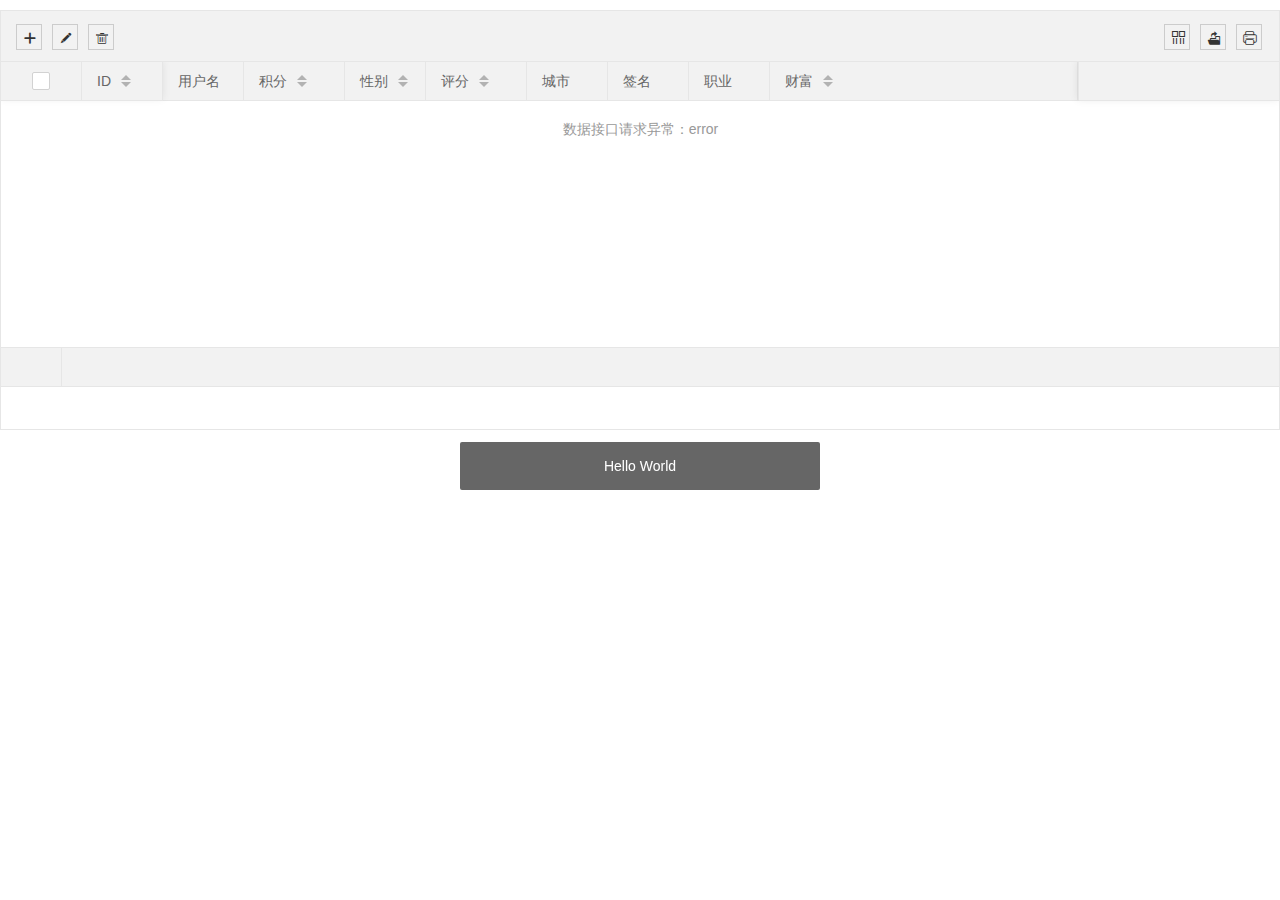
==== src/main/resources/static/index.html @ 907ff2f1 "Initial commit" ====
<!DOCTYPE html>
<html lang="en">

<head>
    <meta charset="UTF-8">
    <title>layui</title>
    <link rel="stylesheet" type="text/css" href="layui/css/layui.css">
</head>

<body>
<table class="layui-hide" id="demo" ></table>
<script type="text/html" id="barDemo">
    <a class="layui-btn layui-btn-primary layui-btn-xs" lay-event="detail">查看</a>
    <a class="layui-btn layui-btn-xs" lay-event="edit">编辑</a>
    <a class="layui-btn layui-btn-danger layui-btn-xs" lay-event="del">删除</a>
</script>
<script src="layui/layui.all.js"></script>
<script>
    ;!function () {
        var laydate = layui.laydate, //日期

            laypage = layui.laypage, //分页

            layer = layui.layer, //弹层

            table = layui.table, //表格

            carousel = layui.carousel, //轮播

            upload = layui.upload, //上传

            element = layui.element, //元素操作

            slider = layui.slider; //滑块

        //向世界问个好
        layer.msg('Hello World');

        //监听Tab切换
        element.on('tab(demo)', function (data) {
            layer.tips('切换了 ' + data.index + '：' + this.innerHTML, this, {
                tips: 1
            });
        });

        //执行一个 table 实例
        table.render({
            elem: '#demo',
            height: 420,
            url: '/listUsers', //数据接口
            title: '用户表',
            page: true, //开启分页
            toolbar: 'default', //开启工具栏，此处显示默认图标，可以自定义模板，详见文档
            totalRow: true, //开启合计行
            cols: [
                [ //表头
                    {type: 'checkbox', fixed: 'left',width:80},
                    {field: 'id', title: 'ID', sort: true, fixed: 'left',width:80, totalRowText: '合计：'},
                    {field: 'name', title: '用户名',width:80},
                    {field: 'experience', title: '积分',width:100, sort: true, totalRow: true},
                    {field: 'sex', title: '性别', sort: true,width:80},
                    {field: 'score', title: '评分', sort: true, totalRow: true,width:100},
                    {field: 'city', title: '城市',width:80},
                    {field: 'sign', title: '签名',width:80},
                    {field: 'classify', title: '职业',width:80},
                    {field: 'wealth', title: '财富', sort: true, totalRow: true},
                    {fixed: 'right', align: 'center', toolbar: '#barDemo',width:200}
                ]
            ]
        });


    }();
    // layui.use(['laydate', 'laypage', 'layer', 'table', 'carousel', 'upload', 'element', 'slider'], function() {
    //     var laydate = layui.laydate //日期
    //         ,
    //         laypage = layui.laypage //分页
    //         ,
    //         layer = layui.layer //弹层
    //         ,
    //         table = layui.table //表格
    //         ,
    //         carousel = layui.carousel //轮播
    //         ,
    //         upload = layui.upload //上传
    //         ,
    //         element = layui.element //元素操作
    //         ,
    //         slider = layui.slider //滑块

    //     //向世界问个好
    //     layer.msg('Hello World');

    //     //监听Tab切换
    //     element.on('tab(demo)', function(data) {
    //         layer.tips('切换了 ' + data.index + '：' + this.innerHTML, this, {
    //             tips: 1
    //         });
    //     });

    //     //执行一个 table 实例
    //     table.render({
    //         elem: '#demo',
    //         height: 420,
    //         url: '/demo/table/user/' //数据接口
    //             ,
    //         title: '用户表',
    //         page: true //开启分页
    //             ,
    //         toolbar: 'default' //开启工具栏，此处显示默认图标，可以自定义模板，详见文档
    //             ,
    //         totalRow: true //开启合计行
    //             ,
    //         cols: [
    //             [ //表头
    //                 { type: 'checkbox', fixed: 'left' }, { field: 'id', title: 'ID', width: 80, sort: true, fixed: 'left', totalRowText: '合计：' }, { field: 'username', title: '用户名', width: 80 }, { field: 'experience', title: '积分', width: 90, sort: true, totalRow: true }, { field: 'sex', title: '性别', width: 80, sort: true }, { field: 'score', title: '评分', width: 80, sort: true, totalRow: true }, { field: 'city', title: '城市', width: 150 }, { field: 'sign', title: '签名', width: 200 }, { field: 'classify', title: '职业', width: 100 }, { field: 'wealth', title: '财富', width: 135, sort: true, totalRow: true }, { fixed: 'right', width: 165, align: 'center', toolbar: '#barDemo' }
    //             ]
    //         ]
    //     });

    //     //监听头工具栏事件
    //     table.on('toolbar(test)', function(obj) {
    //         var checkStatus = table.checkStatus(obj.config.id),
    //             data = checkStatus.data; //获取选中的数据
    //         switch (obj.event) {
    //             case 'add':
    //                 layer.msg('添加');
    //                 break;
    //             case 'update':
    //                 if (data.length === 0) {
    //                     layer.msg('请选择一行');
    //                 } else if (data.length > 1) {
    //                     layer.msg('只能同时编辑一个');
    //                 } else {
    //                     layer.alert('编辑 [id]：' + checkStatus.data[0].id);
    //                 }
    //                 break;
    //             case 'delete':
    //                 if (data.length === 0) {
    //                     layer.msg('请选择一行');
    //                 } else {
    //                     layer.msg('删除');
    //                 }
    //                 break;
    //         };
    //     });

    //     //监听行工具事件
    //     table.on('tool(test)', function(obj) { //注：tool 是工具条事件名，test 是 table 原始容器的属性 lay-filter="对应的值"
    //         var data = obj.data //获得当前行数据
    //             ,
    //             layEvent = obj.event; //获得 lay-event 对应的值
    //         if (layEvent === 'detail') {
    //             layer.msg('查看操作');
    //         } else if (layEvent === 'del') {
    //             layer.confirm('真的删除行么', function(index) {
    //                 obj.del(); //删除对应行（tr）的DOM结构
    //                 layer.close(index);
    //                 //向服务端发送删除指令
    //             });
    //         } else if (layEvent === 'edit') {
    //             layer.msg('编辑操作');
    //         }
    //     });

    //     //执行一个轮播实例
    //     carousel.render({
    //         elem: '#test1',
    //         width: '100%' //设置容器宽度
    //             ,
    //         height: 200,
    //         arrow: 'none' //不显示箭头
    //             ,
    //         anim: 'fade' //切换动画方式
    //     });

    //     //将日期直接嵌套在指定容器中
    //     var dateIns = laydate.render({
    //         elem: '#laydateDemo',
    //         position: 'static',
    //         calendar: true //是否开启公历重要节日
    //             ,
    //         mark: { //标记重要日子
    //             '0-10-14': '生日',
    //             '2018-08-28': '新版',
    //             '2018-10-08': '神秘'
    //         },
    //         done: function(value, date, endDate) {
    //             if (date.year == 2017 && date.month == 11 && date.date == 30) {
    //                 dateIns.hint('一不小心就月底了呢');
    //             }
    //         },
    //         change: function(value, date, endDate) {
    //             layer.msg(value)
    //         }
    //     });

    //     //分页
    //     laypage.render({
    //         elem: 'pageDemo' //分页容器的id
    //             ,
    //         count: 100 //总页数
    //             ,
    //         skin: '#1E9FFF' //自定义选中色值
    //             //,skip: true //开启跳页
    //             ,
    //         jump: function(obj, first) {
    //             if (!first) {
    //                 layer.msg('第' + obj.curr + '页', { offset: 'b' });
    //             }
    //         }
    //     });

    //     //上传
    //     upload.render({
    //         elem: '#uploadDemo',
    //         url: '' //上传接口
    //             ,
    //         done: function(res) {
    //             console.log(res)
    //         }
    //     });

    //     slider.render({
    //         elem: '#sliderDemo',
    //         input: true //输入框
    //     });
    // });
</script>
</body>

</html>
---- src/main/resources/static/layui/css/layui.css ----
/** layui-v2.4.5 MIT License By https://www.layui.com */
 .layui-inline,img{display:inline-block;vertical-align:middle}h1,h2,h3,h4,h5,h6{font-weight:400}.layui-edge,.layui-header,.layui-inline,.layui-main{position:relative}.layui-elip,.layui-form-checkbox span,.layui-form-pane .layui-form-label{text-overflow:ellipsis;white-space:nowrap}.layui-btn,.layui-edge,.layui-inline,img{vertical-align:middle}.layui-btn,.layui-disabled,.layui-icon,.layui-unselect{-webkit-user-select:none;-ms-user-select:none;-moz-user-select:none}blockquote,body,button,dd,div,dl,dt,form,h1,h2,h3,h4,h5,h6,input,li,ol,p,pre,td,textarea,th,ul{margin:0;padding:0;-webkit-tap-highlight-color:rgba(0,0,0,0)}a:active,a:hover{outline:0}img{border:none}li{list-style:none}table{border-collapse:collapse;border-spacing:0}h4,h5,h6{font-size:100%}button,input,optgroup,option,select,textarea{font-family:inherit;font-size:inherit;font-style:inherit;font-weight:inherit;outline:0}pre{white-space:pre-wrap;white-space:-moz-pre-wrap;white-space:-pre-wrap;white-space:-o-pre-wrap;word-wrap:break-word}body{line-height:24px;font:14px Helvetica Neue,Helvetica,PingFang SC,Tahoma,Arial,sans-serif}hr{height:1px;margin:10px 0;border:0;clear:both}a{color:#333;text-decoration:none}a:hover{color:#777}a cite{font-style:normal;*cursor:pointer}.layui-border-box,.layui-border-box *{box-sizing:border-box}.layui-box,.layui-box *{box-sizing:content-box}.layui-clear{clear:both;*zoom:1}.layui-clear:after{content:'\20';clear:both;*zoom:1;display:block;height:0}.layui-inline{*display:inline;*zoom:1}.layui-edge{display:inline-block;width:0;height:0;border-width:6px;border-style:dashed;border-color:transparent;overflow:hidden}.layui-edge-top{top:-4px;border-bottom-color:#999;border-bottom-style:solid}.layui-edge-right{border-left-color:#999;border-left-style:solid}.layui-edge-bottom{top:2px;border-top-color:#999;border-top-style:solid}.layui-edge-left{border-right-color:#999;border-right-style:solid}.layui-elip{overflow:hidden}.layui-disabled,.layui-disabled:hover{color:#d2d2d2!important;cursor:not-allowed!important}.layui-circle{border-radius:100%}.layui-show{display:block!important}.layui-hide{display:none!important}@font-face{font-family:layui-icon;src:url(../font/iconfont.eot?v=240);src:url(../font/iconfont.eot?v=240#iefix) format('embedded-opentype'),url(../font/iconfont.svg?v=240#iconfont) format('svg'),url(../font/iconfont.woff?v=240) format('woff'),url(../font/iconfont.ttf?v=240) format('truetype')}.layui-icon{font-family:layui-icon!important;font-size:16px;font-style:normal;-webkit-font-smoothing:antialiased;-moz-osx-font-smoothing:grayscale}.layui-icon-reply-fill:before{content:"\e611"}.layui-icon-set-fill:before{content:"\e614"}.layui-icon-menu-fill:before{content:"\e60f"}.layui-icon-search:before{content:"\e615"}.layui-icon-share:before{content:"\e641"}.layui-icon-set-sm:before{content:"\e620"}.layui-icon-engine:before{content:"\e628"}.layui-icon-close:before{content:"\1006"}.layui-icon-close-fill:before{content:"\1007"}.layui-icon-chart-screen:before{content:"\e629"}.layui-icon-star:before{content:"\e600"}.layui-icon-circle-dot:before{content:"\e617"}.layui-icon-chat:before{content:"\e606"}.layui-icon-release:before{content:"\e609"}.layui-icon-list:before{content:"\e60a"}.layui-icon-chart:before{content:"\e62c"}.layui-icon-ok-circle:before{content:"\1005"}.layui-icon-layim-theme:before{content:"\e61b"}.layui-icon-table:before{content:"\e62d"}.layui-icon-right:before{content:"\e602"}.layui-icon-left:before{content:"\e603"}.layui-icon-cart-simple:before{content:"\e698"}.layui-icon-face-cry:before{content:"\e69c"}.layui-icon-face-smile:before{content:"\e6af"}.layui-icon-survey:before{content:"\e6b2"}.layui-icon-tree:before{content:"\e62e"}.layui-icon-upload-circle:before{content:"\e62f"}.layui-icon-add-circle:before{content:"\e61f"}.layui-icon-download-circle:before{content:"\e601"}.layui-icon-templeate-1:before{content:"\e630"}.layui-icon-util:before{content:"\e631"}.layui-icon-face-surprised:before{content:"\e664"}.layui-icon-edit:before{content:"\e642"}.layui-icon-speaker:before{content:"\e645"}.layui-icon-down:before{content:"\e61a"}.layui-icon-file:before{content:"\e621"}.layui-icon-layouts:before{content:"\e632"}.layui-icon-rate-half:before{content:"\e6c9"}.layui-icon-add-circle-fine:before{content:"\e608"}.layui-icon-prev-circle:before{content:"\e633"}.layui-icon-read:before{content:"\e705"}.layui-icon-404:before{content:"\e61c"}.layui-icon-carousel:before{content:"\e634"}.layui-icon-help:before{content:"\e607"}.layui-icon-code-circle:before{content:"\e635"}.layui-icon-water:before{content:"\e636"}.layui-icon-username:before{content:"\e66f"}.layui-icon-find-fill:before{content:"\e670"}.layui-icon-about:before{content:"\e60b"}.layui-icon-location:before{content:"\e715"}.layui-icon-up:before{content:"\e619"}.layui-icon-pause:before{content:"\e651"}.layui-icon-date:before{content:"\e637"}.layui-icon-layim-uploadfile:before{content:"\e61d"}.layui-icon-delete:before{content:"\e640"}.layui-icon-play:before{content:"\e652"}.layui-icon-top:before{content:"\e604"}.layui-icon-friends:before{content:"\e612"}.layui-icon-refresh-3:before{content:"\e9aa"}.layui-icon-ok:before{content:"\e605"}.layui-icon-layer:before{content:"\e638"}.layui-icon-face-smile-fine:before{content:"\e60c"}.layui-icon-dollar:before{content:"\e659"}.layui-icon-group:before{content:"\e613"}.layui-icon-layim-download:before{content:"\e61e"}.layui-icon-picture-fine:before{content:"\e60d"}.layui-icon-link:before{content:"\e64c"}.layui-icon-diamond:before{content:"\e735"}.layui-icon-log:before{content:"\e60e"}.layui-icon-rate-solid:before{content:"\e67a"}.layui-icon-fonts-del:before{content:"\e64f"}.layui-icon-unlink:before{content:"\e64d"}.layui-icon-fonts-clear:before{content:"\e639"}.layui-icon-triangle-r:before{content:"\e623"}.layui-icon-circle:before{content:"\e63f"}.layui-icon-radio:before{content:"\e643"}.layui-icon-align-center:before{content:"\e647"}.layui-icon-align-right:before{content:"\e648"}.layui-icon-align-left:before{content:"\e649"}.layui-icon-loading-1:before{content:"\e63e"}.layui-icon-return:before{content:"\e65c"}.layui-icon-fonts-strong:before{content:"\e62b"}.layui-icon-upload:before{content:"\e67c"}.layui-icon-dialogue:before{content:"\e63a"}.layui-icon-video:before{content:"\e6ed"}.layui-icon-headset:before{content:"\e6fc"}.layui-icon-cellphone-fine:before{content:"\e63b"}.layui-icon-add-1:before{content:"\e654"}.layui-icon-face-smile-b:before{content:"\e650"}.layui-icon-fonts-html:before{content:"\e64b"}.layui-icon-form:before{content:"\e63c"}.layui-icon-cart:before{content:"\e657"}.layui-icon-camera-fill:before{content:"\e65d"}.layui-icon-tabs:before{content:"\e62a"}.layui-icon-fonts-code:before{content:"\e64e"}.layui-icon-fire:before{content:"\e756"}.layui-icon-set:before{content:"\e716"}.layui-icon-fonts-u:before{content:"\e646"}.layui-icon-triangle-d:before{content:"\e625"}.layui-icon-tips:before{content:"\e702"}.layui-icon-picture:before{content:"\e64a"}.layui-icon-more-vertical:before{content:"\e671"}.layui-icon-flag:before{content:"\e66c"}.layui-icon-loading:before{content:"\e63d"}.layui-icon-fonts-i:before{content:"\e644"}.layui-icon-refresh-1:before{content:"\e666"}.layui-icon-rmb:before{content:"\e65e"}.layui-icon-home:before{content:"\e68e"}.layui-icon-user:before{content:"\e770"}.layui-icon-notice:before{content:"\e667"}.layui-icon-login-weibo:before{content:"\e675"}.layui-icon-voice:before{content:"\e688"}.layui-icon-upload-drag:before{content:"\e681"}.layui-icon-login-qq:before{content:"\e676"}.layui-icon-snowflake:before{content:"\e6b1"}.layui-icon-file-b:before{content:"\e655"}.layui-icon-template:before{content:"\e663"}.layui-icon-auz:before{content:"\e672"}.layui-icon-console:before{content:"\e665"}.layui-icon-app:before{content:"\e653"}.layui-icon-prev:before{content:"\e65a"}.layui-icon-website:before{content:"\e7ae"}.layui-icon-next:before{content:"\e65b"}.layui-icon-component:before{content:"\e857"}.layui-icon-more:before{content:"\e65f"}.layui-icon-login-wechat:before{content:"\e677"}.layui-icon-shrink-right:before{content:"\e668"}.layui-icon-spread-left:before{content:"\e66b"}.layui-icon-camera:before{content:"\e660"}.layui-icon-note:before{content:"\e66e"}.layui-icon-refresh:before{content:"\e669"}.layui-icon-female:before{content:"\e661"}.layui-icon-male:before{content:"\e662"}.layui-icon-password:before{content:"\e673"}.layui-icon-senior:before{content:"\e674"}.layui-icon-theme:before{content:"\e66a"}.layui-icon-tread:before{content:"\e6c5"}.layui-icon-praise:before{content:"\e6c6"}.layui-icon-star-fill:before{content:"\e658"}.layui-icon-rate:before{content:"\e67b"}.layui-icon-template-1:before{content:"\e656"}.layui-icon-vercode:before{content:"\e679"}.layui-icon-cellphone:before{content:"\e678"}.layui-icon-screen-full:before{content:"\e622"}.layui-icon-screen-restore:before{content:"\e758"}.layui-icon-cols:before{content:"\e610"}.layui-icon-export:before{content:"\e67d"}.layui-icon-print:before{content:"\e66d"}.layui-icon-slider:before{content:"\e714"}.layui-main{width:1140px;margin:0 auto}.layui-header{z-index:1000;height:60px}.layui-header a:hover{transition:all .5s;-webkit-transition:all .5s}.layui-side{position:fixed;left:0;top:0;bottom:0;z-index:999;width:200px;overflow-x:hidden}.layui-side-scroll{position:relative;width:220px;height:100%;overflow-x:hidden}.layui-body{position:absolute;left:200px;right:0;top:0;bottom:0;z-index:998;width:auto;overflow:hidden;overflow-y:auto;box-sizing:border-box}.layui-layout-body{overflow:hidden}.layui-layout-admin .layui-header{background-color:#23262E}.layui-layout-admin .layui-side{top:60px;width:200px;overflow-x:hidden}.layui-layout-admin .layui-body{top:60px;bottom:44px}.layui-layout-admin .layui-main{width:auto;margin:0 15px}.layui-layout-admin .layui-footer{position:fixed;left:200px;right:0;bottom:0;height:44px;line-height:44px;padding:0 15px;background-color:#eee}.layui-layout-admin .layui-logo{position:absolute;left:0;top:0;width:200px;height:100%;line-height:60px;text-align:center;color:#009688;font-size:16px}.layui-layout-admin .layui-header .layui-nav{background:0 0}.layui-layout-left{position:absolute!important;left:200px;top:0}.layui-layout-right{position:absolute!important;right:0;top:0}.layui-container{position:relative;margin:0 auto;padding:0 15px;box-sizing:border-box}.layui-fluid{position:relative;margin:0 auto;padding:0 15px}.layui-row:after,.layui-row:before{content:'';display:block;clear:both}.layui-col-lg1,.layui-col-lg10,.layui-col-lg11,.layui-col-lg12,.layui-col-lg2,.layui-col-lg3,.layui-col-lg4,.layui-col-lg5,.layui-col-lg6,.layui-col-lg7,.layui-col-lg8,.layui-col-lg9,.layui-col-md1,.layui-col-md10,.layui-col-md11,.layui-col-md12,.layui-col-md2,.layui-col-md3,.layui-col-md4,.layui-col-md5,.layui-col-md6,.layui-col-md7,.layui-col-md8,.layui-col-md9,.layui-col-sm1,.layui-col-sm10,.layui-col-sm11,.layui-col-sm12,.layui-col-sm2,.layui-col-sm3,.layui-col-sm4,.layui-col-sm5,.layui-col-sm6,.layui-col-sm7,.layui-col-sm8,.layui-col-sm9,.layui-col-xs1,.layui-col-xs10,.layui-col-xs11,.layui-col-xs12,.layui-col-xs2,.layui-col-xs3,.layui-col-xs4,.layui-col-xs5,.layui-col-xs6,.layui-col-xs7,.layui-col-xs8,.layui-col-xs9{position:relative;display:block;box-sizing:border-box}.layui-col-xs1,.layui-col-xs10,.layui-col-xs11,.layui-col-xs12,.layui-col-xs2,.layui-col-xs3,.layui-col-xs4,.layui-col-xs5,.layui-col-xs6,.layui-col-xs7,.layui-col-xs8,.layui-col-xs9{float:left}.layui-col-xs1{width:8.33333333%}.layui-col-xs2{width:16.66666667%}.layui-col-xs3{width:25%}.layui-col-xs4{width:33.33333333%}.layui-col-xs5{width:41.66666667%}.layui-col-xs6{width:50%}.layui-col-xs7{width:58.33333333%}.layui-col-xs8{width:66.66666667%}.layui-col-xs9{width:75%}.layui-col-xs10{width:83.33333333%}.layui-col-xs11{width:91.66666667%}.layui-col-xs12{width:100%}.layui-col-xs-offset1{margin-left:8.33333333%}.layui-col-xs-offset2{margin-left:16.66666667%}.layui-col-xs-offset3{margin-left:25%}.layui-col-xs-offset4{margin-left:33.33333333%}.layui-col-xs-offset5{margin-left:41.66666667%}.layui-col-xs-offset6{margin-left:50%}.layui-col-xs-offset7{margin-left:58.33333333%}.layui-col-xs-offset8{margin-left:66.66666667%}.layui-col-xs-offset9{margin-left:75%}.layui-col-xs-offset10{margin-left:83.33333333%}.layui-col-xs-offset11{margin-left:91.66666667%}.layui-col-xs-offset12{margin-left:100%}@media screen and (max-width:768px){.layui-hide-xs{display:none!important}.layui-show-xs-block{display:block!important}.layui-show-xs-inline{display:inline!important}.layui-show-xs-inline-block{display:inline-block!important}}@media screen and (min-width:768px){.layui-container{width:750px}.layui-hide-sm{display:none!important}.layui-show-sm-block{display:block!important}.layui-show-sm-inline{display:inline!important}.layui-show-sm-inline-block{display:inline-block!important}.layui-col-sm1,.layui-col-sm10,.layui-col-sm11,.layui-col-sm12,.layui-col-sm2,.layui-col-sm3,.layui-col-sm4,.layui-col-sm5,.layui-col-sm6,.layui-col-sm7,.layui-col-sm8,.layui-col-sm9{float:left}.layui-col-sm1{width:8.33333333%}.layui-col-sm2{width:16.66666667%}.layui-col-sm3{width:25%}.layui-col-sm4{width:33.33333333%}.layui-col-sm5{width:41.66666667%}.layui-col-sm6{width:50%}.layui-col-sm7{width:58.33333333%}.layui-col-sm8{width:66.66666667%}.layui-col-sm9{width:75%}.layui-col-sm10{width:83.33333333%}.layui-col-sm11{width:91.66666667%}.layui-col-sm12{width:100%}.layui-col-sm-offset1{margin-left:8.33333333%}.layui-col-sm-offset2{margin-left:16.66666667%}.layui-col-sm-offset3{margin-left:25%}.layui-col-sm-offset4{margin-left:33.33333333%}.layui-col-sm-offset5{margin-left:41.66666667%}.layui-col-sm-offset6{margin-left:50%}.layui-col-sm-offset7{margin-left:58.33333333%}.layui-col-sm-offset8{margin-left:66.66666667%}.layui-col-sm-offset9{margin-left:75%}.layui-col-sm-offset10{margin-left:83.33333333%}.layui-col-sm-offset11{margin-left:91.66666667%}.layui-col-sm-offset12{margin-left:100%}}@media screen and (min-width:992px){.layui-container{width:970px}.layui-hide-md{display:none!important}.layui-show-md-block{display:block!important}.layui-show-md-inline{display:inline!important}.layui-show-md-inline-block{display:inline-block!important}.layui-col-md1,.layui-col-md10,.layui-col-md11,.layui-col-md12,.layui-col-md2,.layui-col-md3,.layui-col-md4,.layui-col-md5,.layui-col-md6,.layui-col-md7,.layui-col-md8,.layui-col-md9{float:left}.layui-col-md1{width:8.33333333%}.layui-col-md2{width:16.66666667%}.layui-col-md3{width:25%}.layui-col-md4{width:33.33333333%}.layui-col-md5{width:41.66666667%}.layui-col-md6{width:50%}.layui-col-md7{width:58.33333333%}.layui-col-md8{width:66.66666667%}.layui-col-md9{width:75%}.layui-col-md10{width:83.33333333%}.layui-col-md11{width:91.66666667%}.layui-col-md12{width:100%}.layui-col-md-offset1{margin-left:8.33333333%}.layui-col-md-offset2{margin-left:16.66666667%}.layui-col-md-offset3{margin-left:25%}.layui-col-md-offset4{margin-left:33.33333333%}.layui-col-md-offset5{margin-left:41.66666667%}.layui-col-md-offset6{margin-left:50%}.layui-col-md-offset7{margin-left:58.33333333%}.layui-col-md-offset8{margin-left:66.66666667%}.layui-col-md-offset9{margin-left:75%}.layui-col-md-offset10{margin-left:83.33333333%}.layui-col-md-offset11{margin-left:91.66666667%}.layui-col-md-offset12{margin-left:100%}}@media screen and (min-width:1200px){.layui-container{width:1170px}.layui-hide-lg{display:none!important}.layui-show-lg-block{display:block!important}.layui-show-lg-inline{display:inline!important}.layui-show-lg-inline-block{display:inline-block!important}.layui-col-lg1,.layui-col-lg10,.layui-col-lg11,.layui-col-lg12,.layui-col-lg2,.layui-col-lg3,.layui-col-lg4,.layui-col-lg5,.layui-col-lg6,.layui-col-lg7,.layui-col-lg8,.layui-col-lg9{float:left}.layui-col-lg1{width:8.33333333%}.layui-col-lg2{width:16.66666667%}.layui-col-lg3{width:25%}.layui-col-lg4{width:33.33333333%}.layui-col-lg5{width:41.66666667%}.layui-col-lg6{width:50%}.layui-col-lg7{width:58.33333333%}.layui-col-lg8{width:66.66666667%}.layui-col-lg9{width:75%}.layui-col-lg10{width:83.33333333%}.layui-col-lg11{width:91.66666667%}.layui-col-lg12{width:100%}.layui-col-lg-offset1{margin-left:8.33333333%}.layui-col-lg-offset2{margin-left:16.66666667%}.layui-col-lg-offset3{margin-left:25%}.layui-col-lg-offset4{margin-left:33.33333333%}.layui-col-lg-offset5{margin-left:41.66666667%}.layui-col-lg-offset6{margin-left:50%}.layui-col-lg-offset7{margin-left:58.33333333%}.layui-col-lg-offset8{margin-left:66.66666667%}.layui-col-lg-offset9{margin-left:75%}.layui-col-lg-offset10{margin-left:83.33333333%}.layui-col-lg-offset11{margin-left:91.66666667%}.layui-col-lg-offset12{margin-left:100%}}.layui-col-space1{margin:-.5px}.layui-col-space1>*{padding:.5px}.layui-col-space3{margin:-1.5px}.layui-col-space3>*{padding:1.5px}.layui-col-space5{margin:-2.5px}.layui-col-space5>*{padding:2.5px}.layui-col-space8{margin:-3.5px}.layui-col-space8>*{padding:3.5px}.layui-col-space10{margin:-5px}.layui-col-space10>*{padding:5px}.layui-col-space12{margin:-6px}.layui-col-space12>*{padding:6px}.layui-col-space15{margin:-7.5px}.layui-col-space15>*{padding:7.5px}.layui-col-space18{margin:-9px}.layui-col-space18>*{padding:9px}.layui-col-space20{margin:-10px}.layui-col-space20>*{padding:10px}.layui-col-space22{margin:-11px}.layui-col-space22>*{padding:11px}.layui-col-space25{margin:-12.5px}.layui-col-space25>*{padding:12.5px}.layui-col-space30{margin:-15px}.layui-col-space30>*{padding:15px}.layui-btn,.layui-input,.layui-select,.layui-textarea,.layui-upload-button{outline:0;-webkit-appearance:none;transition:all .3s;-webkit-transition:all .3s;box-sizing:border-box}.layui-elem-quote{margin-bottom:10px;padding:15px;line-height:22px;border-left:5px solid #009688;border-radius:0 2px 2px 0;background-color:#f2f2f2}.layui-quote-nm{border-style:solid;border-width:1px 1px 1px 5px;background:0 0}.layui-elem-field{margin-bottom:10px;padding:0;border-width:1px;border-style:solid}.layui-elem-field legend{margin-left:20px;padding:0 10px;font-size:20px;font-weight:300}.layui-field-title{margin:10px 0 20px;border-width:1px 0 0}.layui-field-box{padding:10px 15px}.layui-field-title .layui-field-box{padding:10px 0}.layui-progress{position:relative;height:6px;border-radius:20px;background-color:#e2e2e2}.layui-progress-bar{position:absolute;left:0;top:0;width:0;max-width:100%;height:6px;border-radius:20px;text-align:right;background-color:#5FB878;transition:all .3s;-webkit-transition:all .3s}.layui-progress-big,.layui-progress-big .layui-progress-bar{height:18px;line-height:18px}.layui-progress-text{position:relative;top:-20px;line-height:18px;font-size:12px;color:#666}.layui-progress-big .layui-progress-text{position:static;padding:0 10px;color:#fff}.layui-collapse{border-width:1px;border-style:solid;border-radius:2px}.layui-colla-content,.layui-colla-item{border-top-width:1px;border-top-style:solid}.layui-colla-item:first-child{border-top:none}.layui-colla-title{position:relative;height:42px;line-height:42px;padding:0 15px 0 35px;color:#333;background-color:#f2f2f2;cursor:pointer;font-size:14px;overflow:hidden}.layui-colla-content{display:none;padding:10px 15px;line-height:22px;color:#666}.layui-colla-icon{position:absolute;left:15px;top:0;font-size:14px}.layui-card{margin-bottom:15px;border-radius:2px;background-color:#fff;box-shadow:0 1px 2px 0 rgba(0,0,0,.05)}.layui-card:last-child{margin-bottom:0}.layui-card-header{position:relative;height:42px;line-height:42px;padding:0 15px;border-bottom:1px solid #f6f6f6;color:#333;border-radius:2px 2px 0 0;font-size:14px}.layui-bg-black,.layui-bg-blue,.layui-bg-cyan,.layui-bg-green,.layui-bg-orange,.layui-bg-red{color:#fff!important}.layui-card-body{position:relative;padding:10px 15px;line-height:24px}.layui-card-body[pad15]{padding:15px}.layui-card-body[pad20]{padding:20px}.layui-card-body .layui-table{margin:5px 0}.layui-card .layui-tab{margin:0}.layui-panel-window{position:relative;padding:15px;border-radius:0;border-top:5px solid #E6E6E6;background-color:#fff}.layui-auxiliar-moving{position:fixed;left:0;right:0;top:0;bottom:0;width:100%;height:100%;background:0 0;z-index:9999999999}.layui-form-label,.layui-form-mid,.layui-form-select,.layui-input-block,.layui-input-inline,.layui-textarea{position:relative}.layui-bg-red{background-color:#FF5722!important}.layui-bg-orange{background-color:#FFB800!important}.layui-bg-green{background-color:#009688!important}.layui-bg-cyan{background-color:#2F4056!important}.layui-bg-blue{background-color:#1E9FFF!important}.layui-bg-black{background-color:#393D49!important}.layui-bg-gray{background-color:#eee!important;color:#666!important}.layui-badge-rim,.layui-colla-content,.layui-colla-item,.layui-collapse,.layui-elem-field,.layui-form-pane .layui-form-item[pane],.layui-form-pane .layui-form-label,.layui-input,.layui-layedit,.layui-layedit-tool,.layui-quote-nm,.layui-select,.layui-tab-bar,.layui-tab-card,.layui-tab-title,.layui-tab-title .layui-this:after,.layui-textarea{border-color:#e6e6e6}.layui-timeline-item:before,hr{background-color:#e6e6e6}.layui-text{line-height:22px;font-size:14px;color:#666}.layui-text h1,.layui-text h2,.layui-text h3{font-weight:500;color:#333}.layui-text h1{font-size:30px}.layui-text h2{font-size:24px}.layui-text h3{font-size:18px}.layui-text a:not(.layui-btn){color:#01AAED}.layui-text a:not(.layui-btn):hover{text-decoration:underline}.layui-text ul{padding:5px 0 5px 15px}.layui-text ul li{margin-top:5px;list-style-type:disc}.layui-text em,.layui-word-aux{color:#999!important;padding:0 5px!important}.layui-btn{display:inline-block;height:38px;line-height:38px;padding:0 18px;background-color:#009688;color:#fff;white-space:nowrap;text-align:center;font-size:14px;border:none;border-radius:2px;cursor:pointer}.layui-btn:hover{opacity:.8;filter:alpha(opacity=80);color:#fff}.layui-btn:active{opacity:1;filter:alpha(opacity=100)}.layui-btn+.layui-btn{margin-left:10px}.layui-btn-container{font-size:0}.layui-btn-container .layui-btn{margin-right:10px;margin-bottom:10px}.layui-btn-container .layui-btn+.layui-btn{margin-left:0}.layui-table .layui-btn-container .layui-btn{margin-bottom:9px}.layui-btn-radius{border-radius:100px}.layui-btn .layui-icon{margin-right:3px;font-size:18px;vertical-align:bottom;vertical-align:middle\9}.layui-btn-primary{border:1px solid #C9C9C9;background-color:#fff;color:#555}.layui-btn-primary:hover{border-color:#009688;color:#333}.layui-btn-normal{background-color:#1E9FFF}.layui-btn-warm{background-color:#FFB800}.layui-btn-danger{background-color:#FF5722}.layui-btn-disabled,.layui-btn-disabled:active,.layui-btn-disabled:hover{border:1px solid #e6e6e6;background-color:#FBFBFB;color:#C9C9C9;cursor:not-allowed;opacity:1}.layui-btn-lg{height:44px;line-height:44px;padding:0 25px;font-size:16px}.layui-btn-sm{height:30px;line-height:30px;padding:0 10px;font-size:12px}.layui-btn-sm i{font-size:16px!important}.layui-btn-xs{height:22px;line-height:22px;padding:0 5px;font-size:12px}.layui-btn-xs i{font-size:14px!important}.layui-btn-group{display:inline-block;vertical-align:middle;font-size:0}.layui-btn-group .layui-btn{margin-left:0!important;margin-right:0!important;border-left:1px solid rgba(255,255,255,.5);border-radius:0}.layui-btn-group .layui-btn-primary{border-left:none}.layui-btn-group .layui-btn-primary:hover{border-color:#C9C9C9;color:#009688}.layui-btn-group .layui-btn:first-child{border-left:none;border-radius:2px 0 0 2px}.layui-btn-group .layui-btn-primary:first-child{border-left:1px solid #c9c9c9}.layui-btn-group .layui-btn:last-child{border-radius:0 2px 2px 0}.layui-btn-group .layui-btn+.layui-btn{margin-left:0}.layui-btn-group+.layui-btn-group{margin-left:10px}.layui-btn-fluid{width:100%}.layui-input,.layui-select,.layui-textarea{height:38px;line-height:1.3;line-height:38px\9;border-width:1px;border-style:solid;background-color:#fff;border-radius:2px}.layui-input::-webkit-input-placeholder,.layui-select::-webkit-input-placeholder,.layui-textarea::-webkit-input-placeholder{line-height:1.3}.layui-input,.layui-textarea{display:block;width:100%;padding-left:10px}.layui-input:hover,.layui-textarea:hover{border-color:#D2D2D2!important}.layui-input:focus,.layui-textarea:focus{border-color:#C9C9C9!important}.layui-textarea{min-height:100px;height:auto;line-height:20px;padding:6px 10px;resize:vertical}.layui-select{padding:0 10px}.layui-form input[type=checkbox],.layui-form input[type=radio],.layui-form select{display:none}.layui-form [lay-ignore]{display:initial}.layui-form-item{margin-bottom:15px;clear:both;*zoom:1}.layui-form-item:after{content:'\20';clear:both;*zoom:1;display:block;height:0}.layui-form-label{float:left;display:block;padding:9px 15px;width:80px;font-weight:400;line-height:20px;text-align:right}.layui-form-label-col{display:block;float:none;padding:9px 0;line-height:20px;text-align:left}.layui-form-item .layui-inline{margin-bottom:5px;margin-right:10px}.layui-input-block{margin-left:110px;min-height:36px}.layui-input-inline{display:inline-block;vertical-align:middle}.layui-form-item .layui-input-inline{float:left;width:190px;margin-right:10px}.layui-form-text .layui-input-inline{width:auto}.layui-form-mid{float:left;display:block;padding:9px 0!important;line-height:20px;margin-right:10px}.layui-form-danger+.layui-form-select .layui-input,.layui-form-danger:focus{border-color:#FF5722!important}.layui-form-select .layui-input{padding-right:30px;cursor:pointer}.layui-form-select .layui-edge{position:absolute;right:10px;top:50%;margin-top:-3px;cursor:pointer;border-width:6px;border-top-color:#c2c2c2;border-top-style:solid;transition:all .3s;-webkit-transition:all .3s}.layui-form-select dl{display:none;position:absolute;left:0;top:42px;padding:5px 0;z-index:899;min-width:100%;border:1px solid #d2d2d2;max-height:300px;overflow-y:auto;background-color:#fff;border-radius:2px;box-shadow:0 2px 4px rgba(0,0,0,.12);box-sizing:border-box}.layui-form-select dl dd,.layui-form-select dl dt{padding:0 10px;line-height:36px;white-space:nowrap;overflow:hidden;text-overflow:ellipsis}.layui-form-select dl dt{font-size:12px;color:#999}.layui-form-select dl dd{cursor:pointer}.layui-form-select dl dd:hover{background-color:#f2f2f2;-webkit-transition:.5s all;transition:.5s all}.layui-form-select .layui-select-group dd{padding-left:20px}.layui-form-select dl dd.layui-select-tips{padding-left:10px!important;color:#999}.layui-form-select dl dd.layui-this{background-color:#5FB878;color:#fff}.layui-form-checkbox,.layui-form-select dl dd.layui-disabled{background-color:#fff}.layui-form-selected dl{display:block}.layui-form-checkbox,.layui-form-checkbox *,.layui-form-switch{display:inline-block;vertical-align:middle}.layui-form-selected .layui-edge{margin-top:-9px;-webkit-transform:rotate(180deg);transform:rotate(180deg);margin-top:-3px\9}:root .layui-form-selected .layui-edge{margin-top:-9px\0/IE9}.layui-form-selectup dl{top:auto;bottom:42px}.layui-select-none{margin:5px 0;text-align:center;color:#999}.layui-select-disabled .layui-disabled{border-color:#eee!important}.layui-select-disabled .layui-edge{border-top-color:#d2d2d2}.layui-form-checkbox{position:relative;height:30px;line-height:30px;margin-right:10px;padding-right:30px;cursor:pointer;font-size:0;-webkit-transition:.1s linear;transition:.1s linear;box-sizing:border-box}.layui-form-checkbox span{padding:0 10px;height:100%;font-size:14px;border-radius:2px 0 0 2px;background-color:#d2d2d2;color:#fff;overflow:hidden}.layui-form-checkbox:hover span{background-color:#c2c2c2}.layui-form-checkbox i{position:absolute;right:0;top:0;width:30px;height:28px;border:1px solid #d2d2d2;border-left:none;border-radius:0 2px 2px 0;color:#fff;font-size:20px;text-align:center}.layui-form-checkbox:hover i{border-color:#c2c2c2;color:#c2c2c2}.layui-form-checked,.layui-form-checked:hover{border-color:#5FB878}.layui-form-checked span,.layui-form-checked:hover span{background-color:#5FB878}.layui-form-checked i,.layui-form-checked:hover i{color:#5FB878}.layui-form-item .layui-form-checkbox{margin-top:4px}.layui-form-checkbox[lay-skin=primary]{height:auto!important;line-height:normal!important;min-width:18px;min-height:18px;border:none!important;margin-right:0;padding-left:28px;padding-right:0;background:0 0}.layui-form-checkbox[lay-skin=primary] span{padding-left:0;padding-right:15px;line-height:18px;background:0 0;color:#666}.layui-form-checkbox[lay-skin=primary] i{right:auto;left:0;width:16px;height:16px;line-height:16px;border:1px solid #d2d2d2;font-size:12px;border-radius:2px;background-color:#fff;-webkit-transition:.1s linear;transition:.1s linear}.layui-form-checkbox[lay-skin=primary]:hover i{border-color:#5FB878;color:#fff}.layui-form-checked[lay-skin=primary] i{border-color:#5FB878;background-color:#5FB878;color:#fff}.layui-checkbox-disbaled[lay-skin=primary] span{background:0 0!important;color:#c2c2c2}.layui-checkbox-disbaled[lay-skin=primary]:hover i{border-color:#d2d2d2}.layui-form-item .layui-form-checkbox[lay-skin=primary]{margin-top:10px}.layui-form-switch{position:relative;height:22px;line-height:22px;min-width:35px;padding:0 5px;margin-top:8px;border:1px solid #d2d2d2;border-radius:20px;cursor:pointer;background-color:#fff;-webkit-transition:.1s linear;transition:.1s linear}.layui-form-switch i{position:absolute;left:5px;top:3px;width:16px;height:16px;border-radius:20px;background-color:#d2d2d2;-webkit-transition:.1s linear;transition:.1s linear}.layui-form-switch em{position:relative;top:0;width:25px;margin-left:21px;padding:0!important;text-align:center!important;color:#999!important;font-style:normal!important;font-size:12px}.layui-form-onswitch{border-color:#5FB878;background-color:#5FB878}.layui-checkbox-disbaled,.layui-checkbox-disbaled i{border-color:#e2e2e2!important}.layui-form-onswitch i{left:100%;margin-left:-21px;background-color:#fff}.layui-form-onswitch em{margin-left:5px;margin-right:21px;color:#fff!important}.layui-checkbox-disbaled span{background-color:#e2e2e2!important}.layui-checkbox-disbaled:hover i{color:#fff!important}[lay-radio]{display:none}.layui-form-radio,.layui-form-radio *{display:inline-block;vertical-align:middle}.layui-form-radio{line-height:28px;margin:6px 10px 0 0;padding-right:10px;cursor:pointer;font-size:0}.layui-form-radio *{font-size:14px}.layui-form-radio>i{margin-right:8px;font-size:22px;color:#c2c2c2}.layui-form-radio>i:hover,.layui-form-radioed>i{color:#5FB878}.layui-radio-disbaled>i{color:#e2e2e2!important}.layui-form-pane .layui-form-label{width:110px;padding:8px 15px;height:38px;line-height:20px;border-width:1px;border-style:solid;border-radius:2px 0 0 2px;text-align:center;background-color:#FBFBFB;overflow:hidden;box-sizing:border-box}.layui-form-pane .layui-input-inline{margin-left:-1px}.layui-form-pane .layui-input-block{margin-left:110px;left:-1px}.layui-form-pane .layui-input{border-radius:0 2px 2px 0}.layui-form-pane .layui-form-text .layui-form-label{float:none;width:100%;border-radius:2px;box-sizing:border-box;text-align:left}.layui-form-pane .layui-form-text .layui-input-inline{display:block;margin:0;top:-1px;clear:both}.layui-form-pane .layui-form-text .layui-input-block{margin:0;left:0;top:-1px}.layui-form-pane .layui-form-text .layui-textarea{min-height:100px;border-radius:0 0 2px 2px}.layui-form-pane .layui-form-checkbox{margin:4px 0 4px 10px}.layui-form-pane .layui-form-radio,.layui-form-pane .layui-form-switch{margin-top:6px;margin-left:10px}.layui-form-pane .layui-form-item[pane]{position:relative;border-width:1px;border-style:solid}.layui-form-pane .layui-form-item[pane] .layui-form-label{position:absolute;left:0;top:0;height:100%;border-width:0 1px 0 0}.layui-form-pane .layui-form-item[pane] .layui-input-inline{margin-left:110px}@media screen and (max-width:450px){.layui-form-item .layui-form-label{text-overflow:ellipsis;overflow:hidden;white-space:nowrap}.layui-form-item .layui-inline{display:block;margin-right:0;margin-bottom:20px;clear:both}.layui-form-item .layui-inline:after{content:'\20';clear:both;display:block;height:0}.layui-form-item .layui-input-inline{display:block;float:none;left:-3px;width:auto;margin:0 0 10px 112px}.layui-form-item .layui-input-inline+.layui-form-mid{margin-left:110px;top:-5px;padding:0}.layui-form-item .layui-form-checkbox{margin-right:5px;margin-bottom:5px}}.layui-layedit{border-width:1px;border-style:solid;border-radius:2px}.layui-layedit-tool{padding:3px 5px;border-bottom-width:1px;border-bottom-style:solid;font-size:0}.layedit-tool-fixed{position:fixed;top:0;border-top:1px solid #e2e2e2}.layui-layedit-tool .layedit-tool-mid,.layui-layedit-tool .layui-icon{display:inline-block;vertical-align:middle;text-align:center;font-size:14px}.layui-layedit-tool .layui-icon{position:relative;width:32px;height:30px;line-height:30px;margin:3px 5px;color:#777;cursor:pointer;border-radius:2px}.layui-layedit-tool .layui-icon:hover{color:#393D49}.layui-layedit-tool .layui-icon:active{color:#000}.layui-layedit-tool .layedit-tool-active{background-color:#e2e2e2;color:#000}.layui-layedit-tool .layui-disabled,.layui-layedit-tool .layui-disabled:hover{color:#d2d2d2;cursor:not-allowed}.layui-layedit-tool .layedit-tool-mid{width:1px;height:18px;margin:0 10px;background-color:#d2d2d2}.layedit-tool-html{width:50px!important;font-size:30px!important}.layedit-tool-b,.layedit-tool-code,.layedit-tool-help{font-size:16px!important}.layedit-tool-d,.layedit-tool-face,.layedit-tool-image,.layedit-tool-unlink{font-size:18px!important}.layedit-tool-image input{position:absolute;font-size:0;left:0;top:0;width:100%;height:100%;opacity:.01;filter:Alpha(opacity=1);cursor:pointer}.layui-layedit-iframe iframe{display:block;width:100%}#LAY_layedit_code{overflow:hidden}.layui-laypage{display:inline-block;*display:inline;*zoom:1;vertical-align:middle;margin:10px 0;font-size:0}.layui-laypage>a:first-child,.layui-laypage>a:first-child em{border-radius:2px 0 0 2px}.layui-laypage>a:last-child,.layui-laypage>a:last-child em{border-radius:0 2px 2px 0}.layui-laypage>:first-child{margin-left:0!important}.layui-laypage>:last-child{margin-right:0!important}.layui-laypage a,.layui-laypage button,.layui-laypage input,.layui-laypage select,.layui-laypage span{border:1px solid #e2e2e2}.layui-laypage a,.layui-laypage span{display:inline-block;*display:inline;*zoom:1;vertical-align:middle;padding:0 15px;height:28px;line-height:28px;margin:0 -1px 5px 0;background-color:#fff;color:#333;font-size:12px}.layui-flow-more a *,.layui-laypage input,.layui-table-view select[lay-ignore]{display:inline-block}.layui-laypage a:hover{color:#009688}.layui-laypage em{font-style:normal}.layui-laypage .layui-laypage-spr{color:#999;font-weight:700}.layui-laypage a{text-decoration:none}.layui-laypage .layui-laypage-curr{position:relative}.layui-laypage .layui-laypage-curr em{position:relative;color:#fff}.layui-laypage .layui-laypage-curr .layui-laypage-em{position:absolute;left:-1px;top:-1px;padding:1px;width:100%;height:100%;background-color:#009688}.layui-laypage-em{border-radius:2px}.layui-laypage-next em,.layui-laypage-prev em{font-family:Sim sun;font-size:16px}.layui-laypage .layui-laypage-count,.layui-laypage .layui-laypage-limits,.layui-laypage .layui-laypage-refresh,.layui-laypage .layui-laypage-skip{margin-left:10px;margin-right:10px;padding:0;border:none}.layui-laypage .layui-laypage-limits,.layui-laypage .layui-laypage-refresh{vertical-align:top}.layui-laypage .layui-laypage-refresh i{font-size:18px;cursor:pointer}.layui-laypage select{height:22px;padding:3px;border-radius:2px;cursor:pointer}.layui-laypage .layui-laypage-skip{height:30px;line-height:30px;color:#999}.layui-laypage button,.layui-laypage input{height:30px;line-height:30px;border-radius:2px;vertical-align:top;background-color:#fff;box-sizing:border-box}.layui-laypage input{width:40px;margin:0 10px;padding:0 3px;text-align:center}.layui-laypage input:focus,.layui-laypage select:focus{border-color:#009688!important}.layui-laypage button{margin-left:10px;padding:0 10px;cursor:pointer}.layui-table,.layui-table-view{margin:10px 0}.layui-flow-more{margin:10px 0;text-align:center;color:#999;font-size:14px}.layui-flow-more a{height:32px;line-height:32px}.layui-flow-more a *{vertical-align:top}.layui-flow-more a cite{padding:0 20px;border-radius:3px;background-color:#eee;color:#333;font-style:normal}.layui-flow-more a cite:hover{opacity:.8}.layui-flow-more a i{font-size:30px;color:#737383}.layui-table{width:100%;background-color:#fff;color:#666}.layui-table tr{transition:all .3s;-webkit-transition:all .3s}.layui-table th{text-align:left;font-weight:400}.layui-table tbody tr:hover,.layui-table thead tr,.layui-table-click,.layui-table-header,.layui-table-hover,.layui-table-mend,.layui-table-patch,.layui-table-tool,.layui-table-total,.layui-table-total tr,.layui-table[lay-even] tr:nth-child(even){background-color:#f2f2f2}.layui-table td,.layui-table th,.layui-table-col-set,.layui-table-fixed-r,.layui-table-grid-down,.layui-table-header,.layui-table-page,.layui-table-tips-main,.layui-table-tool,.layui-table-total,.layui-table-view,.layui-table[lay-skin=line],.layui-table[lay-skin=row]{border-width:1px;border-style:solid;border-color:#e6e6e6}.layui-table td,.layui-table th{position:relative;padding:9px 15px;min-height:20px;line-height:20px;font-size:14px}.layui-table[lay-skin=line] td,.layui-table[lay-skin=line] th{border-width:0 0 1px}.layui-table[lay-skin=row] td,.layui-table[lay-skin=row] th{border-width:0 1px 0 0}.layui-table[lay-skin=nob] td,.layui-table[lay-skin=nob] th{border:none}.layui-table img{max-width:100px}.layui-table[lay-size=lg] td,.layui-table[lay-size=lg] th{padding:15px 30px}.layui-table-view .layui-table[lay-size=lg] .layui-table-cell{height:40px;line-height:40px}.layui-table[lay-size=sm] td,.layui-table[lay-size=sm] th{font-size:12px;padding:5px 10px}.layui-table-view .layui-table[lay-size=sm] .layui-table-cell{height:20px;line-height:20px}.layui-table[lay-data]{display:none}.layui-table-box{position:relative;overflow:hidden}.layui-table-view .layui-table{position:relative;width:auto;margin:0}.layui-table-view .layui-table[lay-skin=line]{border-width:0 1px 0 0}.layui-table-view .layui-table[lay-skin=row]{border-width:0 0 1px}.layui-table-view .layui-table td,.layui-table-view .layui-table th{padding:5px 0;border-top:none;border-left:none}.layui-table-view .layui-table th.layui-unselect .layui-table-cell span{cursor:pointer}.layui-table-view .layui-table td{cursor:default}.layui-table-view .layui-form-checkbox[lay-skin=primary] i{width:18px;height:18px}.layui-table-view .layui-form-radio{line-height:0;padding:0}.layui-table-view .layui-form-radio>i{margin:0;font-size:20px}.layui-table-init{position:absolute;left:0;top:0;width:100%;height:100%;text-align:center;z-index:110}.layui-table-init .layui-icon{position:absolute;left:50%;top:50%;margin:-15px 0 0 -15px;font-size:30px;color:#c2c2c2}.layui-table-header{border-width:0 0 1px;overflow:hidden}.layui-table-header .layui-table{margin-bottom:-1px}.layui-table-tool .layui-inline[lay-event]{position:relative;width:26px;height:26px;padding:5px;line-height:16px;margin-right:10px;text-align:center;color:#333;border:1px solid #ccc;cursor:pointer;-webkit-transition:.5s all;transition:.5s all}.layui-table-tool .layui-inline[lay-event]:hover{border:1px solid #999}.layui-table-tool-temp{padding-right:120px}.layui-table-tool-self{position:absolute;right:17px;top:10px}.layui-table-tool .layui-table-tool-self .layui-inline[lay-event]{margin:0 0 0 10px}.layui-table-tool-panel{position:absolute;top:29px;left:-1px;padding:5px 0;min-width:150px;min-height:40px;border:1px solid #d2d2d2;text-align:left;overflow-y:auto;background-color:#fff;box-shadow:0 2px 4px rgba(0,0,0,.12)}.layui-table-cell,.layui-table-tool-panel li{overflow:hidden;text-overflow:ellipsis;white-space:nowrap}.layui-table-tool-panel li{padding:0 10px;line-height:30px;-webkit-transition:.5s all;transition:.5s all}.layui-table-tool-panel li .layui-form-checkbox[lay-skin=primary]{width:100%;padding-left:28px}.layui-table-tool-panel li:hover{background-color:#f2f2f2}.layui-table-tool-panel li .layui-form-checkbox[lay-skin=primary] i{position:absolute;left:0;top:0}.layui-table-tool-panel li .layui-form-checkbox[lay-skin=primary] span{padding:0}.layui-table-tool .layui-table-tool-self .layui-table-tool-panel{left:auto;right:-1px}.layui-table-col-set{position:absolute;right:0;top:0;width:20px;height:100%;border-width:0 0 0 1px;background-color:#fff}.layui-table-sort{width:10px;height:20px;margin-left:5px;cursor:pointer!important}.layui-table-sort .layui-edge{position:absolute;left:5px;border-width:5px}.layui-table-sort .layui-table-sort-asc{top:3px;border-top:none;border-bottom-style:solid;border-bottom-color:#b2b2b2}.layui-table-sort .layui-table-sort-asc:hover{border-bottom-color:#666}.layui-table-sort .layui-table-sort-desc{bottom:5px;border-bottom:none;border-top-style:solid;border-top-color:#b2b2b2}.layui-table-sort .layui-table-sort-desc:hover{border-top-color:#666}.layui-table-sort[lay-sort=asc] .layui-table-sort-asc{border-bottom-color:#000}.layui-table-sort[lay-sort=desc] .layui-table-sort-desc{border-top-color:#000}.layui-table-cell{height:28px;line-height:28px;padding:0 15px;position:relative;box-sizing:border-box}.layui-table-cell .layui-form-checkbox[lay-skin=primary]{top:-1px;padding:0}.layui-table-cell .layui-table-link{color:#01AAED}.laytable-cell-checkbox,.laytable-cell-numbers,.laytable-cell-radio,.laytable-cell-space{padding:0;text-align:center}.layui-table-body{position:relative;overflow:auto;margin-right:-1px;margin-bottom:-1px}.layui-table-body .layui-none{line-height:26px;padding:15px;text-align:center;color:#999}.layui-table-fixed{position:absolute;left:0;top:0;z-index:101}.layui-table-fixed .layui-table-body{overflow:hidden}.layui-table-fixed-l{box-shadow:0 -1px 8px rgba(0,0,0,.08)}.layui-table-fixed-r{left:auto;right:-1px;border-width:0 0 0 1px;box-shadow:-1px 0 8px rgba(0,0,0,.08)}.layui-table-fixed-r .layui-table-header{position:relative;overflow:visible}.layui-table-mend{position:absolute;right:-49px;top:0;height:100%;width:50px}.layui-table-tool{position:relative;z-index:890;width:100%;min-height:50px;line-height:30px;padding:10px 15px;border-width:0 0 1px}.layui-table-tool .layui-btn-container{margin-bottom:-10px}.layui-table-page,.layui-table-total{border-width:1px 0 0;margin-bottom:-1px;overflow:hidden}.layui-table-page{position:relative;width:100%;padding:7px 7px 0;height:41px;font-size:12px;white-space:nowrap}.layui-table-page>div{height:26px}.layui-table-page .layui-laypage{margin:0}.layui-table-page .layui-laypage a,.layui-table-page .layui-laypage span{height:26px;line-height:26px;margin-bottom:10px;border:none;background:0 0}.layui-table-page .layui-laypage a,.layui-table-page .layui-laypage span.layui-laypage-curr{padding:0 12px}.layui-table-page .layui-laypage span{margin-left:0;padding:0}.layui-table-page .layui-laypage .layui-laypage-prev{margin-left:-7px!important}.layui-table-page .layui-laypage .layui-laypage-curr .layui-laypage-em{left:0;top:0;padding:0}.layui-table-page .layui-laypage button,.layui-table-page .layui-laypage input{height:26px;line-height:26px}.layui-table-page .layui-laypage input{width:40px}.layui-table-page .layui-laypage button{padding:0 10px}.layui-table-page select{height:18px}.layui-table-patch .layui-table-cell{padding:0;width:30px}.layui-table-edit{position:absolute;left:0;top:0;width:100%;height:100%;padding:0 14px 1px;border-radius:0;box-shadow:1px 1px 20px rgba(0,0,0,.15)}.layui-table-edit:focus{border-color:#5FB878!important}select.layui-table-edit{padding:0 0 0 10px;border-color:#C9C9C9}.layui-table-view .layui-form-checkbox,.layui-table-view .layui-form-radio,.layui-table-view .layui-form-switch{top:0;margin:0;box-sizing:content-box}.layui-table-view .layui-form-checkbox{top:-1px;height:26px;line-height:26px}.layui-table-view .layui-form-checkbox i{height:26px}.layui-table-grid .layui-table-cell{overflow:visible}.layui-table-grid-down{position:absolute;top:0;right:0;width:26px;height:100%;padding:5px 0;border-width:0 0 0 1px;text-align:center;background-color:#fff;color:#999;cursor:pointer}.layui-table-grid-down .layui-icon{position:absolute;top:50%;left:50%;margin:-8px 0 0 -8px}.layui-table-grid-down:hover{background-color:#fbfbfb}body .layui-table-tips .layui-layer-content{background:0 0;padding:0;box-shadow:0 1px 6px rgba(0,0,0,.12)}.layui-table-tips-main{margin:-44px 0 0 -1px;max-height:150px;padding:8px 15px;font-size:14px;overflow-y:scroll;background-color:#fff;color:#666}.layui-table-tips-c{position:absolute;right:-3px;top:-13px;width:20px;height:20px;padding:3px;cursor:pointer;background-color:#666;border-radius:50%;color:#fff}.layui-table-tips-c:hover{background-color:#777}.layui-table-tips-c:before{position:relative;right:-2px}.layui-upload-file{display:none!important;opacity:.01;filter:Alpha(opacity=1)}.layui-upload-drag,.layui-upload-form,.layui-upload-wrap{display:inline-block}.layui-upload-list{margin:10px 0}.layui-upload-choose{padding:0 10px;color:#999}.layui-upload-drag{position:relative;padding:30px;border:1px dashed #e2e2e2;background-color:#fff;text-align:center;cursor:pointer;color:#999}.layui-upload-drag .layui-icon{font-size:50px;color:#009688}.layui-upload-drag[lay-over]{border-color:#009688}.layui-upload-iframe{position:absolute;width:0;height:0;border:0;visibility:hidden}.layui-upload-wrap{position:relative;vertical-align:middle}.layui-upload-wrap .layui-upload-file{display:block!important;position:absolute;left:0;top:0;z-index:10;font-size:100px;width:100%;height:100%;opacity:.01;filter:Alpha(opacity=1);cursor:pointer}.layui-tree{line-height:26px}.layui-tree li{text-overflow:ellipsis;overflow:hidden;white-space:nowrap}.layui-tree li .layui-tree-spread,.layui-tree li a{display:inline-block;vertical-align:top;height:26px;*display:inline;*zoom:1;cursor:pointer}.layui-tree li a{font-size:0}.layui-tree li a i{font-size:16px}.layui-tree li a cite{padding:0 6px;font-size:14px;font-style:normal}.layui-tree li i{padding-left:6px;color:#333;-moz-user-select:none}.layui-tree li .layui-tree-check{font-size:13px}.layui-tree li .layui-tree-check:hover{color:#009E94}.layui-tree li ul{display:none;margin-left:20px}.layui-tree li .layui-tree-enter{line-height:24px;border:1px dotted #000}.layui-tree-drag{display:none;position:absolute;left:-666px;top:-666px;background-color:#f2f2f2;padding:5px 10px;border:1px dotted #000;white-space:nowrap}.layui-tree-drag i{padding-right:5px}.layui-nav{position:relative;padding:0 20px;background-color:#393D49;color:#fff;border-radius:2px;font-size:0;box-sizing:border-box}.layui-nav *{font-size:14px}.layui-nav .layui-nav-item{position:relative;display:inline-block;*display:inline;*zoom:1;vertical-align:middle;line-height:60px}.layui-nav .layui-nav-item a{display:block;padding:0 20px;color:#fff;color:rgba(255,255,255,.7);transition:all .3s;-webkit-transition:all .3s}.layui-nav .layui-this:after,.layui-nav-bar,.layui-nav-tree .layui-nav-itemed:after{position:absolute;left:0;top:0;width:0;height:5px;background-color:#5FB878;transition:all .2s;-webkit-transition:all .2s}.layui-nav-bar{z-index:1000}.layui-nav .layui-nav-item a:hover,.layui-nav .layui-this a{color:#fff}.layui-nav .layui-this:after{content:'';top:auto;bottom:0;width:100%}.layui-nav-img{width:30px;height:30px;margin-right:10px;border-radius:50%}.layui-nav .layui-nav-more{content:'';width:0;height:0;border-style:solid dashed dashed;border-color:#fff transparent transparent;overflow:hidden;cursor:pointer;transition:all .2s;-webkit-transition:all .2s;position:absolute;top:50%;right:3px;margin-top:-3px;border-width:6px;border-top-color:rgba(255,255,255,.7)}.layui-nav .layui-nav-mored,.layui-nav-itemed>a .layui-nav-more{margin-top:-9px;border-style:dashed dashed solid;border-color:transparent transparent #fff}.layui-nav-child{display:none;position:absolute;left:0;top:65px;min-width:100%;line-height:36px;padding:5px 0;box-shadow:0 2px 4px rgba(0,0,0,.12);border:1px solid #d2d2d2;background-color:#fff;z-index:100;border-radius:2px;white-space:nowrap}.layui-nav .layui-nav-child a{color:#333}.layui-nav .layui-nav-child a:hover{background-color:#f2f2f2;color:#000}.layui-nav-child dd{position:relative}.layui-nav .layui-nav-child dd.layui-this a,.layui-nav-child dd.layui-this{background-color:#5FB878;color:#fff}.layui-nav-child dd.layui-this:after{display:none}.layui-nav-tree{width:200px;padding:0}.layui-nav-tree .layui-nav-item{display:block;width:100%;line-height:45px}.layui-nav-tree .layui-nav-item a{position:relative;height:45px;line-height:45px;text-overflow:ellipsis;overflow:hidden;white-space:nowrap}.layui-nav-tree .layui-nav-item a:hover{background-color:#4E5465}.layui-nav-tree .layui-nav-bar{width:5px;height:0;background-color:#009688}.layui-nav-tree .layui-nav-child dd.layui-this,.layui-nav-tree .layui-nav-child dd.layui-this a,.layui-nav-tree .layui-this,.layui-nav-tree .layui-this>a,.layui-nav-tree .layui-this>a:hover{background-color:#009688;color:#fff}.layui-nav-tree .layui-this:after{display:none}.layui-nav-itemed>a,.layui-nav-tree .layui-nav-title a,.layui-nav-tree .layui-nav-title a:hover{color:#fff!important}.layui-nav-tree .layui-nav-child{position:relative;z-index:0;top:0;border:none;box-shadow:none}.layui-nav-tree .layui-nav-child a{height:40px;line-height:40px;color:#fff;color:rgba(255,255,255,.7)}.layui-nav-tree .layui-nav-child,.layui-nav-tree .layui-nav-child a:hover{background:0 0;color:#fff}.layui-nav-tree .layui-nav-more{right:10px}.layui-nav-itemed>.layui-nav-child{display:block;padding:0;background-color:rgba(0,0,0,.3)!important}.layui-nav-itemed>.layui-nav-child>.layui-this>.layui-nav-child{display:block}.layui-nav-side{position:fixed;top:0;bottom:0;left:0;overflow-x:hidden;z-index:999}.layui-bg-blue .layui-nav-bar,.layui-bg-blue .layui-nav-itemed:after,.layui-bg-blue .layui-this:after{background-color:#93D1FF}.layui-bg-blue .layui-nav-child dd.layui-this{background-color:#1E9FFF}.layui-bg-blue .layui-nav-itemed>a,.layui-nav-tree.layui-bg-blue .layui-nav-title a,.layui-nav-tree.layui-bg-blue .layui-nav-title a:hover{background-color:#007DDB!important}.layui-breadcrumb{visibility:hidden;font-size:0}.layui-breadcrumb>*{font-size:14px}.layui-breadcrumb a{color:#999!important}.layui-breadcrumb a:hover{color:#5FB878!important}.layui-breadcrumb a cite{color:#666;font-style:normal}.layui-breadcrumb span[lay-separator]{margin:0 10px;color:#999}.layui-tab{margin:10px 0;text-align:left!important}.layui-tab[overflow]>.layui-tab-title{overflow:hidden}.layui-tab-title{position:relative;left:0;height:40px;white-space:nowrap;font-size:0;border-bottom-width:1px;border-bottom-style:solid;transition:all .2s;-webkit-transition:all .2s}.layui-tab-title li{display:inline-block;*display:inline;*zoom:1;vertical-align:middle;font-size:14px;transition:all .2s;-webkit-transition:all .2s;position:relative;line-height:40px;min-width:65px;padding:0 15px;text-align:center;cursor:pointer}.layui-tab-title li a{display:block}.layui-tab-title .layui-this{color:#000}.layui-tab-title .layui-this:after{position:absolute;left:0;top:0;content:'';width:100%;height:41px;border-width:1px;border-style:solid;border-bottom-color:#fff;border-radius:2px 2px 0 0;box-sizing:border-box;pointer-events:none}.layui-tab-bar{position:absolute;right:0;top:0;z-index:10;width:30px;height:39px;line-height:39px;border-width:1px;border-style:solid;border-radius:2px;text-align:center;background-color:#fff;cursor:pointer}.layui-tab-bar .layui-icon{position:relative;display:inline-block;top:3px;transition:all .3s;-webkit-transition:all .3s}.layui-tab-item{display:none}.layui-tab-more{padding-right:30px;height:auto!important;white-space:normal!important}.layui-tab-more li.layui-this:after{border-bottom-color:#e2e2e2;border-radius:2px}.layui-tab-more .layui-tab-bar .layui-icon{top:-2px;top:3px\9;-webkit-transform:rotate(180deg);transform:rotate(180deg)}:root .layui-tab-more .layui-tab-bar .layui-icon{top:-2px\0/IE9}.layui-tab-content{padding:10px}.layui-tab-title li .layui-tab-close{position:relative;display:inline-block;width:18px;height:18px;line-height:20px;margin-left:8px;top:1px;text-align:center;font-size:14px;color:#c2c2c2;transition:all .2s;-webkit-transition:all .2s}.layui-tab-title li .layui-tab-close:hover{border-radius:2px;background-color:#FF5722;color:#fff}.layui-tab-brief>.layui-tab-title .layui-this{color:#009688}.layui-tab-brief>.layui-tab-more li.layui-this:after,.layui-tab-brief>.layui-tab-title .layui-this:after{border:none;border-radius:0;border-bottom:2px solid #5FB878}.layui-tab-brief[overflow]>.layui-tab-title .layui-this:after{top:-1px}.layui-tab-card{border-width:1px;border-style:solid;border-radius:2px;box-shadow:0 2px 5px 0 rgba(0,0,0,.1)}.layui-tab-card>.layui-tab-title{background-color:#f2f2f2}.layui-tab-card>.layui-tab-title li{margin-right:-1px;margin-left:-1px}.layui-tab-card>.layui-tab-title .layui-this{background-color:#fff}.layui-tab-card>.layui-tab-title .layui-this:after{border-top:none;border-width:1px;border-bottom-color:#fff}.layui-tab-card>.layui-tab-title .layui-tab-bar{height:40px;line-height:40px;border-radius:0;border-top:none;border-right:none}.layui-tab-card>.layui-tab-more .layui-this{background:0 0;color:#5FB878}.layui-tab-card>.layui-tab-more .layui-this:after{border:none}.layui-timeline{padding-left:5px}.layui-timeline-item{position:relative;padding-bottom:20px}.layui-timeline-axis{position:absolute;left:-5px;top:0;z-index:10;width:20px;height:20px;line-height:20px;background-color:#fff;color:#5FB878;border-radius:50%;text-align:center;cursor:pointer}.layui-timeline-axis:hover{color:#FF5722}.layui-timeline-item:before{content:'';position:absolute;left:5px;top:0;z-index:0;width:1px;height:100%}.layui-timeline-item:last-child:before{display:none}.layui-timeline-item:first-child:before{display:block}.layui-timeline-content{padding-left:25px}.layui-timeline-title{position:relative;margin-bottom:10px}.layui-badge,.layui-badge-dot,.layui-badge-rim{position:relative;display:inline-block;padding:0 6px;font-size:12px;text-align:center;background-color:#FF5722;color:#fff;border-radius:2px}.layui-badge{height:18px;line-height:18px}.layui-badge-dot{width:8px;height:8px;padding:0;border-radius:50%}.layui-badge-rim{height:18px;line-height:18px;border-width:1px;border-style:solid;background-color:#fff;color:#666}.layui-btn .layui-badge,.layui-btn .layui-badge-dot{margin-left:5px}.layui-nav .layui-badge,.layui-nav .layui-badge-dot{position:absolute;top:50%;margin:-8px 6px 0}.layui-tab-title .layui-badge,.layui-tab-title .layui-badge-dot{left:5px;top:-2px}.layui-carousel{position:relative;left:0;top:0;background-color:#f8f8f8}.layui-carousel>[carousel-item]{position:relative;width:100%;height:100%;overflow:hidden}.layui-carousel>[carousel-item]:before{position:absolute;content:'\e63d';left:50%;top:50%;width:100px;line-height:20px;margin:-10px 0 0 -50px;text-align:center;color:#c2c2c2;font-family:layui-icon!important;font-size:30px;font-style:normal;-webkit-font-smoothing:antialiased;-moz-osx-font-smoothing:grayscale}.layui-carousel>[carousel-item]>*{display:none;position:absolute;left:0;top:0;width:100%;height:100%;background-color:#f8f8f8;transition-duration:.3s;-webkit-transition-duration:.3s}.layui-carousel-updown>*{-webkit-transition:.3s ease-in-out up;transition:.3s ease-in-out up}.layui-carousel-arrow{display:none\9;opacity:0;position:absolute;left:10px;top:50%;margin-top:-18px;width:36px;height:36px;line-height:36px;text-align:center;font-size:20px;border:0;border-radius:50%;background-color:rgba(0,0,0,.2);color:#fff;-webkit-transition-duration:.3s;transition-duration:.3s;cursor:pointer}.layui-carousel-arrow[lay-type=add]{left:auto!important;right:10px}.layui-carousel:hover .layui-carousel-arrow[lay-type=add],.layui-carousel[lay-arrow=always] .layui-carousel-arrow[lay-type=add]{right:20px}.layui-carousel[lay-arrow=always] .layui-carousel-arrow{opacity:1;left:20px}.layui-carousel[lay-arrow=none] .layui-carousel-arrow{display:none}.layui-carousel-arrow:hover,.layui-carousel-ind ul:hover{background-color:rgba(0,0,0,.35)}.layui-carousel:hover .layui-carousel-arrow{display:block\9;opacity:1;left:20px}.layui-carousel-ind{position:relative;top:-35px;width:100%;line-height:0!important;text-align:center;font-size:0}.layui-carousel[lay-indicator=outside]{margin-bottom:30px}.layui-carousel[lay-indicator=outside] .layui-carousel-ind{top:10px}.layui-carousel[lay-indicator=outside] .layui-carousel-ind ul{background-color:rgba(0,0,0,.5)}.layui-carousel[lay-indicator=none] .layui-carousel-ind{display:none}.layui-carousel-ind ul{display:inline-block;padding:5px;background-color:rgba(0,0,0,.2);border-radius:10px;-webkit-transition-duration:.3s;transition-duration:.3s}.layui-carousel-ind li{display:inline-block;width:10px;height:10px;margin:0 3px;font-size:14px;background-color:#e2e2e2;background-color:rgba(255,255,255,.5);border-radius:50%;cursor:pointer;-webkit-transition-duration:.3s;transition-duration:.3s}.layui-carousel-ind li:hover{background-color:rgba(255,255,255,.7)}.layui-carousel-ind li.layui-this{background-color:#fff}.layui-carousel>[carousel-item]>.layui-carousel-next,.layui-carousel>[carousel-item]>.layui-carousel-prev,.layui-carousel>[carousel-item]>.layui-this{display:block}.layui-carousel>[carousel-item]>.layui-this{left:0}.layui-carousel>[carousel-item]>.layui-carousel-prev{left:-100%}.layui-carousel>[carousel-item]>.layui-carousel-next{left:100%}.layui-carousel>[carousel-item]>.layui-carousel-next.layui-carousel-left,.layui-carousel>[carousel-item]>.layui-carousel-prev.layui-carousel-right{left:0}.layui-carousel>[carousel-item]>.layui-this.layui-carousel-left{left:-100%}.layui-carousel>[carousel-item]>.layui-this.layui-carousel-right{left:100%}.layui-carousel[lay-anim=updown] .layui-carousel-arrow{left:50%!important;top:20px;margin:0 0 0 -18px}.layui-carousel[lay-anim=updown]>[carousel-item]>*,.layui-carousel[lay-anim=fade]>[carousel-item]>*{left:0!important}.layui-carousel[lay-anim=updown] .layui-carousel-arrow[lay-type=add]{top:auto!important;bottom:20px}.layui-carousel[lay-anim=updown] .layui-carousel-ind{position:absolute;top:50%;right:20px;width:auto;height:auto}.layui-carousel[lay-anim=updown] .layui-carousel-ind ul{padding:3px 5px}.layui-carousel[lay-anim=updown] .layui-carousel-ind li{display:block;margin:6px 0}.layui-carousel[lay-anim=updown]>[carousel-item]>.layui-this{top:0}.layui-carousel[lay-anim=updown]>[carousel-item]>.layui-carousel-prev{top:-100%}.layui-carousel[lay-anim=updown]>[carousel-item]>.layui-carousel-next{top:100%}.layui-carousel[lay-anim=updown]>[carousel-item]>.layui-carousel-next.layui-carousel-left,.layui-carousel[lay-anim=updown]>[carousel-item]>.layui-carousel-prev.layui-carousel-right{top:0}.layui-carousel[lay-anim=updown]>[carousel-item]>.layui-this.layui-carousel-left{top:-100%}.layui-carousel[lay-anim=updown]>[carousel-item]>.layui-this.layui-carousel-right{top:100%}.layui-carousel[lay-anim=fade]>[carousel-item]>.layui-carousel-next,.layui-carousel[lay-anim=fade]>[carousel-item]>.layui-carousel-prev{opacity:0}.layui-carousel[lay-anim=fade]>[carousel-item]>.layui-carousel-next.layui-carousel-left,.layui-carousel[lay-anim=fade]>[carousel-item]>.layui-carousel-prev.layui-carousel-right{opacity:1}.layui-carousel[lay-anim=fade]>[carousel-item]>.layui-this.layui-carousel-left,.layui-carousel[lay-anim=fade]>[carousel-item]>.layui-this.layui-carousel-right{opacity:0}.layui-fixbar{position:fixed;right:15px;bottom:15px;z-index:999999}.layui-fixbar li{width:50px;height:50px;line-height:50px;margin-bottom:1px;text-align:center;cursor:pointer;font-size:30px;background-color:#9F9F9F;color:#fff;border-radius:2px;opacity:.95}.layui-fixbar li:hover{opacity:.85}.layui-fixbar li:active{opacity:1}.layui-fixbar .layui-fixbar-top{display:none;font-size:40px}body .layui-util-face{border:none;background:0 0}body .layui-util-face .layui-layer-content{padding:0;background-color:#fff;color:#666;box-shadow:none}.layui-util-face .layui-layer-TipsG{display:none}.layui-util-face ul{position:relative;width:372px;padding:10px;border:1px solid #D9D9D9;background-color:#fff;box-shadow:0 0 20px rgba(0,0,0,.2)}.layui-util-face ul li{cursor:pointer;float:left;border:1px solid #e8e8e8;height:22px;width:26px;overflow:hidden;margin:-1px 0 0 -1px;padding:4px 2px;text-align:center}.layui-util-face ul li:hover{position:relative;z-index:2;border:1px solid #eb7350;background:#fff9ec}.layui-code{position:relative;margin:10px 0;padding:15px;line-height:20px;border:1px solid #ddd;border-left-width:6px;background-color:#F2F2F2;color:#333;font-family:Courier New;font-size:12px}.layui-rate,.layui-rate *{display:inline-block;vertical-align:middle}.layui-rate{padding:10px 5px 10px 0;font-size:0}.layui-rate li i.layui-icon{font-size:20px;color:#FFB800;margin-right:5px;transition:all .3s;-webkit-transition:all .3s}.layui-rate li i:hover{cursor:pointer;transform:scale(1.12);-webkit-transform:scale(1.12)}.layui-rate[readonly] li i:hover{cursor:default;transform:scale(1)}.layui-colorpicker{width:26px;height:26px;border:1px solid #e6e6e6;padding:5px;border-radius:2px;line-height:24px;display:inline-block;cursor:pointer;transition:all .3s;-webkit-transition:all .3s}.layui-colorpicker:hover{border-color:#d2d2d2}.layui-colorpicker.layui-colorpicker-lg{width:34px;height:34px;line-height:32px}.layui-colorpicker.layui-colorpicker-sm{width:24px;height:24px;line-height:22px}.layui-colorpicker.layui-colorpicker-xs{width:22px;height:22px;line-height:20px}.layui-colorpicker-trigger-bgcolor{display:block;background:url([data-uri]);border-radius:2px}.layui-colorpicker-trigger-span{display:block;height:100%;box-sizing:border-box;border:1px solid rgba(0,0,0,.15);border-radius:2px;text-align:center}.layui-colorpicker-trigger-i{display:inline-block;color:#FFF;font-size:12px}.layui-colorpicker-trigger-i.layui-icon-close{color:#999}.layui-colorpicker-main{position:absolute;z-index:66666666;width:280px;padding:7px;background:#FFF;border:1px solid #d2d2d2;border-radius:2px;box-shadow:0 2px 4px rgba(0,0,0,.12)}.layui-colorpicker-main-wrapper{height:180px;position:relative}.layui-colorpicker-basis{width:260px;height:100%;position:relative}.layui-colorpicker-basis-white{width:100%;height:100%;position:absolute;top:0;left:0;background:linear-gradient(90deg,#FFF,hsla(0,0%,100%,0))}.layui-colorpicker-basis-black{width:100%;height:100%;position:absolute;top:0;left:0;background:linear-gradient(0deg,#000,transparent)}.layui-colorpicker-basis-cursor{width:10px;height:10px;border:1px solid #FFF;border-radius:50%;position:absolute;top:-3px;right:-3px;cursor:pointer}.layui-colorpicker-side{position:absolute;top:0;right:0;width:12px;height:100%;background:linear-gradient(red,#FF0,#0F0,#0FF,#00F,#F0F,red)}.layui-colorpicker-side-slider{width:100%;height:5px;box-shadow:0 0 1px #888;box-sizing:border-box;background:#FFF;border-radius:1px;border:1px solid #f0f0f0;cursor:pointer;position:absolute;left:0}.layui-colorpicker-main-alpha{display:none;height:12px;margin-top:7px;background:url([data-uri])}.layui-colorpicker-alpha-bgcolor{height:100%;position:relative}.layui-colorpicker-alpha-slider{width:5px;height:100%;box-shadow:0 0 1px #888;box-sizing:border-box;background:#FFF;border-radius:1px;border:1px solid #f0f0f0;cursor:pointer;position:absolute;top:0}.layui-colorpicker-main-pre{padding-top:7px;font-size:0}.layui-colorpicker-pre{width:20px;height:20px;border-radius:2px;display:inline-block;margin-left:6px;margin-bottom:7px;cursor:pointer}.layui-colorpicker-pre:nth-child(11n+1){margin-left:0}.layui-colorpicker-pre-isalpha{background:url([data-uri])}.layui-colorpicker-pre.layui-this{box-shadow:0 0 3px 2px rgba(0,0,0,.15)}.layui-colorpicker-pre>div{height:100%;border-radius:2px}.layui-colorpicker-main-input{text-align:right;padding-top:7px}.layui-colorpicker-main-input .layui-btn-container .layui-btn{margin:0 0 0 10px}.layui-colorpicker-main-input div.layui-inline{float:left;margin-right:10px;font-size:14px}.layui-colorpicker-main-input input.layui-input{width:150px;height:30px;color:#666}.layui-slider{height:4px;background:#e2e2e2;border-radius:3px;position:relative;cursor:pointer}.layui-slider-bar{border-radius:3px;position:absolute;height:100%}.layui-slider-step{position:absolute;top:0;width:4px;height:4px;border-radius:50%;background:#FFF;-webkit-transform:translateX(-50%);transform:translateX(-50%)}.layui-slider-wrap{width:36px;height:36px;position:absolute;top:-16px;-webkit-transform:translateX(-50%);transform:translateX(-50%);z-index:10;text-align:center}.layui-slider-wrap-btn{width:12px;height:12px;border-radius:50%;background:#FFF;display:inline-block;vertical-align:middle;cursor:pointer;transition:.3s}.layui-slider-wrap:after{content:"";height:100%;display:inline-block;vertical-align:middle}.layui-slider-wrap-btn.layui-slider-hover,.layui-slider-wrap-btn:hover{transform:scale(1.2)}.layui-slider-wrap-btn.layui-disabled:hover{transform:scale(1)!important}.layui-slider-tips{position:absolute;top:-42px;z-index:66666666;white-space:nowrap;display:none;-webkit-transform:translateX(-50%);transform:translateX(-50%);color:#FFF;background:#000;border-radius:3px;height:25px;line-height:25px;padding:0 10px}.layui-slider-tips:after{content:'';position:absolute;bottom:-12px;left:50%;margin-left:-6px;width:0;height:0;border-width:6px;border-style:solid;border-color:#000 transparent transparent}.layui-slider-input{width:70px;height:32px;border:1px solid #e6e6e6;border-radius:3px;font-size:16px;line-height:32px;position:absolute;right:0;top:-15px}.layui-slider-input-btn{display:none;position:absolute;top:0;right:0;width:20px;height:100%;border-left:1px solid #d2d2d2}.layui-slider-input-btn i{cursor:pointer;position:absolute;right:0;bottom:0;width:20px;height:50%;font-size:12px;line-height:16px;text-align:center;color:#999}.layui-slider-input-btn i:first-child{top:0;border-bottom:1px solid #d2d2d2}.layui-slider-input-txt{height:100%;font-size:14px}.layui-slider-input-txt input{height:100%;border:none}.layui-slider-input-btn i:hover{color:#009688}.layui-slider-vertical{width:4px;margin-left:34px}.layui-slider-vertical .layui-slider-bar{width:4px}.layui-slider-vertical .layui-slider-step{top:auto;left:0;-webkit-transform:translateY(50%);transform:translateY(50%)}.layui-slider-vertical .layui-slider-wrap{top:auto;left:-16px;-webkit-transform:translateY(50%);transform:translateY(50%)}.layui-slider-vertical .layui-slider-tips{top:auto;left:2px}@media \0screen{.layui-slider-wrap-btn{margin-left:-20px}.layui-slider-vertical .layui-slider-wrap-btn{margin-left:0;margin-bottom:-20px}.layui-slider-vertical .layui-slider-tips{margin-left:-8px}.layui-slider>span{margin-left:8px}}.layui-anim{-webkit-animation-duration:.3s;animation-duration:.3s;-webkit-animation-fill-mode:both;animation-fill-mode:both}.layui-anim.layui-icon{display:inline-block}.layui-anim-loop{-webkit-animation-iteration-count:infinite;animation-iteration-count:infinite}.layui-trans,.layui-trans a{transition:all .3s;-webkit-transition:all .3s}@-webkit-keyframes layui-rotate{from{-webkit-transform:rotate(0)}to{-webkit-transform:rotate(360deg)}}@keyframes layui-rotate{from{transform:rotate(0)}to{transform:rotate(360deg)}}.layui-anim-rotate{-webkit-animation-name:layui-rotate;animation-name:layui-rotate;-webkit-animation-duration:1s;animation-duration:1s;-webkit-animation-timing-function:linear;animation-timing-function:linear}@-webkit-keyframes layui-up{from{-webkit-transform:translate3d(0,100%,0);opacity:.3}to{-webkit-transform:translate3d(0,0,0);opacity:1}}@keyframes layui-up{from{transform:translate3d(0,100%,0);opacity:.3}to{transform:translate3d(0,0,0);opacity:1}}.layui-anim-up{-webkit-animation-name:layui-up;animation-name:layui-up}@-webkit-keyframes layui-upbit{from{-webkit-transform:translate3d(0,30px,0);opacity:.3}to{-webkit-transform:translate3d(0,0,0);opacity:1}}@keyframes layui-upbit{from{transform:translate3d(0,30px,0);opacity:.3}to{transform:translate3d(0,0,0);opacity:1}}.layui-anim-upbit{-webkit-animation-name:layui-upbit;animation-name:layui-upbit}@-webkit-keyframes layui-scale{0%{opacity:.3;-webkit-transform:scale(.5)}100%{opacity:1;-webkit-transform:scale(1)}}@keyframes layui-scale{0%{opacity:.3;-ms-transform:scale(.5);transform:scale(.5)}100%{opacity:1;-ms-transform:scale(1);transform:scale(1)}}.layui-anim-scale{-webkit-animation-name:layui-scale;animation-name:layui-scale}@-webkit-keyframes layui-scale-spring{0%{opacity:.5;-webkit-transform:scale(.5)}80%{opacity:.8;-webkit-transform:scale(1.1)}100%{opacity:1;-webkit-transform:scale(1)}}@keyframes layui-scale-spring{0%{opacity:.5;transform:scale(.5)}80%{opacity:.8;transform:scale(1.1)}100%{opacity:1;transform:scale(1)}}.layui-anim-scaleSpring{-webkit-animation-name:layui-scale-spring;animation-name:layui-scale-spring}@-webkit-keyframes layui-fadein{0%{opacity:0}100%{opacity:1}}@keyframes layui-fadein{0%{opacity:0}100%{opacity:1}}.layui-anim-fadein{-webkit-animation-name:layui-fadein;animation-name:layui-fadein}@-webkit-keyframes layui-fadeout{0%{opacity:1}100%{opacity:0}}@keyframes layui-fadeout{0%{opacity:1}100%{opacity:0}}.layui-anim-fadeout{-webkit-animation-name:layui-fadeout;animation-name:layui-fadeout}
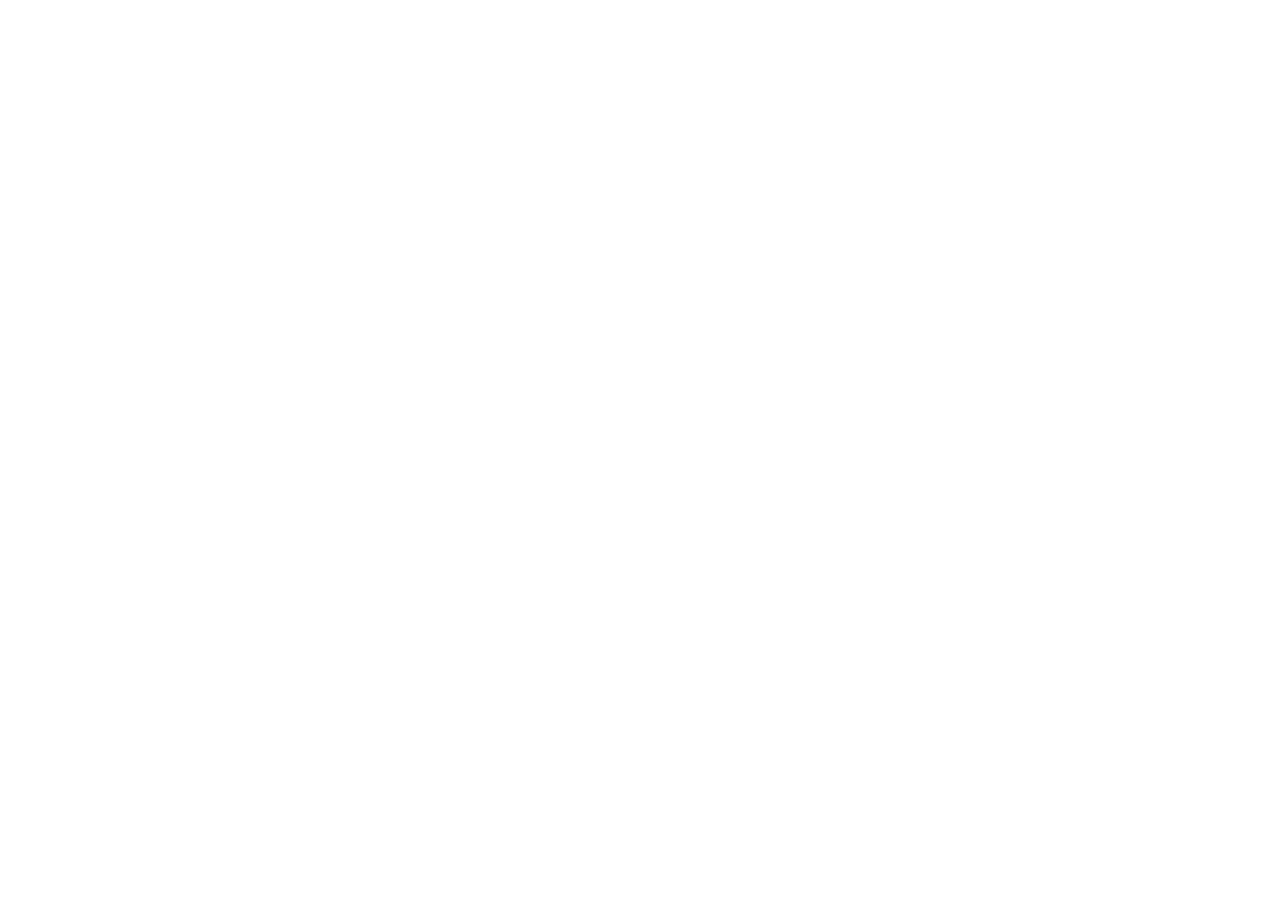
==== commit 4cb0a449: "layui库的使用、表格的重载、时间段选择" ====
--- a/src/main/resources/static/index.html
+++ b/src/main/resources/static/index.html
@@ -1,232 +1,125 @@
+<!--
+ - @FileName: index.html
+ - @Description: 用户表格页面
+ - @Author: Dwyanewang
+ - @CreateTime: 2018/12/4 20:50
+ -->
 <!DOCTYPE html>
 <html lang="en">
-
 <head>
     <meta charset="UTF-8">
-    <title>layui</title>
-    <link rel="stylesheet" type="text/css" href="layui/css/layui.css">
+    <title>layui库测试</title>
+    <link rel="stylesheet" href="layui/css/layui.css">
 </head>
-
 <body>
-<table class="layui-hide" id="demo" ></table>
+<table class="layui-hide" id="demo" lay-filter="user"></table>
 <script type="text/html" id="barDemo">
     <a class="layui-btn layui-btn-primary layui-btn-xs" lay-event="detail">查看</a>
     <a class="layui-btn layui-btn-xs" lay-event="edit">编辑</a>
     <a class="layui-btn layui-btn-danger layui-btn-xs" lay-event="del">删除</a>
 </script>
-<script src="layui/layui.all.js"></script>
-<script>
-    ;!function () {
-        var laydate = layui.laydate, //日期
+<script type="text/html" id="toolBarDemo">
+    <div class="layui-inline">
+        <label class="layui-form-label" style="width: auto">验证日期</label>
+        <div class="layui-input-inline">
+            <input type="text" class="layui-input " name="" id="dateTest" value="" placeholder="">
+        </div>
+    </div>
+    <div class="layui-inline">
+        <button id="getDate" class="layui-btn" lay-event="getDate">查询</button>
+    </div>
+</script>
+<script src="layui/layui.js"></script>
+<script type="text/javascript">
+    layui.config({
+        base: '/layui/lay/plug/'
+    });
+    layui.use(['layer', 'table', 'element', 'tablePlug', 'timePicker'], function () {
+        var layer = layui.layer,
+            table = layui.table,
+            timePicker = layui.timePicker,
+            tablePlug = layui.tablePlug,
+            $ = layui.$;
 
-            laypage = layui.laypage, //分页
+        // 开启智能重载模式，注意这个需要修改一处源码才能支持，考虑到有的人要有的人不要，所以做了一个全局的开关，默认是关闭的，开了之后在修改源码的基础上
+        // 支持智能的reload，支持重载和重新请求数据两种模式，同时支持对某个table设置是否需要这个功能smartReloadModel: true/flase
+        tablePlug.smartReload.enable(true);
 
-            layer = layui.layer, //弹层
-
-            table = layui.table, //表格
-
-            carousel = layui.carousel, //轮播
-
-            upload = layui.upload, //上传
-
-            element = layui.element, //元素操作
-
-            slider = layui.slider; //滑块
-
-        //向世界问个好
-        layer.msg('Hello World');
-
-        //监听Tab切换
-        element.on('tab(demo)', function (data) {
-            layer.tips('切换了 ' + data.index + '：' + this.innerHTML, this, {
-                tips: 1
-            });
-        });
-
-        //执行一个 table 实例
         table.render({
             elem: '#demo',
             height: 420,
-            url: '/listUsers', //数据接口
+            url: '/listUsersByTime', //数据接口
+            method: 'post',
             title: '用户表',
             page: true, //开启分页
-            toolbar: 'default', //开启工具栏，此处显示默认图标，可以自定义模板，详见文档
+            toolbar: '#toolBarDemo', //开启工具栏，此处显示默认图标，可以自定义模板，详见文档
             totalRow: true, //开启合计行
+            smartReloadModel: true,// 是否开启智能reload的模式
             cols: [
                 [ //表头
-                    {type: 'checkbox', fixed: 'left',width:80},
-                    {field: 'id', title: 'ID', sort: true, fixed: 'left',width:80, totalRowText: '合计：'},
-                    {field: 'name', title: '用户名',width:80},
-                    {field: 'experience', title: '积分',width:100, sort: true, totalRow: true},
-                    {field: 'sex', title: '性别', sort: true,width:80},
-                    {field: 'score', title: '评分', sort: true, totalRow: true,width:100},
-                    {field: 'city', title: '城市',width:80},
-                    {field: 'sign', title: '签名',width:80},
-                    {field: 'classify', title: '职业',width:80},
+                    {type: 'checkbox', fixed: 'left', width: 80},
+                    {field: 'id', title: 'ID', sort: true, fixed: 'left', width: 80, totalRowText: '合计：'},
+                    {field: 'name', title: '用户名', width: 80},
+                    {field: 'experience', title: '积分', width: 100, sort: true, totalRow: true},
+                    {field: 'sex', title: '性别', sort: true, width: 80},
+                    {field: 'score', title: '评分', sort: true, totalRow: true, width: 100},
+                    {field: 'city', title: '城市', width: 80},
+                    {field: 'sign', title: '签名', width: 80},
+                    {field: 'classify', title: '职业', width: 80},
+                    {field: 'faultDate', title: '开始时间', width: 120, sort: true},
+                    {field: 'dealDate', title: '结束时间', width: 120, sort: true},
                     {field: 'wealth', title: '财富', sort: true, totalRow: true},
-                    {fixed: 'right', align: 'center', toolbar: '#barDemo',width:200}
+                    {fixed: 'right', align: 'center', toolbar: '#barDemo', width: 200}
                 ]
-            ]
+            ],
+            id: 'demoTest',
+            loading: true
         });
 
+        timePicker.render({
+            elem: '#dateTest', //定义输入框input对象
+            options: {      //可选参数timeStamp，format
+                timeStamp: false,//true开启时间戳 开启后format就不需要配置，false关闭时间戳 //默认false
+                format: 'YYYY-MM-DD'//格式化时间具体可以参考moment.js官网 默认是YYYY-MM-DD HH:ss:mm
+            }
+        });
 
-    }();
-    // layui.use(['laydate', 'laypage', 'layer', 'table', 'carousel', 'upload', 'element', 'slider'], function() {
-    //     var laydate = layui.laydate //日期
-    //         ,
-    //         laypage = layui.laypage //分页
-    //         ,
-    //         layer = layui.layer //弹层
-    //         ,
-    //         table = layui.table //表格
-    //         ,
-    //         carousel = layui.carousel //轮播
-    //         ,
-    //         upload = layui.upload //上传
-    //         ,
-    //         element = layui.element //元素操作
-    //         ,
-    //         slider = layui.slider //滑块
+        table.on('toolbar(user)', function (obj) {
+            var config = obj.config;
 
-    //     //向世界问个好
-    //     layer.msg('Hello World');
+            var btnElem = $(this);
+            var $dateTest = $("#dateTest");
+            switch (obj.event) {
+                case 'getDate' :
+                    var dateTest = $dateTest.val();
+                    var arr = dateTest.replace(/\s*/g, "").split("~");
+                    // 第一种 使用tablePlug.getIns重载
+                    // tablePlug.getIns(config.id).reload({
+                    //     where: {
+                    //         startTime: arr[0],
+                    //         endTime: arr[arr.length - 1]
+                    //     },
+                    //     page: {
+                    //         curr: 1
+                    //     }
+                    // });
 
-    //     //监听Tab切换
-    //     element.on('tab(demo)', function(data) {
-    //         layer.tips('切换了 ' + data.index + '：' + this.innerHTML, this, {
-    //             tips: 1
-    //         });
-    //     });
-
-    //     //执行一个 table 实例
-    //     table.render({
-    //         elem: '#demo',
-    //         height: 420,
-    //         url: '/demo/table/user/' //数据接口
-    //             ,
-    //         title: '用户表',
-    //         page: true //开启分页
-    //             ,
-    //         toolbar: 'default' //开启工具栏，此处显示默认图标，可以自定义模板，详见文档
-    //             ,
-    //         totalRow: true //开启合计行
-    //             ,
-    //         cols: [
-    //             [ //表头
-    //                 { type: 'checkbox', fixed: 'left' }, { field: 'id', title: 'ID', width: 80, sort: true, fixed: 'left', totalRowText: '合计：' }, { field: 'username', title: '用户名', width: 80 }, { field: 'experience', title: '积分', width: 90, sort: true, totalRow: true }, { field: 'sex', title: '性别', width: 80, sort: true }, { field: 'score', title: '评分', width: 80, sort: true, totalRow: true }, { field: 'city', title: '城市', width: 150 }, { field: 'sign', title: '签名', width: 200 }, { field: 'classify', title: '职业', width: 100 }, { field: 'wealth', title: '财富', width: 135, sort: true, totalRow: true }, { fixed: 'right', width: 165, align: 'center', toolbar: '#barDemo' }
-    //             ]
-    //         ]
-    //     });
-
-    //     //监听头工具栏事件
-    //     table.on('toolbar(test)', function(obj) {
-    //         var checkStatus = table.checkStatus(obj.config.id),
-    //             data = checkStatus.data; //获取选中的数据
-    //         switch (obj.event) {
-    //             case 'add':
-    //                 layer.msg('添加');
-    //                 break;
-    //             case 'update':
-    //                 if (data.length === 0) {
-    //                     layer.msg('请选择一行');
-    //                 } else if (data.length > 1) {
-    //                     layer.msg('只能同时编辑一个');
-    //                 } else {
-    //                     layer.alert('编辑 [id]：' + checkStatus.data[0].id);
-    //                 }
-    //                 break;
-    //             case 'delete':
-    //                 if (data.length === 0) {
-    //                     layer.msg('请选择一行');
-    //                 } else {
-    //                     layer.msg('删除');
-    //                 }
-    //                 break;
-    //         };
-    //     });
-
-    //     //监听行工具事件
-    //     table.on('tool(test)', function(obj) { //注：tool 是工具条事件名，test 是 table 原始容器的属性 lay-filter="对应的值"
-    //         var data = obj.data //获得当前行数据
-    //             ,
-    //             layEvent = obj.event; //获得 lay-event 对应的值
-    //         if (layEvent === 'detail') {
-    //             layer.msg('查看操作');
-    //         } else if (layEvent === 'del') {
-    //             layer.confirm('真的删除行么', function(index) {
-    //                 obj.del(); //删除对应行（tr）的DOM结构
-    //                 layer.close(index);
-    //                 //向服务端发送删除指令
-    //             });
-    //         } else if (layEvent === 'edit') {
-    //             layer.msg('编辑操作');
-    //         }
-    //     });
-
-    //     //执行一个轮播实例
-    //     carousel.render({
-    //         elem: '#test1',
-    //         width: '100%' //设置容器宽度
-    //             ,
-    //         height: 200,
-    //         arrow: 'none' //不显示箭头
-    //             ,
-    //         anim: 'fade' //切换动画方式
-    //     });
-
-    //     //将日期直接嵌套在指定容器中
-    //     var dateIns = laydate.render({
-    //         elem: '#laydateDemo',
-    //         position: 'static',
-    //         calendar: true //是否开启公历重要节日
-    //             ,
-    //         mark: { //标记重要日子
-    //             '0-10-14': '生日',
-    //             '2018-08-28': '新版',
-    //             '2018-10-08': '神秘'
-    //         },
-    //         done: function(value, date, endDate) {
-    //             if (date.year == 2017 && date.month == 11 && date.date == 30) {
-    //                 dateIns.hint('一不小心就月底了呢');
-    //             }
-    //         },
-    //         change: function(value, date, endDate) {
-    //             layer.msg(value)
-    //         }
-    //     });
-
-    //     //分页
-    //     laypage.render({
-    //         elem: 'pageDemo' //分页容器的id
-    //             ,
-    //         count: 100 //总页数
-    //             ,
-    //         skin: '#1E9FFF' //自定义选中色值
-    //             //,skip: true //开启跳页
-    //             ,
-    //         jump: function(obj, first) {
-    //             if (!first) {
-    //                 layer.msg('第' + obj.curr + '页', { offset: 'b' });
-    //             }
-    //         }
-    //     });
-
-    //     //上传
-    //     upload.render({
-    //         elem: '#uploadDemo',
-    //         url: '' //上传接口
-    //             ,
-    //         done: function(res) {
-    //             console.log(res)
-    //         }
-    //     });
-
-    //     slider.render({
-    //         elem: '#sliderDemo',
-    //         input: true //输入框
-    //     });
-    // });
+                    //第二种 使用table.reload重载
+                    var option = {
+                        where: {
+                            startTime: arr[0],
+                            endTime: arr[arr.length - 1]
+                        },
+                        page: {
+                            curr: 1
+                        }
+                    };
+                    var optionTemp = eval('(' + (btnElem.data('option') || '{}') + ')');
+                    table.reload(config.id, $.extend(true, option, optionTemp));
+                    break;
+            }
+        });
+    });
 </script>
 </body>
-
 </html>--- a/src/main/resources/static/layui/css/layui.css
+++ b/src/main/resources/static/layui/css/layui.css
@@ -1,2 +1,5474 @@
-/** layui-v2.4.5 MIT License By https://www.layui.com */
- .layui-inline,img{display:inline-block;vertical-align:middle}h1,h2,h3,h4,h5,h6{font-weight:400}.layui-edge,.layui-header,.layui-inline,.layui-main{position:relative}.layui-elip,.layui-form-checkbox span,.layui-form-pane .layui-form-label{text-overflow:ellipsis;white-space:nowrap}.layui-btn,.layui-edge,.layui-inline,img{vertical-align:middle}.layui-btn,.layui-disabled,.layui-icon,.layui-unselect{-webkit-user-select:none;-ms-user-select:none;-moz-user-select:none}blockquote,body,button,dd,div,dl,dt,form,h1,h2,h3,h4,h5,h6,input,li,ol,p,pre,td,textarea,th,ul{margin:0;padding:0;-webkit-tap-highlight-color:rgba(0,0,0,0)}a:active,a:hover{outline:0}img{border:none}li{list-style:none}table{border-collapse:collapse;border-spacing:0}h4,h5,h6{font-size:100%}button,input,optgroup,option,select,textarea{font-family:inherit;font-size:inherit;font-style:inherit;font-weight:inherit;outline:0}pre{white-space:pre-wrap;white-space:-moz-pre-wrap;white-space:-pre-wrap;white-space:-o-pre-wrap;word-wrap:break-word}body{line-height:24px;font:14px Helvetica Neue,Helvetica,PingFang SC,Tahoma,Arial,sans-serif}hr{height:1px;margin:10px 0;border:0;clear:both}a{color:#333;text-decoration:none}a:hover{color:#777}a cite{font-style:normal;*cursor:pointer}.layui-border-box,.layui-border-box *{box-sizing:border-box}.layui-box,.layui-box *{box-sizing:content-box}.layui-clear{clear:both;*zoom:1}.layui-clear:after{content:'\20';clear:both;*zoom:1;display:block;height:0}.layui-inline{*display:inline;*zoom:1}.layui-edge{display:inline-block;width:0;height:0;border-width:6px;border-style:dashed;border-color:transparent;overflow:hidden}.layui-edge-top{top:-4px;border-bottom-color:#999;border-bottom-style:solid}.layui-edge-right{border-left-color:#999;border-left-style:solid}.layui-edge-bottom{top:2px;border-top-color:#999;border-top-style:solid}.layui-edge-left{border-right-color:#999;border-right-style:solid}.layui-elip{overflow:hidden}.layui-disabled,.layui-disabled:hover{color:#d2d2d2!important;cursor:not-allowed!important}.layui-circle{border-radius:100%}.layui-show{display:block!important}.layui-hide{display:none!important}@font-face{font-family:layui-icon;src:url(../font/iconfont.eot?v=240);src:url(../font/iconfont.eot?v=240#iefix) format('embedded-opentype'),url(../font/iconfont.svg?v=240#iconfont) format('svg'),url(../font/iconfont.woff?v=240) format('woff'),url(../font/iconfont.ttf?v=240) format('truetype')}.layui-icon{font-family:layui-icon!important;font-size:16px;font-style:normal;-webkit-font-smoothing:antialiased;-moz-osx-font-smoothing:grayscale}.layui-icon-reply-fill:before{content:"\e611"}.layui-icon-set-fill:before{content:"\e614"}.layui-icon-menu-fill:before{content:"\e60f"}.layui-icon-search:before{content:"\e615"}.layui-icon-share:before{content:"\e641"}.layui-icon-set-sm:before{content:"\e620"}.layui-icon-engine:before{content:"\e628"}.layui-icon-close:before{content:"\1006"}.layui-icon-close-fill:before{content:"\1007"}.layui-icon-chart-screen:before{content:"\e629"}.layui-icon-star:before{content:"\e600"}.layui-icon-circle-dot:before{content:"\e617"}.layui-icon-chat:before{content:"\e606"}.layui-icon-release:before{content:"\e609"}.layui-icon-list:before{content:"\e60a"}.layui-icon-chart:before{content:"\e62c"}.layui-icon-ok-circle:before{content:"\1005"}.layui-icon-layim-theme:before{content:"\e61b"}.layui-icon-table:before{content:"\e62d"}.layui-icon-right:before{content:"\e602"}.layui-icon-left:before{content:"\e603"}.layui-icon-cart-simple:before{content:"\e698"}.layui-icon-face-cry:before{content:"\e69c"}.layui-icon-face-smile:before{content:"\e6af"}.layui-icon-survey:before{content:"\e6b2"}.layui-icon-tree:before{content:"\e62e"}.layui-icon-upload-circle:before{content:"\e62f"}.layui-icon-add-circle:before{content:"\e61f"}.layui-icon-download-circle:before{content:"\e601"}.layui-icon-templeate-1:before{content:"\e630"}.layui-icon-util:before{content:"\e631"}.layui-icon-face-surprised:before{content:"\e664"}.layui-icon-edit:before{content:"\e642"}.layui-icon-speaker:before{content:"\e645"}.layui-icon-down:before{content:"\e61a"}.layui-icon-file:before{content:"\e621"}.layui-icon-layouts:before{content:"\e632"}.layui-icon-rate-half:before{content:"\e6c9"}.layui-icon-add-circle-fine:before{content:"\e608"}.layui-icon-prev-circle:before{content:"\e633"}.layui-icon-read:before{content:"\e705"}.layui-icon-404:before{content:"\e61c"}.layui-icon-carousel:before{content:"\e634"}.layui-icon-help:before{content:"\e607"}.layui-icon-code-circle:before{content:"\e635"}.layui-icon-water:before{content:"\e636"}.layui-icon-username:before{content:"\e66f"}.layui-icon-find-fill:before{content:"\e670"}.layui-icon-about:before{content:"\e60b"}.layui-icon-location:before{content:"\e715"}.layui-icon-up:before{content:"\e619"}.layui-icon-pause:before{content:"\e651"}.layui-icon-date:before{content:"\e637"}.layui-icon-layim-uploadfile:before{content:"\e61d"}.layui-icon-delete:before{content:"\e640"}.layui-icon-play:before{content:"\e652"}.layui-icon-top:before{content:"\e604"}.layui-icon-friends:before{content:"\e612"}.layui-icon-refresh-3:before{content:"\e9aa"}.layui-icon-ok:before{content:"\e605"}.layui-icon-layer:before{content:"\e638"}.layui-icon-face-smile-fine:before{content:"\e60c"}.layui-icon-dollar:before{content:"\e659"}.layui-icon-group:before{content:"\e613"}.layui-icon-layim-download:before{content:"\e61e"}.layui-icon-picture-fine:before{content:"\e60d"}.layui-icon-link:before{content:"\e64c"}.layui-icon-diamond:before{content:"\e735"}.layui-icon-log:before{content:"\e60e"}.layui-icon-rate-solid:before{content:"\e67a"}.layui-icon-fonts-del:before{content:"\e64f"}.layui-icon-unlink:before{content:"\e64d"}.layui-icon-fonts-clear:before{content:"\e639"}.layui-icon-triangle-r:before{content:"\e623"}.layui-icon-circle:before{content:"\e63f"}.layui-icon-radio:before{content:"\e643"}.layui-icon-align-center:before{content:"\e647"}.layui-icon-align-right:before{content:"\e648"}.layui-icon-align-left:before{content:"\e649"}.layui-icon-loading-1:before{content:"\e63e"}.layui-icon-return:before{content:"\e65c"}.layui-icon-fonts-strong:before{content:"\e62b"}.layui-icon-upload:before{content:"\e67c"}.layui-icon-dialogue:before{content:"\e63a"}.layui-icon-video:before{content:"\e6ed"}.layui-icon-headset:before{content:"\e6fc"}.layui-icon-cellphone-fine:before{content:"\e63b"}.layui-icon-add-1:before{content:"\e654"}.layui-icon-face-smile-b:before{content:"\e650"}.layui-icon-fonts-html:before{content:"\e64b"}.layui-icon-form:before{content:"\e63c"}.layui-icon-cart:before{content:"\e657"}.layui-icon-camera-fill:before{content:"\e65d"}.layui-icon-tabs:before{content:"\e62a"}.layui-icon-fonts-code:before{content:"\e64e"}.layui-icon-fire:before{content:"\e756"}.layui-icon-set:before{content:"\e716"}.layui-icon-fonts-u:before{content:"\e646"}.layui-icon-triangle-d:before{content:"\e625"}.layui-icon-tips:before{content:"\e702"}.layui-icon-picture:before{content:"\e64a"}.layui-icon-more-vertical:before{content:"\e671"}.layui-icon-flag:before{content:"\e66c"}.layui-icon-loading:before{content:"\e63d"}.layui-icon-fonts-i:before{content:"\e644"}.layui-icon-refresh-1:before{content:"\e666"}.layui-icon-rmb:before{content:"\e65e"}.layui-icon-home:before{content:"\e68e"}.layui-icon-user:before{content:"\e770"}.layui-icon-notice:before{content:"\e667"}.layui-icon-login-weibo:before{content:"\e675"}.layui-icon-voice:before{content:"\e688"}.layui-icon-upload-drag:before{content:"\e681"}.layui-icon-login-qq:before{content:"\e676"}.layui-icon-snowflake:before{content:"\e6b1"}.layui-icon-file-b:before{content:"\e655"}.layui-icon-template:before{content:"\e663"}.layui-icon-auz:before{content:"\e672"}.layui-icon-console:before{content:"\e665"}.layui-icon-app:before{content:"\e653"}.layui-icon-prev:before{content:"\e65a"}.layui-icon-website:before{content:"\e7ae"}.layui-icon-next:before{content:"\e65b"}.layui-icon-component:before{content:"\e857"}.layui-icon-more:before{content:"\e65f"}.layui-icon-login-wechat:before{content:"\e677"}.layui-icon-shrink-right:before{content:"\e668"}.layui-icon-spread-left:before{content:"\e66b"}.layui-icon-camera:before{content:"\e660"}.layui-icon-note:before{content:"\e66e"}.layui-icon-refresh:before{content:"\e669"}.layui-icon-female:before{content:"\e661"}.layui-icon-male:before{content:"\e662"}.layui-icon-password:before{content:"\e673"}.layui-icon-senior:before{content:"\e674"}.layui-icon-theme:before{content:"\e66a"}.layui-icon-tread:before{content:"\e6c5"}.layui-icon-praise:before{content:"\e6c6"}.layui-icon-star-fill:before{content:"\e658"}.layui-icon-rate:before{content:"\e67b"}.layui-icon-template-1:before{content:"\e656"}.layui-icon-vercode:before{content:"\e679"}.layui-icon-cellphone:before{content:"\e678"}.layui-icon-screen-full:before{content:"\e622"}.layui-icon-screen-restore:before{content:"\e758"}.layui-icon-cols:before{content:"\e610"}.layui-icon-export:before{content:"\e67d"}.layui-icon-print:before{content:"\e66d"}.layui-icon-slider:before{content:"\e714"}.layui-main{width:1140px;margin:0 auto}.layui-header{z-index:1000;height:60px}.layui-header a:hover{transition:all .5s;-webkit-transition:all .5s}.layui-side{position:fixed;left:0;top:0;bottom:0;z-index:999;width:200px;overflow-x:hidden}.layui-side-scroll{position:relative;width:220px;height:100%;overflow-x:hidden}.layui-body{position:absolute;left:200px;right:0;top:0;bottom:0;z-index:998;width:auto;overflow:hidden;overflow-y:auto;box-sizing:border-box}.layui-layout-body{overflow:hidden}.layui-layout-admin .layui-header{background-color:#23262E}.layui-layout-admin .layui-side{top:60px;width:200px;overflow-x:hidden}.layui-layout-admin .layui-body{top:60px;bottom:44px}.layui-layout-admin .layui-main{width:auto;margin:0 15px}.layui-layout-admin .layui-footer{position:fixed;left:200px;right:0;bottom:0;height:44px;line-height:44px;padding:0 15px;background-color:#eee}.layui-layout-admin .layui-logo{position:absolute;left:0;top:0;width:200px;height:100%;line-height:60px;text-align:center;color:#009688;font-size:16px}.layui-layout-admin .layui-header .layui-nav{background:0 0}.layui-layout-left{position:absolute!important;left:200px;top:0}.layui-layout-right{position:absolute!important;right:0;top:0}.layui-container{position:relative;margin:0 auto;padding:0 15px;box-sizing:border-box}.layui-fluid{position:relative;margin:0 auto;padding:0 15px}.layui-row:after,.layui-row:before{content:'';display:block;clear:both}.layui-col-lg1,.layui-col-lg10,.layui-col-lg11,.layui-col-lg12,.layui-col-lg2,.layui-col-lg3,.layui-col-lg4,.layui-col-lg5,.layui-col-lg6,.layui-col-lg7,.layui-col-lg8,.layui-col-lg9,.layui-col-md1,.layui-col-md10,.layui-col-md11,.layui-col-md12,.layui-col-md2,.layui-col-md3,.layui-col-md4,.layui-col-md5,.layui-col-md6,.layui-col-md7,.layui-col-md8,.layui-col-md9,.layui-col-sm1,.layui-col-sm10,.layui-col-sm11,.layui-col-sm12,.layui-col-sm2,.layui-col-sm3,.layui-col-sm4,.layui-col-sm5,.layui-col-sm6,.layui-col-sm7,.layui-col-sm8,.layui-col-sm9,.layui-col-xs1,.layui-col-xs10,.layui-col-xs11,.layui-col-xs12,.layui-col-xs2,.layui-col-xs3,.layui-col-xs4,.layui-col-xs5,.layui-col-xs6,.layui-col-xs7,.layui-col-xs8,.layui-col-xs9{position:relative;display:block;box-sizing:border-box}.layui-col-xs1,.layui-col-xs10,.layui-col-xs11,.layui-col-xs12,.layui-col-xs2,.layui-col-xs3,.layui-col-xs4,.layui-col-xs5,.layui-col-xs6,.layui-col-xs7,.layui-col-xs8,.layui-col-xs9{float:left}.layui-col-xs1{width:8.33333333%}.layui-col-xs2{width:16.66666667%}.layui-col-xs3{width:25%}.layui-col-xs4{width:33.33333333%}.layui-col-xs5{width:41.66666667%}.layui-col-xs6{width:50%}.layui-col-xs7{width:58.33333333%}.layui-col-xs8{width:66.66666667%}.layui-col-xs9{width:75%}.layui-col-xs10{width:83.33333333%}.layui-col-xs11{width:91.66666667%}.layui-col-xs12{width:100%}.layui-col-xs-offset1{margin-left:8.33333333%}.layui-col-xs-offset2{margin-left:16.66666667%}.layui-col-xs-offset3{margin-left:25%}.layui-col-xs-offset4{margin-left:33.33333333%}.layui-col-xs-offset5{margin-left:41.66666667%}.layui-col-xs-offset6{margin-left:50%}.layui-col-xs-offset7{margin-left:58.33333333%}.layui-col-xs-offset8{margin-left:66.66666667%}.layui-col-xs-offset9{margin-left:75%}.layui-col-xs-offset10{margin-left:83.33333333%}.layui-col-xs-offset11{margin-left:91.66666667%}.layui-col-xs-offset12{margin-left:100%}@media screen and (max-width:768px){.layui-hide-xs{display:none!important}.layui-show-xs-block{display:block!important}.layui-show-xs-inline{display:inline!important}.layui-show-xs-inline-block{display:inline-block!important}}@media screen and (min-width:768px){.layui-container{width:750px}.layui-hide-sm{display:none!important}.layui-show-sm-block{display:block!important}.layui-show-sm-inline{display:inline!important}.layui-show-sm-inline-block{display:inline-block!important}.layui-col-sm1,.layui-col-sm10,.layui-col-sm11,.layui-col-sm12,.layui-col-sm2,.layui-col-sm3,.layui-col-sm4,.layui-col-sm5,.layui-col-sm6,.layui-col-sm7,.layui-col-sm8,.layui-col-sm9{float:left}.layui-col-sm1{width:8.33333333%}.layui-col-sm2{width:16.66666667%}.layui-col-sm3{width:25%}.layui-col-sm4{width:33.33333333%}.layui-col-sm5{width:41.66666667%}.layui-col-sm6{width:50%}.layui-col-sm7{width:58.33333333%}.layui-col-sm8{width:66.66666667%}.layui-col-sm9{width:75%}.layui-col-sm10{width:83.33333333%}.layui-col-sm11{width:91.66666667%}.layui-col-sm12{width:100%}.layui-col-sm-offset1{margin-left:8.33333333%}.layui-col-sm-offset2{margin-left:16.66666667%}.layui-col-sm-offset3{margin-left:25%}.layui-col-sm-offset4{margin-left:33.33333333%}.layui-col-sm-offset5{margin-left:41.66666667%}.layui-col-sm-offset6{margin-left:50%}.layui-col-sm-offset7{margin-left:58.33333333%}.layui-col-sm-offset8{margin-left:66.66666667%}.layui-col-sm-offset9{margin-left:75%}.layui-col-sm-offset10{margin-left:83.33333333%}.layui-col-sm-offset11{margin-left:91.66666667%}.layui-col-sm-offset12{margin-left:100%}}@media screen and (min-width:992px){.layui-container{width:970px}.layui-hide-md{display:none!important}.layui-show-md-block{display:block!important}.layui-show-md-inline{display:inline!important}.layui-show-md-inline-block{display:inline-block!important}.layui-col-md1,.layui-col-md10,.layui-col-md11,.layui-col-md12,.layui-col-md2,.layui-col-md3,.layui-col-md4,.layui-col-md5,.layui-col-md6,.layui-col-md7,.layui-col-md8,.layui-col-md9{float:left}.layui-col-md1{width:8.33333333%}.layui-col-md2{width:16.66666667%}.layui-col-md3{width:25%}.layui-col-md4{width:33.33333333%}.layui-col-md5{width:41.66666667%}.layui-col-md6{width:50%}.layui-col-md7{width:58.33333333%}.layui-col-md8{width:66.66666667%}.layui-col-md9{width:75%}.layui-col-md10{width:83.33333333%}.layui-col-md11{width:91.66666667%}.layui-col-md12{width:100%}.layui-col-md-offset1{margin-left:8.33333333%}.layui-col-md-offset2{margin-left:16.66666667%}.layui-col-md-offset3{margin-left:25%}.layui-col-md-offset4{margin-left:33.33333333%}.layui-col-md-offset5{margin-left:41.66666667%}.layui-col-md-offset6{margin-left:50%}.layui-col-md-offset7{margin-left:58.33333333%}.layui-col-md-offset8{margin-left:66.66666667%}.layui-col-md-offset9{margin-left:75%}.layui-col-md-offset10{margin-left:83.33333333%}.layui-col-md-offset11{margin-left:91.66666667%}.layui-col-md-offset12{margin-left:100%}}@media screen and (min-width:1200px){.layui-container{width:1170px}.layui-hide-lg{display:none!important}.layui-show-lg-block{display:block!important}.layui-show-lg-inline{display:inline!important}.layui-show-lg-inline-block{display:inline-block!important}.layui-col-lg1,.layui-col-lg10,.layui-col-lg11,.layui-col-lg12,.layui-col-lg2,.layui-col-lg3,.layui-col-lg4,.layui-col-lg5,.layui-col-lg6,.layui-col-lg7,.layui-col-lg8,.layui-col-lg9{float:left}.layui-col-lg1{width:8.33333333%}.layui-col-lg2{width:16.66666667%}.layui-col-lg3{width:25%}.layui-col-lg4{width:33.33333333%}.layui-col-lg5{width:41.66666667%}.layui-col-lg6{width:50%}.layui-col-lg7{width:58.33333333%}.layui-col-lg8{width:66.66666667%}.layui-col-lg9{width:75%}.layui-col-lg10{width:83.33333333%}.layui-col-lg11{width:91.66666667%}.layui-col-lg12{width:100%}.layui-col-lg-offset1{margin-left:8.33333333%}.layui-col-lg-offset2{margin-left:16.66666667%}.layui-col-lg-offset3{margin-left:25%}.layui-col-lg-offset4{margin-left:33.33333333%}.layui-col-lg-offset5{margin-left:41.66666667%}.layui-col-lg-offset6{margin-left:50%}.layui-col-lg-offset7{margin-left:58.33333333%}.layui-col-lg-offset8{margin-left:66.66666667%}.layui-col-lg-offset9{margin-left:75%}.layui-col-lg-offset10{margin-left:83.33333333%}.layui-col-lg-offset11{margin-left:91.66666667%}.layui-col-lg-offset12{margin-left:100%}}.layui-col-space1{margin:-.5px}.layui-col-space1>*{padding:.5px}.layui-col-space3{margin:-1.5px}.layui-col-space3>*{padding:1.5px}.layui-col-space5{margin:-2.5px}.layui-col-space5>*{padding:2.5px}.layui-col-space8{margin:-3.5px}.layui-col-space8>*{padding:3.5px}.layui-col-space10{margin:-5px}.layui-col-space10>*{padding:5px}.layui-col-space12{margin:-6px}.layui-col-space12>*{padding:6px}.layui-col-space15{margin:-7.5px}.layui-col-space15>*{padding:7.5px}.layui-col-space18{margin:-9px}.layui-col-space18>*{padding:9px}.layui-col-space20{margin:-10px}.layui-col-space20>*{padding:10px}.layui-col-space22{margin:-11px}.layui-col-space22>*{padding:11px}.layui-col-space25{margin:-12.5px}.layui-col-space25>*{padding:12.5px}.layui-col-space30{margin:-15px}.layui-col-space30>*{padding:15px}.layui-btn,.layui-input,.layui-select,.layui-textarea,.layui-upload-button{outline:0;-webkit-appearance:none;transition:all .3s;-webkit-transition:all .3s;box-sizing:border-box}.layui-elem-quote{margin-bottom:10px;padding:15px;line-height:22px;border-left:5px solid #009688;border-radius:0 2px 2px 0;background-color:#f2f2f2}.layui-quote-nm{border-style:solid;border-width:1px 1px 1px 5px;background:0 0}.layui-elem-field{margin-bottom:10px;padding:0;border-width:1px;border-style:solid}.layui-elem-field legend{margin-left:20px;padding:0 10px;font-size:20px;font-weight:300}.layui-field-title{margin:10px 0 20px;border-width:1px 0 0}.layui-field-box{padding:10px 15px}.layui-field-title .layui-field-box{padding:10px 0}.layui-progress{position:relative;height:6px;border-radius:20px;background-color:#e2e2e2}.layui-progress-bar{position:absolute;left:0;top:0;width:0;max-width:100%;height:6px;border-radius:20px;text-align:right;background-color:#5FB878;transition:all .3s;-webkit-transition:all .3s}.layui-progress-big,.layui-progress-big .layui-progress-bar{height:18px;line-height:18px}.layui-progress-text{position:relative;top:-20px;line-height:18px;font-size:12px;color:#666}.layui-progress-big .layui-progress-text{position:static;padding:0 10px;color:#fff}.layui-collapse{border-width:1px;border-style:solid;border-radius:2px}.layui-colla-content,.layui-colla-item{border-top-width:1px;border-top-style:solid}.layui-colla-item:first-child{border-top:none}.layui-colla-title{position:relative;height:42px;line-height:42px;padding:0 15px 0 35px;color:#333;background-color:#f2f2f2;cursor:pointer;font-size:14px;overflow:hidden}.layui-colla-content{display:none;padding:10px 15px;line-height:22px;color:#666}.layui-colla-icon{position:absolute;left:15px;top:0;font-size:14px}.layui-card{margin-bottom:15px;border-radius:2px;background-color:#fff;box-shadow:0 1px 2px 0 rgba(0,0,0,.05)}.layui-card:last-child{margin-bottom:0}.layui-card-header{position:relative;height:42px;line-height:42px;padding:0 15px;border-bottom:1px solid #f6f6f6;color:#333;border-radius:2px 2px 0 0;font-size:14px}.layui-bg-black,.layui-bg-blue,.layui-bg-cyan,.layui-bg-green,.layui-bg-orange,.layui-bg-red{color:#fff!important}.layui-card-body{position:relative;padding:10px 15px;line-height:24px}.layui-card-body[pad15]{padding:15px}.layui-card-body[pad20]{padding:20px}.layui-card-body .layui-table{margin:5px 0}.layui-card .layui-tab{margin:0}.layui-panel-window{position:relative;padding:15px;border-radius:0;border-top:5px solid #E6E6E6;background-color:#fff}.layui-auxiliar-moving{position:fixed;left:0;right:0;top:0;bottom:0;width:100%;height:100%;background:0 0;z-index:9999999999}.layui-form-label,.layui-form-mid,.layui-form-select,.layui-input-block,.layui-input-inline,.layui-textarea{position:relative}.layui-bg-red{background-color:#FF5722!important}.layui-bg-orange{background-color:#FFB800!important}.layui-bg-green{background-color:#009688!important}.layui-bg-cyan{background-color:#2F4056!important}.layui-bg-blue{background-color:#1E9FFF!important}.layui-bg-black{background-color:#393D49!important}.layui-bg-gray{background-color:#eee!important;color:#666!important}.layui-badge-rim,.layui-colla-content,.layui-colla-item,.layui-collapse,.layui-elem-field,.layui-form-pane .layui-form-item[pane],.layui-form-pane .layui-form-label,.layui-input,.layui-layedit,.layui-layedit-tool,.layui-quote-nm,.layui-select,.layui-tab-bar,.layui-tab-card,.layui-tab-title,.layui-tab-title .layui-this:after,.layui-textarea{border-color:#e6e6e6}.layui-timeline-item:before,hr{background-color:#e6e6e6}.layui-text{line-height:22px;font-size:14px;color:#666}.layui-text h1,.layui-text h2,.layui-text h3{font-weight:500;color:#333}.layui-text h1{font-size:30px}.layui-text h2{font-size:24px}.layui-text h3{font-size:18px}.layui-text a:not(.layui-btn){color:#01AAED}.layui-text a:not(.layui-btn):hover{text-decoration:underline}.layui-text ul{padding:5px 0 5px 15px}.layui-text ul li{margin-top:5px;list-style-type:disc}.layui-text em,.layui-word-aux{color:#999!important;padding:0 5px!important}.layui-btn{display:inline-block;height:38px;line-height:38px;padding:0 18px;background-color:#009688;color:#fff;white-space:nowrap;text-align:center;font-size:14px;border:none;border-radius:2px;cursor:pointer}.layui-btn:hover{opacity:.8;filter:alpha(opacity=80);color:#fff}.layui-btn:active{opacity:1;filter:alpha(opacity=100)}.layui-btn+.layui-btn{margin-left:10px}.layui-btn-container{font-size:0}.layui-btn-container .layui-btn{margin-right:10px;margin-bottom:10px}.layui-btn-container .layui-btn+.layui-btn{margin-left:0}.layui-table .layui-btn-container .layui-btn{margin-bottom:9px}.layui-btn-radius{border-radius:100px}.layui-btn .layui-icon{margin-right:3px;font-size:18px;vertical-align:bottom;vertical-align:middle\9}.layui-btn-primary{border:1px solid #C9C9C9;background-color:#fff;color:#555}.layui-btn-primary:hover{border-color:#009688;color:#333}.layui-btn-normal{background-color:#1E9FFF}.layui-btn-warm{background-color:#FFB800}.layui-btn-danger{background-color:#FF5722}.layui-btn-disabled,.layui-btn-disabled:active,.layui-btn-disabled:hover{border:1px solid #e6e6e6;background-color:#FBFBFB;color:#C9C9C9;cursor:not-allowed;opacity:1}.layui-btn-lg{height:44px;line-height:44px;padding:0 25px;font-size:16px}.layui-btn-sm{height:30px;line-height:30px;padding:0 10px;font-size:12px}.layui-btn-sm i{font-size:16px!important}.layui-btn-xs{height:22px;line-height:22px;padding:0 5px;font-size:12px}.layui-btn-xs i{font-size:14px!important}.layui-btn-group{display:inline-block;vertical-align:middle;font-size:0}.layui-btn-group .layui-btn{margin-left:0!important;margin-right:0!important;border-left:1px solid rgba(255,255,255,.5);border-radius:0}.layui-btn-group .layui-btn-primary{border-left:none}.layui-btn-group .layui-btn-primary:hover{border-color:#C9C9C9;color:#009688}.layui-btn-group .layui-btn:first-child{border-left:none;border-radius:2px 0 0 2px}.layui-btn-group .layui-btn-primary:first-child{border-left:1px solid #c9c9c9}.layui-btn-group .layui-btn:last-child{border-radius:0 2px 2px 0}.layui-btn-group .layui-btn+.layui-btn{margin-left:0}.layui-btn-group+.layui-btn-group{margin-left:10px}.layui-btn-fluid{width:100%}.layui-input,.layui-select,.layui-textarea{height:38px;line-height:1.3;line-height:38px\9;border-width:1px;border-style:solid;background-color:#fff;border-radius:2px}.layui-input::-webkit-input-placeholder,.layui-select::-webkit-input-placeholder,.layui-textarea::-webkit-input-placeholder{line-height:1.3}.layui-input,.layui-textarea{display:block;width:100%;padding-left:10px}.layui-input:hover,.layui-textarea:hover{border-color:#D2D2D2!important}.layui-input:focus,.layui-textarea:focus{border-color:#C9C9C9!important}.layui-textarea{min-height:100px;height:auto;line-height:20px;padding:6px 10px;resize:vertical}.layui-select{padding:0 10px}.layui-form input[type=checkbox],.layui-form input[type=radio],.layui-form select{display:none}.layui-form [lay-ignore]{display:initial}.layui-form-item{margin-bottom:15px;clear:both;*zoom:1}.layui-form-item:after{content:'\20';clear:both;*zoom:1;display:block;height:0}.layui-form-label{float:left;display:block;padding:9px 15px;width:80px;font-weight:400;line-height:20px;text-align:right}.layui-form-label-col{display:block;float:none;padding:9px 0;line-height:20px;text-align:left}.layui-form-item .layui-inline{margin-bottom:5px;margin-right:10px}.layui-input-block{margin-left:110px;min-height:36px}.layui-input-inline{display:inline-block;vertical-align:middle}.layui-form-item .layui-input-inline{float:left;width:190px;margin-right:10px}.layui-form-text .layui-input-inline{width:auto}.layui-form-mid{float:left;display:block;padding:9px 0!important;line-height:20px;margin-right:10px}.layui-form-danger+.layui-form-select .layui-input,.layui-form-danger:focus{border-color:#FF5722!important}.layui-form-select .layui-input{padding-right:30px;cursor:pointer}.layui-form-select .layui-edge{position:absolute;right:10px;top:50%;margin-top:-3px;cursor:pointer;border-width:6px;border-top-color:#c2c2c2;border-top-style:solid;transition:all .3s;-webkit-transition:all .3s}.layui-form-select dl{display:none;position:absolute;left:0;top:42px;padding:5px 0;z-index:899;min-width:100%;border:1px solid #d2d2d2;max-height:300px;overflow-y:auto;background-color:#fff;border-radius:2px;box-shadow:0 2px 4px rgba(0,0,0,.12);box-sizing:border-box}.layui-form-select dl dd,.layui-form-select dl dt{padding:0 10px;line-height:36px;white-space:nowrap;overflow:hidden;text-overflow:ellipsis}.layui-form-select dl dt{font-size:12px;color:#999}.layui-form-select dl dd{cursor:pointer}.layui-form-select dl dd:hover{background-color:#f2f2f2;-webkit-transition:.5s all;transition:.5s all}.layui-form-select .layui-select-group dd{padding-left:20px}.layui-form-select dl dd.layui-select-tips{padding-left:10px!important;color:#999}.layui-form-select dl dd.layui-this{background-color:#5FB878;color:#fff}.layui-form-checkbox,.layui-form-select dl dd.layui-disabled{background-color:#fff}.layui-form-selected dl{display:block}.layui-form-checkbox,.layui-form-checkbox *,.layui-form-switch{display:inline-block;vertical-align:middle}.layui-form-selected .layui-edge{margin-top:-9px;-webkit-transform:rotate(180deg);transform:rotate(180deg);margin-top:-3px\9}:root .layui-form-selected .layui-edge{margin-top:-9px\0/IE9}.layui-form-selectup dl{top:auto;bottom:42px}.layui-select-none{margin:5px 0;text-align:center;color:#999}.layui-select-disabled .layui-disabled{border-color:#eee!important}.layui-select-disabled .layui-edge{border-top-color:#d2d2d2}.layui-form-checkbox{position:relative;height:30px;line-height:30px;margin-right:10px;padding-right:30px;cursor:pointer;font-size:0;-webkit-transition:.1s linear;transition:.1s linear;box-sizing:border-box}.layui-form-checkbox span{padding:0 10px;height:100%;font-size:14px;border-radius:2px 0 0 2px;background-color:#d2d2d2;color:#fff;overflow:hidden}.layui-form-checkbox:hover span{background-color:#c2c2c2}.layui-form-checkbox i{position:absolute;right:0;top:0;width:30px;height:28px;border:1px solid #d2d2d2;border-left:none;border-radius:0 2px 2px 0;color:#fff;font-size:20px;text-align:center}.layui-form-checkbox:hover i{border-color:#c2c2c2;color:#c2c2c2}.layui-form-checked,.layui-form-checked:hover{border-color:#5FB878}.layui-form-checked span,.layui-form-checked:hover span{background-color:#5FB878}.layui-form-checked i,.layui-form-checked:hover i{color:#5FB878}.layui-form-item .layui-form-checkbox{margin-top:4px}.layui-form-checkbox[lay-skin=primary]{height:auto!important;line-height:normal!important;min-width:18px;min-height:18px;border:none!important;margin-right:0;padding-left:28px;padding-right:0;background:0 0}.layui-form-checkbox[lay-skin=primary] span{padding-left:0;padding-right:15px;line-height:18px;background:0 0;color:#666}.layui-form-checkbox[lay-skin=primary] i{right:auto;left:0;width:16px;height:16px;line-height:16px;border:1px solid #d2d2d2;font-size:12px;border-radius:2px;background-color:#fff;-webkit-transition:.1s linear;transition:.1s linear}.layui-form-checkbox[lay-skin=primary]:hover i{border-color:#5FB878;color:#fff}.layui-form-checked[lay-skin=primary] i{border-color:#5FB878;background-color:#5FB878;color:#fff}.layui-checkbox-disbaled[lay-skin=primary] span{background:0 0!important;color:#c2c2c2}.layui-checkbox-disbaled[lay-skin=primary]:hover i{border-color:#d2d2d2}.layui-form-item .layui-form-checkbox[lay-skin=primary]{margin-top:10px}.layui-form-switch{position:relative;height:22px;line-height:22px;min-width:35px;padding:0 5px;margin-top:8px;border:1px solid #d2d2d2;border-radius:20px;cursor:pointer;background-color:#fff;-webkit-transition:.1s linear;transition:.1s linear}.layui-form-switch i{position:absolute;left:5px;top:3px;width:16px;height:16px;border-radius:20px;background-color:#d2d2d2;-webkit-transition:.1s linear;transition:.1s linear}.layui-form-switch em{position:relative;top:0;width:25px;margin-left:21px;padding:0!important;text-align:center!important;color:#999!important;font-style:normal!important;font-size:12px}.layui-form-onswitch{border-color:#5FB878;background-color:#5FB878}.layui-checkbox-disbaled,.layui-checkbox-disbaled i{border-color:#e2e2e2!important}.layui-form-onswitch i{left:100%;margin-left:-21px;background-color:#fff}.layui-form-onswitch em{margin-left:5px;margin-right:21px;color:#fff!important}.layui-checkbox-disbaled span{background-color:#e2e2e2!important}.layui-checkbox-disbaled:hover i{color:#fff!important}[lay-radio]{display:none}.layui-form-radio,.layui-form-radio *{display:inline-block;vertical-align:middle}.layui-form-radio{line-height:28px;margin:6px 10px 0 0;padding-right:10px;cursor:pointer;font-size:0}.layui-form-radio *{font-size:14px}.layui-form-radio>i{margin-right:8px;font-size:22px;color:#c2c2c2}.layui-form-radio>i:hover,.layui-form-radioed>i{color:#5FB878}.layui-radio-disbaled>i{color:#e2e2e2!important}.layui-form-pane .layui-form-label{width:110px;padding:8px 15px;height:38px;line-height:20px;border-width:1px;border-style:solid;border-radius:2px 0 0 2px;text-align:center;background-color:#FBFBFB;overflow:hidden;box-sizing:border-box}.layui-form-pane .layui-input-inline{margin-left:-1px}.layui-form-pane .layui-input-block{margin-left:110px;left:-1px}.layui-form-pane .layui-input{border-radius:0 2px 2px 0}.layui-form-pane .layui-form-text .layui-form-label{float:none;width:100%;border-radius:2px;box-sizing:border-box;text-align:left}.layui-form-pane .layui-form-text .layui-input-inline{display:block;margin:0;top:-1px;clear:both}.layui-form-pane .layui-form-text .layui-input-block{margin:0;left:0;top:-1px}.layui-form-pane .layui-form-text .layui-textarea{min-height:100px;border-radius:0 0 2px 2px}.layui-form-pane .layui-form-checkbox{margin:4px 0 4px 10px}.layui-form-pane .layui-form-radio,.layui-form-pane .layui-form-switch{margin-top:6px;margin-left:10px}.layui-form-pane .layui-form-item[pane]{position:relative;border-width:1px;border-style:solid}.layui-form-pane .layui-form-item[pane] .layui-form-label{position:absolute;left:0;top:0;height:100%;border-width:0 1px 0 0}.layui-form-pane .layui-form-item[pane] .layui-input-inline{margin-left:110px}@media screen and (max-width:450px){.layui-form-item .layui-form-label{text-overflow:ellipsis;overflow:hidden;white-space:nowrap}.layui-form-item .layui-inline{display:block;margin-right:0;margin-bottom:20px;clear:both}.layui-form-item .layui-inline:after{content:'\20';clear:both;display:block;height:0}.layui-form-item .layui-input-inline{display:block;float:none;left:-3px;width:auto;margin:0 0 10px 112px}.layui-form-item .layui-input-inline+.layui-form-mid{margin-left:110px;top:-5px;padding:0}.layui-form-item .layui-form-checkbox{margin-right:5px;margin-bottom:5px}}.layui-layedit{border-width:1px;border-style:solid;border-radius:2px}.layui-layedit-tool{padding:3px 5px;border-bottom-width:1px;border-bottom-style:solid;font-size:0}.layedit-tool-fixed{position:fixed;top:0;border-top:1px solid #e2e2e2}.layui-layedit-tool .layedit-tool-mid,.layui-layedit-tool .layui-icon{display:inline-block;vertical-align:middle;text-align:center;font-size:14px}.layui-layedit-tool .layui-icon{position:relative;width:32px;height:30px;line-height:30px;margin:3px 5px;color:#777;cursor:pointer;border-radius:2px}.layui-layedit-tool .layui-icon:hover{color:#393D49}.layui-layedit-tool .layui-icon:active{color:#000}.layui-layedit-tool .layedit-tool-active{background-color:#e2e2e2;color:#000}.layui-layedit-tool .layui-disabled,.layui-layedit-tool .layui-disabled:hover{color:#d2d2d2;cursor:not-allowed}.layui-layedit-tool .layedit-tool-mid{width:1px;height:18px;margin:0 10px;background-color:#d2d2d2}.layedit-tool-html{width:50px!important;font-size:30px!important}.layedit-tool-b,.layedit-tool-code,.layedit-tool-help{font-size:16px!important}.layedit-tool-d,.layedit-tool-face,.layedit-tool-image,.layedit-tool-unlink{font-size:18px!important}.layedit-tool-image input{position:absolute;font-size:0;left:0;top:0;width:100%;height:100%;opacity:.01;filter:Alpha(opacity=1);cursor:pointer}.layui-layedit-iframe iframe{display:block;width:100%}#LAY_layedit_code{overflow:hidden}.layui-laypage{display:inline-block;*display:inline;*zoom:1;vertical-align:middle;margin:10px 0;font-size:0}.layui-laypage>a:first-child,.layui-laypage>a:first-child em{border-radius:2px 0 0 2px}.layui-laypage>a:last-child,.layui-laypage>a:last-child em{border-radius:0 2px 2px 0}.layui-laypage>:first-child{margin-left:0!important}.layui-laypage>:last-child{margin-right:0!important}.layui-laypage a,.layui-laypage button,.layui-laypage input,.layui-laypage select,.layui-laypage span{border:1px solid #e2e2e2}.layui-laypage a,.layui-laypage span{display:inline-block;*display:inline;*zoom:1;vertical-align:middle;padding:0 15px;height:28px;line-height:28px;margin:0 -1px 5px 0;background-color:#fff;color:#333;font-size:12px}.layui-flow-more a *,.layui-laypage input,.layui-table-view select[lay-ignore]{display:inline-block}.layui-laypage a:hover{color:#009688}.layui-laypage em{font-style:normal}.layui-laypage .layui-laypage-spr{color:#999;font-weight:700}.layui-laypage a{text-decoration:none}.layui-laypage .layui-laypage-curr{position:relative}.layui-laypage .layui-laypage-curr em{position:relative;color:#fff}.layui-laypage .layui-laypage-curr .layui-laypage-em{position:absolute;left:-1px;top:-1px;padding:1px;width:100%;height:100%;background-color:#009688}.layui-laypage-em{border-radius:2px}.layui-laypage-next em,.layui-laypage-prev em{font-family:Sim sun;font-size:16px}.layui-laypage .layui-laypage-count,.layui-laypage .layui-laypage-limits,.layui-laypage .layui-laypage-refresh,.layui-laypage .layui-laypage-skip{margin-left:10px;margin-right:10px;padding:0;border:none}.layui-laypage .layui-laypage-limits,.layui-laypage .layui-laypage-refresh{vertical-align:top}.layui-laypage .layui-laypage-refresh i{font-size:18px;cursor:pointer}.layui-laypage select{height:22px;padding:3px;border-radius:2px;cursor:pointer}.layui-laypage .layui-laypage-skip{height:30px;line-height:30px;color:#999}.layui-laypage button,.layui-laypage input{height:30px;line-height:30px;border-radius:2px;vertical-align:top;background-color:#fff;box-sizing:border-box}.layui-laypage input{width:40px;margin:0 10px;padding:0 3px;text-align:center}.layui-laypage input:focus,.layui-laypage select:focus{border-color:#009688!important}.layui-laypage button{margin-left:10px;padding:0 10px;cursor:pointer}.layui-table,.layui-table-view{margin:10px 0}.layui-flow-more{margin:10px 0;text-align:center;color:#999;font-size:14px}.layui-flow-more a{height:32px;line-height:32px}.layui-flow-more a *{vertical-align:top}.layui-flow-more a cite{padding:0 20px;border-radius:3px;background-color:#eee;color:#333;font-style:normal}.layui-flow-more a cite:hover{opacity:.8}.layui-flow-more a i{font-size:30px;color:#737383}.layui-table{width:100%;background-color:#fff;color:#666}.layui-table tr{transition:all .3s;-webkit-transition:all .3s}.layui-table th{text-align:left;font-weight:400}.layui-table tbody tr:hover,.layui-table thead tr,.layui-table-click,.layui-table-header,.layui-table-hover,.layui-table-mend,.layui-table-patch,.layui-table-tool,.layui-table-total,.layui-table-total tr,.layui-table[lay-even] tr:nth-child(even){background-color:#f2f2f2}.layui-table td,.layui-table th,.layui-table-col-set,.layui-table-fixed-r,.layui-table-grid-down,.layui-table-header,.layui-table-page,.layui-table-tips-main,.layui-table-tool,.layui-table-total,.layui-table-view,.layui-table[lay-skin=line],.layui-table[lay-skin=row]{border-width:1px;border-style:solid;border-color:#e6e6e6}.layui-table td,.layui-table th{position:relative;padding:9px 15px;min-height:20px;line-height:20px;font-size:14px}.layui-table[lay-skin=line] td,.layui-table[lay-skin=line] th{border-width:0 0 1px}.layui-table[lay-skin=row] td,.layui-table[lay-skin=row] th{border-width:0 1px 0 0}.layui-table[lay-skin=nob] td,.layui-table[lay-skin=nob] th{border:none}.layui-table img{max-width:100px}.layui-table[lay-size=lg] td,.layui-table[lay-size=lg] th{padding:15px 30px}.layui-table-view .layui-table[lay-size=lg] .layui-table-cell{height:40px;line-height:40px}.layui-table[lay-size=sm] td,.layui-table[lay-size=sm] th{font-size:12px;padding:5px 10px}.layui-table-view .layui-table[lay-size=sm] .layui-table-cell{height:20px;line-height:20px}.layui-table[lay-data]{display:none}.layui-table-box{position:relative;overflow:hidden}.layui-table-view .layui-table{position:relative;width:auto;margin:0}.layui-table-view .layui-table[lay-skin=line]{border-width:0 1px 0 0}.layui-table-view .layui-table[lay-skin=row]{border-width:0 0 1px}.layui-table-view .layui-table td,.layui-table-view .layui-table th{padding:5px 0;border-top:none;border-left:none}.layui-table-view .layui-table th.layui-unselect .layui-table-cell span{cursor:pointer}.layui-table-view .layui-table td{cursor:default}.layui-table-view .layui-form-checkbox[lay-skin=primary] i{width:18px;height:18px}.layui-table-view .layui-form-radio{line-height:0;padding:0}.layui-table-view .layui-form-radio>i{margin:0;font-size:20px}.layui-table-init{position:absolute;left:0;top:0;width:100%;height:100%;text-align:center;z-index:110}.layui-table-init .layui-icon{position:absolute;left:50%;top:50%;margin:-15px 0 0 -15px;font-size:30px;color:#c2c2c2}.layui-table-header{border-width:0 0 1px;overflow:hidden}.layui-table-header .layui-table{margin-bottom:-1px}.layui-table-tool .layui-inline[lay-event]{position:relative;width:26px;height:26px;padding:5px;line-height:16px;margin-right:10px;text-align:center;color:#333;border:1px solid #ccc;cursor:pointer;-webkit-transition:.5s all;transition:.5s all}.layui-table-tool .layui-inline[lay-event]:hover{border:1px solid #999}.layui-table-tool-temp{padding-right:120px}.layui-table-tool-self{position:absolute;right:17px;top:10px}.layui-table-tool .layui-table-tool-self .layui-inline[lay-event]{margin:0 0 0 10px}.layui-table-tool-panel{position:absolute;top:29px;left:-1px;padding:5px 0;min-width:150px;min-height:40px;border:1px solid #d2d2d2;text-align:left;overflow-y:auto;background-color:#fff;box-shadow:0 2px 4px rgba(0,0,0,.12)}.layui-table-cell,.layui-table-tool-panel li{overflow:hidden;text-overflow:ellipsis;white-space:nowrap}.layui-table-tool-panel li{padding:0 10px;line-height:30px;-webkit-transition:.5s all;transition:.5s all}.layui-table-tool-panel li .layui-form-checkbox[lay-skin=primary]{width:100%;padding-left:28px}.layui-table-tool-panel li:hover{background-color:#f2f2f2}.layui-table-tool-panel li .layui-form-checkbox[lay-skin=primary] i{position:absolute;left:0;top:0}.layui-table-tool-panel li .layui-form-checkbox[lay-skin=primary] span{padding:0}.layui-table-tool .layui-table-tool-self .layui-table-tool-panel{left:auto;right:-1px}.layui-table-col-set{position:absolute;right:0;top:0;width:20px;height:100%;border-width:0 0 0 1px;background-color:#fff}.layui-table-sort{width:10px;height:20px;margin-left:5px;cursor:pointer!important}.layui-table-sort .layui-edge{position:absolute;left:5px;border-width:5px}.layui-table-sort .layui-table-sort-asc{top:3px;border-top:none;border-bottom-style:solid;border-bottom-color:#b2b2b2}.layui-table-sort .layui-table-sort-asc:hover{border-bottom-color:#666}.layui-table-sort .layui-table-sort-desc{bottom:5px;border-bottom:none;border-top-style:solid;border-top-color:#b2b2b2}.layui-table-sort .layui-table-sort-desc:hover{border-top-color:#666}.layui-table-sort[lay-sort=asc] .layui-table-sort-asc{border-bottom-color:#000}.layui-table-sort[lay-sort=desc] .layui-table-sort-desc{border-top-color:#000}.layui-table-cell{height:28px;line-height:28px;padding:0 15px;position:relative;box-sizing:border-box}.layui-table-cell .layui-form-checkbox[lay-skin=primary]{top:-1px;padding:0}.layui-table-cell .layui-table-link{color:#01AAED}.laytable-cell-checkbox,.laytable-cell-numbers,.laytable-cell-radio,.laytable-cell-space{padding:0;text-align:center}.layui-table-body{position:relative;overflow:auto;margin-right:-1px;margin-bottom:-1px}.layui-table-body .layui-none{line-height:26px;padding:15px;text-align:center;color:#999}.layui-table-fixed{position:absolute;left:0;top:0;z-index:101}.layui-table-fixed .layui-table-body{overflow:hidden}.layui-table-fixed-l{box-shadow:0 -1px 8px rgba(0,0,0,.08)}.layui-table-fixed-r{left:auto;right:-1px;border-width:0 0 0 1px;box-shadow:-1px 0 8px rgba(0,0,0,.08)}.layui-table-fixed-r .layui-table-header{position:relative;overflow:visible}.layui-table-mend{position:absolute;right:-49px;top:0;height:100%;width:50px}.layui-table-tool{position:relative;z-index:890;width:100%;min-height:50px;line-height:30px;padding:10px 15px;border-width:0 0 1px}.layui-table-tool .layui-btn-container{margin-bottom:-10px}.layui-table-page,.layui-table-total{border-width:1px 0 0;margin-bottom:-1px;overflow:hidden}.layui-table-page{position:relative;width:100%;padding:7px 7px 0;height:41px;font-size:12px;white-space:nowrap}.layui-table-page>div{height:26px}.layui-table-page .layui-laypage{margin:0}.layui-table-page .layui-laypage a,.layui-table-page .layui-laypage span{height:26px;line-height:26px;margin-bottom:10px;border:none;background:0 0}.layui-table-page .layui-laypage a,.layui-table-page .layui-laypage span.layui-laypage-curr{padding:0 12px}.layui-table-page .layui-laypage span{margin-left:0;padding:0}.layui-table-page .layui-laypage .layui-laypage-prev{margin-left:-7px!important}.layui-table-page .layui-laypage .layui-laypage-curr .layui-laypage-em{left:0;top:0;padding:0}.layui-table-page .layui-laypage button,.layui-table-page .layui-laypage input{height:26px;line-height:26px}.layui-table-page .layui-laypage input{width:40px}.layui-table-page .layui-laypage button{padding:0 10px}.layui-table-page select{height:18px}.layui-table-patch .layui-table-cell{padding:0;width:30px}.layui-table-edit{position:absolute;left:0;top:0;width:100%;height:100%;padding:0 14px 1px;border-radius:0;box-shadow:1px 1px 20px rgba(0,0,0,.15)}.layui-table-edit:focus{border-color:#5FB878!important}select.layui-table-edit{padding:0 0 0 10px;border-color:#C9C9C9}.layui-table-view .layui-form-checkbox,.layui-table-view .layui-form-radio,.layui-table-view .layui-form-switch{top:0;margin:0;box-sizing:content-box}.layui-table-view .layui-form-checkbox{top:-1px;height:26px;line-height:26px}.layui-table-view .layui-form-checkbox i{height:26px}.layui-table-grid .layui-table-cell{overflow:visible}.layui-table-grid-down{position:absolute;top:0;right:0;width:26px;height:100%;padding:5px 0;border-width:0 0 0 1px;text-align:center;background-color:#fff;color:#999;cursor:pointer}.layui-table-grid-down .layui-icon{position:absolute;top:50%;left:50%;margin:-8px 0 0 -8px}.layui-table-grid-down:hover{background-color:#fbfbfb}body .layui-table-tips .layui-layer-content{background:0 0;padding:0;box-shadow:0 1px 6px rgba(0,0,0,.12)}.layui-table-tips-main{margin:-44px 0 0 -1px;max-height:150px;padding:8px 15px;font-size:14px;overflow-y:scroll;background-color:#fff;color:#666}.layui-table-tips-c{position:absolute;right:-3px;top:-13px;width:20px;height:20px;padding:3px;cursor:pointer;background-color:#666;border-radius:50%;color:#fff}.layui-table-tips-c:hover{background-color:#777}.layui-table-tips-c:before{position:relative;right:-2px}.layui-upload-file{display:none!important;opacity:.01;filter:Alpha(opacity=1)}.layui-upload-drag,.layui-upload-form,.layui-upload-wrap{display:inline-block}.layui-upload-list{margin:10px 0}.layui-upload-choose{padding:0 10px;color:#999}.layui-upload-drag{position:relative;padding:30px;border:1px dashed #e2e2e2;background-color:#fff;text-align:center;cursor:pointer;color:#999}.layui-upload-drag .layui-icon{font-size:50px;color:#009688}.layui-upload-drag[lay-over]{border-color:#009688}.layui-upload-iframe{position:absolute;width:0;height:0;border:0;visibility:hidden}.layui-upload-wrap{position:relative;vertical-align:middle}.layui-upload-wrap .layui-upload-file{display:block!important;position:absolute;left:0;top:0;z-index:10;font-size:100px;width:100%;height:100%;opacity:.01;filter:Alpha(opacity=1);cursor:pointer}.layui-tree{line-height:26px}.layui-tree li{text-overflow:ellipsis;overflow:hidden;white-space:nowrap}.layui-tree li .layui-tree-spread,.layui-tree li a{display:inline-block;vertical-align:top;height:26px;*display:inline;*zoom:1;cursor:pointer}.layui-tree li a{font-size:0}.layui-tree li a i{font-size:16px}.layui-tree li a cite{padding:0 6px;font-size:14px;font-style:normal}.layui-tree li i{padding-left:6px;color:#333;-moz-user-select:none}.layui-tree li .layui-tree-check{font-size:13px}.layui-tree li .layui-tree-check:hover{color:#009E94}.layui-tree li ul{display:none;margin-left:20px}.layui-tree li .layui-tree-enter{line-height:24px;border:1px dotted #000}.layui-tree-drag{display:none;position:absolute;left:-666px;top:-666px;background-color:#f2f2f2;padding:5px 10px;border:1px dotted #000;white-space:nowrap}.layui-tree-drag i{padding-right:5px}.layui-nav{position:relative;padding:0 20px;background-color:#393D49;color:#fff;border-radius:2px;font-size:0;box-sizing:border-box}.layui-nav *{font-size:14px}.layui-nav .layui-nav-item{position:relative;display:inline-block;*display:inline;*zoom:1;vertical-align:middle;line-height:60px}.layui-nav .layui-nav-item a{display:block;padding:0 20px;color:#fff;color:rgba(255,255,255,.7);transition:all .3s;-webkit-transition:all .3s}.layui-nav .layui-this:after,.layui-nav-bar,.layui-nav-tree .layui-nav-itemed:after{position:absolute;left:0;top:0;width:0;height:5px;background-color:#5FB878;transition:all .2s;-webkit-transition:all .2s}.layui-nav-bar{z-index:1000}.layui-nav .layui-nav-item a:hover,.layui-nav .layui-this a{color:#fff}.layui-nav .layui-this:after{content:'';top:auto;bottom:0;width:100%}.layui-nav-img{width:30px;height:30px;margin-right:10px;border-radius:50%}.layui-nav .layui-nav-more{content:'';width:0;height:0;border-style:solid dashed dashed;border-color:#fff transparent transparent;overflow:hidden;cursor:pointer;transition:all .2s;-webkit-transition:all .2s;position:absolute;top:50%;right:3px;margin-top:-3px;border-width:6px;border-top-color:rgba(255,255,255,.7)}.layui-nav .layui-nav-mored,.layui-nav-itemed>a .layui-nav-more{margin-top:-9px;border-style:dashed dashed solid;border-color:transparent transparent #fff}.layui-nav-child{display:none;position:absolute;left:0;top:65px;min-width:100%;line-height:36px;padding:5px 0;box-shadow:0 2px 4px rgba(0,0,0,.12);border:1px solid #d2d2d2;background-color:#fff;z-index:100;border-radius:2px;white-space:nowrap}.layui-nav .layui-nav-child a{color:#333}.layui-nav .layui-nav-child a:hover{background-color:#f2f2f2;color:#000}.layui-nav-child dd{position:relative}.layui-nav .layui-nav-child dd.layui-this a,.layui-nav-child dd.layui-this{background-color:#5FB878;color:#fff}.layui-nav-child dd.layui-this:after{display:none}.layui-nav-tree{width:200px;padding:0}.layui-nav-tree .layui-nav-item{display:block;width:100%;line-height:45px}.layui-nav-tree .layui-nav-item a{position:relative;height:45px;line-height:45px;text-overflow:ellipsis;overflow:hidden;white-space:nowrap}.layui-nav-tree .layui-nav-item a:hover{background-color:#4E5465}.layui-nav-tree .layui-nav-bar{width:5px;height:0;background-color:#009688}.layui-nav-tree .layui-nav-child dd.layui-this,.layui-nav-tree .layui-nav-child dd.layui-this a,.layui-nav-tree .layui-this,.layui-nav-tree .layui-this>a,.layui-nav-tree .layui-this>a:hover{background-color:#009688;color:#fff}.layui-nav-tree .layui-this:after{display:none}.layui-nav-itemed>a,.layui-nav-tree .layui-nav-title a,.layui-nav-tree .layui-nav-title a:hover{color:#fff!important}.layui-nav-tree .layui-nav-child{position:relative;z-index:0;top:0;border:none;box-shadow:none}.layui-nav-tree .layui-nav-child a{height:40px;line-height:40px;color:#fff;color:rgba(255,255,255,.7)}.layui-nav-tree .layui-nav-child,.layui-nav-tree .layui-nav-child a:hover{background:0 0;color:#fff}.layui-nav-tree .layui-nav-more{right:10px}.layui-nav-itemed>.layui-nav-child{display:block;padding:0;background-color:rgba(0,0,0,.3)!important}.layui-nav-itemed>.layui-nav-child>.layui-this>.layui-nav-child{display:block}.layui-nav-side{position:fixed;top:0;bottom:0;left:0;overflow-x:hidden;z-index:999}.layui-bg-blue .layui-nav-bar,.layui-bg-blue .layui-nav-itemed:after,.layui-bg-blue .layui-this:after{background-color:#93D1FF}.layui-bg-blue .layui-nav-child dd.layui-this{background-color:#1E9FFF}.layui-bg-blue .layui-nav-itemed>a,.layui-nav-tree.layui-bg-blue .layui-nav-title a,.layui-nav-tree.layui-bg-blue .layui-nav-title a:hover{background-color:#007DDB!important}.layui-breadcrumb{visibility:hidden;font-size:0}.layui-breadcrumb>*{font-size:14px}.layui-breadcrumb a{color:#999!important}.layui-breadcrumb a:hover{color:#5FB878!important}.layui-breadcrumb a cite{color:#666;font-style:normal}.layui-breadcrumb span[lay-separator]{margin:0 10px;color:#999}.layui-tab{margin:10px 0;text-align:left!important}.layui-tab[overflow]>.layui-tab-title{overflow:hidden}.layui-tab-title{position:relative;left:0;height:40px;white-space:nowrap;font-size:0;border-bottom-width:1px;border-bottom-style:solid;transition:all .2s;-webkit-transition:all .2s}.layui-tab-title li{display:inline-block;*display:inline;*zoom:1;vertical-align:middle;font-size:14px;transition:all .2s;-webkit-transition:all .2s;position:relative;line-height:40px;min-width:65px;padding:0 15px;text-align:center;cursor:pointer}.layui-tab-title li a{display:block}.layui-tab-title .layui-this{color:#000}.layui-tab-title .layui-this:after{position:absolute;left:0;top:0;content:'';width:100%;height:41px;border-width:1px;border-style:solid;border-bottom-color:#fff;border-radius:2px 2px 0 0;box-sizing:border-box;pointer-events:none}.layui-tab-bar{position:absolute;right:0;top:0;z-index:10;width:30px;height:39px;line-height:39px;border-width:1px;border-style:solid;border-radius:2px;text-align:center;background-color:#fff;cursor:pointer}.layui-tab-bar .layui-icon{position:relative;display:inline-block;top:3px;transition:all .3s;-webkit-transition:all .3s}.layui-tab-item{display:none}.layui-tab-more{padding-right:30px;height:auto!important;white-space:normal!important}.layui-tab-more li.layui-this:after{border-bottom-color:#e2e2e2;border-radius:2px}.layui-tab-more .layui-tab-bar .layui-icon{top:-2px;top:3px\9;-webkit-transform:rotate(180deg);transform:rotate(180deg)}:root .layui-tab-more .layui-tab-bar .layui-icon{top:-2px\0/IE9}.layui-tab-content{padding:10px}.layui-tab-title li .layui-tab-close{position:relative;display:inline-block;width:18px;height:18px;line-height:20px;margin-left:8px;top:1px;text-align:center;font-size:14px;color:#c2c2c2;transition:all .2s;-webkit-transition:all .2s}.layui-tab-title li .layui-tab-close:hover{border-radius:2px;background-color:#FF5722;color:#fff}.layui-tab-brief>.layui-tab-title .layui-this{color:#009688}.layui-tab-brief>.layui-tab-more li.layui-this:after,.layui-tab-brief>.layui-tab-title .layui-this:after{border:none;border-radius:0;border-bottom:2px solid #5FB878}.layui-tab-brief[overflow]>.layui-tab-title .layui-this:after{top:-1px}.layui-tab-card{border-width:1px;border-style:solid;border-radius:2px;box-shadow:0 2px 5px 0 rgba(0,0,0,.1)}.layui-tab-card>.layui-tab-title{background-color:#f2f2f2}.layui-tab-card>.layui-tab-title li{margin-right:-1px;margin-left:-1px}.layui-tab-card>.layui-tab-title .layui-this{background-color:#fff}.layui-tab-card>.layui-tab-title .layui-this:after{border-top:none;border-width:1px;border-bottom-color:#fff}.layui-tab-card>.layui-tab-title .layui-tab-bar{height:40px;line-height:40px;border-radius:0;border-top:none;border-right:none}.layui-tab-card>.layui-tab-more .layui-this{background:0 0;color:#5FB878}.layui-tab-card>.layui-tab-more .layui-this:after{border:none}.layui-timeline{padding-left:5px}.layui-timeline-item{position:relative;padding-bottom:20px}.layui-timeline-axis{position:absolute;left:-5px;top:0;z-index:10;width:20px;height:20px;line-height:20px;background-color:#fff;color:#5FB878;border-radius:50%;text-align:center;cursor:pointer}.layui-timeline-axis:hover{color:#FF5722}.layui-timeline-item:before{content:'';position:absolute;left:5px;top:0;z-index:0;width:1px;height:100%}.layui-timeline-item:last-child:before{display:none}.layui-timeline-item:first-child:before{display:block}.layui-timeline-content{padding-left:25px}.layui-timeline-title{position:relative;margin-bottom:10px}.layui-badge,.layui-badge-dot,.layui-badge-rim{position:relative;display:inline-block;padding:0 6px;font-size:12px;text-align:center;background-color:#FF5722;color:#fff;border-radius:2px}.layui-badge{height:18px;line-height:18px}.layui-badge-dot{width:8px;height:8px;padding:0;border-radius:50%}.layui-badge-rim{height:18px;line-height:18px;border-width:1px;border-style:solid;background-color:#fff;color:#666}.layui-btn .layui-badge,.layui-btn .layui-badge-dot{margin-left:5px}.layui-nav .layui-badge,.layui-nav .layui-badge-dot{position:absolute;top:50%;margin:-8px 6px 0}.layui-tab-title .layui-badge,.layui-tab-title .layui-badge-dot{left:5px;top:-2px}.layui-carousel{position:relative;left:0;top:0;background-color:#f8f8f8}.layui-carousel>[carousel-item]{position:relative;width:100%;height:100%;overflow:hidden}.layui-carousel>[carousel-item]:before{position:absolute;content:'\e63d';left:50%;top:50%;width:100px;line-height:20px;margin:-10px 0 0 -50px;text-align:center;color:#c2c2c2;font-family:layui-icon!important;font-size:30px;font-style:normal;-webkit-font-smoothing:antialiased;-moz-osx-font-smoothing:grayscale}.layui-carousel>[carousel-item]>*{display:none;position:absolute;left:0;top:0;width:100%;height:100%;background-color:#f8f8f8;transition-duration:.3s;-webkit-transition-duration:.3s}.layui-carousel-updown>*{-webkit-transition:.3s ease-in-out up;transition:.3s ease-in-out up}.layui-carousel-arrow{display:none\9;opacity:0;position:absolute;left:10px;top:50%;margin-top:-18px;width:36px;height:36px;line-height:36px;text-align:center;font-size:20px;border:0;border-radius:50%;background-color:rgba(0,0,0,.2);color:#fff;-webkit-transition-duration:.3s;transition-duration:.3s;cursor:pointer}.layui-carousel-arrow[lay-type=add]{left:auto!important;right:10px}.layui-carousel:hover .layui-carousel-arrow[lay-type=add],.layui-carousel[lay-arrow=always] .layui-carousel-arrow[lay-type=add]{right:20px}.layui-carousel[lay-arrow=always] .layui-carousel-arrow{opacity:1;left:20px}.layui-carousel[lay-arrow=none] .layui-carousel-arrow{display:none}.layui-carousel-arrow:hover,.layui-carousel-ind ul:hover{background-color:rgba(0,0,0,.35)}.layui-carousel:hover .layui-carousel-arrow{display:block\9;opacity:1;left:20px}.layui-carousel-ind{position:relative;top:-35px;width:100%;line-height:0!important;text-align:center;font-size:0}.layui-carousel[lay-indicator=outside]{margin-bottom:30px}.layui-carousel[lay-indicator=outside] .layui-carousel-ind{top:10px}.layui-carousel[lay-indicator=outside] .layui-carousel-ind ul{background-color:rgba(0,0,0,.5)}.layui-carousel[lay-indicator=none] .layui-carousel-ind{display:none}.layui-carousel-ind ul{display:inline-block;padding:5px;background-color:rgba(0,0,0,.2);border-radius:10px;-webkit-transition-duration:.3s;transition-duration:.3s}.layui-carousel-ind li{display:inline-block;width:10px;height:10px;margin:0 3px;font-size:14px;background-color:#e2e2e2;background-color:rgba(255,255,255,.5);border-radius:50%;cursor:pointer;-webkit-transition-duration:.3s;transition-duration:.3s}.layui-carousel-ind li:hover{background-color:rgba(255,255,255,.7)}.layui-carousel-ind li.layui-this{background-color:#fff}.layui-carousel>[carousel-item]>.layui-carousel-next,.layui-carousel>[carousel-item]>.layui-carousel-prev,.layui-carousel>[carousel-item]>.layui-this{display:block}.layui-carousel>[carousel-item]>.layui-this{left:0}.layui-carousel>[carousel-item]>.layui-carousel-prev{left:-100%}.layui-carousel>[carousel-item]>.layui-carousel-next{left:100%}.layui-carousel>[carousel-item]>.layui-carousel-next.layui-carousel-left,.layui-carousel>[carousel-item]>.layui-carousel-prev.layui-carousel-right{left:0}.layui-carousel>[carousel-item]>.layui-this.layui-carousel-left{left:-100%}.layui-carousel>[carousel-item]>.layui-this.layui-carousel-right{left:100%}.layui-carousel[lay-anim=updown] .layui-carousel-arrow{left:50%!important;top:20px;margin:0 0 0 -18px}.layui-carousel[lay-anim=updown]>[carousel-item]>*,.layui-carousel[lay-anim=fade]>[carousel-item]>*{left:0!important}.layui-carousel[lay-anim=updown] .layui-carousel-arrow[lay-type=add]{top:auto!important;bottom:20px}.layui-carousel[lay-anim=updown] .layui-carousel-ind{position:absolute;top:50%;right:20px;width:auto;height:auto}.layui-carousel[lay-anim=updown] .layui-carousel-ind ul{padding:3px 5px}.layui-carousel[lay-anim=updown] .layui-carousel-ind li{display:block;margin:6px 0}.layui-carousel[lay-anim=updown]>[carousel-item]>.layui-this{top:0}.layui-carousel[lay-anim=updown]>[carousel-item]>.layui-carousel-prev{top:-100%}.layui-carousel[lay-anim=updown]>[carousel-item]>.layui-carousel-next{top:100%}.layui-carousel[lay-anim=updown]>[carousel-item]>.layui-carousel-next.layui-carousel-left,.layui-carousel[lay-anim=updown]>[carousel-item]>.layui-carousel-prev.layui-carousel-right{top:0}.layui-carousel[lay-anim=updown]>[carousel-item]>.layui-this.layui-carousel-left{top:-100%}.layui-carousel[lay-anim=updown]>[carousel-item]>.layui-this.layui-carousel-right{top:100%}.layui-carousel[lay-anim=fade]>[carousel-item]>.layui-carousel-next,.layui-carousel[lay-anim=fade]>[carousel-item]>.layui-carousel-prev{opacity:0}.layui-carousel[lay-anim=fade]>[carousel-item]>.layui-carousel-next.layui-carousel-left,.layui-carousel[lay-anim=fade]>[carousel-item]>.layui-carousel-prev.layui-carousel-right{opacity:1}.layui-carousel[lay-anim=fade]>[carousel-item]>.layui-this.layui-carousel-left,.layui-carousel[lay-anim=fade]>[carousel-item]>.layui-this.layui-carousel-right{opacity:0}.layui-fixbar{position:fixed;right:15px;bottom:15px;z-index:999999}.layui-fixbar li{width:50px;height:50px;line-height:50px;margin-bottom:1px;text-align:center;cursor:pointer;font-size:30px;background-color:#9F9F9F;color:#fff;border-radius:2px;opacity:.95}.layui-fixbar li:hover{opacity:.85}.layui-fixbar li:active{opacity:1}.layui-fixbar .layui-fixbar-top{display:none;font-size:40px}body .layui-util-face{border:none;background:0 0}body .layui-util-face .layui-layer-content{padding:0;background-color:#fff;color:#666;box-shadow:none}.layui-util-face .layui-layer-TipsG{display:none}.layui-util-face ul{position:relative;width:372px;padding:10px;border:1px solid #D9D9D9;background-color:#fff;box-shadow:0 0 20px rgba(0,0,0,.2)}.layui-util-face ul li{cursor:pointer;float:left;border:1px solid #e8e8e8;height:22px;width:26px;overflow:hidden;margin:-1px 0 0 -1px;padding:4px 2px;text-align:center}.layui-util-face ul li:hover{position:relative;z-index:2;border:1px solid #eb7350;background:#fff9ec}.layui-code{position:relative;margin:10px 0;padding:15px;line-height:20px;border:1px solid #ddd;border-left-width:6px;background-color:#F2F2F2;color:#333;font-family:Courier New;font-size:12px}.layui-rate,.layui-rate *{display:inline-block;vertical-align:middle}.layui-rate{padding:10px 5px 10px 0;font-size:0}.layui-rate li i.layui-icon{font-size:20px;color:#FFB800;margin-right:5px;transition:all .3s;-webkit-transition:all .3s}.layui-rate li i:hover{cursor:pointer;transform:scale(1.12);-webkit-transform:scale(1.12)}.layui-rate[readonly] li i:hover{cursor:default;transform:scale(1)}.layui-colorpicker{width:26px;height:26px;border:1px solid #e6e6e6;padding:5px;border-radius:2px;line-height:24px;display:inline-block;cursor:pointer;transition:all .3s;-webkit-transition:all .3s}.layui-colorpicker:hover{border-color:#d2d2d2}.layui-colorpicker.layui-colorpicker-lg{width:34px;height:34px;line-height:32px}.layui-colorpicker.layui-colorpicker-sm{width:24px;height:24px;line-height:22px}.layui-colorpicker.layui-colorpicker-xs{width:22px;height:22px;line-height:20px}.layui-colorpicker-trigger-bgcolor{display:block;background:url([data-uri]);border-radius:2px}.layui-colorpicker-trigger-span{display:block;height:100%;box-sizing:border-box;border:1px solid rgba(0,0,0,.15);border-radius:2px;text-align:center}.layui-colorpicker-trigger-i{display:inline-block;color:#FFF;font-size:12px}.layui-colorpicker-trigger-i.layui-icon-close{color:#999}.layui-colorpicker-main{position:absolute;z-index:66666666;width:280px;padding:7px;background:#FFF;border:1px solid #d2d2d2;border-radius:2px;box-shadow:0 2px 4px rgba(0,0,0,.12)}.layui-colorpicker-main-wrapper{height:180px;position:relative}.layui-colorpicker-basis{width:260px;height:100%;position:relative}.layui-colorpicker-basis-white{width:100%;height:100%;position:absolute;top:0;left:0;background:linear-gradient(90deg,#FFF,hsla(0,0%,100%,0))}.layui-colorpicker-basis-black{width:100%;height:100%;position:absolute;top:0;left:0;background:linear-gradient(0deg,#000,transparent)}.layui-colorpicker-basis-cursor{width:10px;height:10px;border:1px solid #FFF;border-radius:50%;position:absolute;top:-3px;right:-3px;cursor:pointer}.layui-colorpicker-side{position:absolute;top:0;right:0;width:12px;height:100%;background:linear-gradient(red,#FF0,#0F0,#0FF,#00F,#F0F,red)}.layui-colorpicker-side-slider{width:100%;height:5px;box-shadow:0 0 1px #888;box-sizing:border-box;background:#FFF;border-radius:1px;border:1px solid #f0f0f0;cursor:pointer;position:absolute;left:0}.layui-colorpicker-main-alpha{display:none;height:12px;margin-top:7px;background:url([data-uri])}.layui-colorpicker-alpha-bgcolor{height:100%;position:relative}.layui-colorpicker-alpha-slider{width:5px;height:100%;box-shadow:0 0 1px #888;box-sizing:border-box;background:#FFF;border-radius:1px;border:1px solid #f0f0f0;cursor:pointer;position:absolute;top:0}.layui-colorpicker-main-pre{padding-top:7px;font-size:0}.layui-colorpicker-pre{width:20px;height:20px;border-radius:2px;display:inline-block;margin-left:6px;margin-bottom:7px;cursor:pointer}.layui-colorpicker-pre:nth-child(11n+1){margin-left:0}.layui-colorpicker-pre-isalpha{background:url([data-uri])}.layui-colorpicker-pre.layui-this{box-shadow:0 0 3px 2px rgba(0,0,0,.15)}.layui-colorpicker-pre>div{height:100%;border-radius:2px}.layui-colorpicker-main-input{text-align:right;padding-top:7px}.layui-colorpicker-main-input .layui-btn-container .layui-btn{margin:0 0 0 10px}.layui-colorpicker-main-input div.layui-inline{float:left;margin-right:10px;font-size:14px}.layui-colorpicker-main-input input.layui-input{width:150px;height:30px;color:#666}.layui-slider{height:4px;background:#e2e2e2;border-radius:3px;position:relative;cursor:pointer}.layui-slider-bar{border-radius:3px;position:absolute;height:100%}.layui-slider-step{position:absolute;top:0;width:4px;height:4px;border-radius:50%;background:#FFF;-webkit-transform:translateX(-50%);transform:translateX(-50%)}.layui-slider-wrap{width:36px;height:36px;position:absolute;top:-16px;-webkit-transform:translateX(-50%);transform:translateX(-50%);z-index:10;text-align:center}.layui-slider-wrap-btn{width:12px;height:12px;border-radius:50%;background:#FFF;display:inline-block;vertical-align:middle;cursor:pointer;transition:.3s}.layui-slider-wrap:after{content:"";height:100%;display:inline-block;vertical-align:middle}.layui-slider-wrap-btn.layui-slider-hover,.layui-slider-wrap-btn:hover{transform:scale(1.2)}.layui-slider-wrap-btn.layui-disabled:hover{transform:scale(1)!important}.layui-slider-tips{position:absolute;top:-42px;z-index:66666666;white-space:nowrap;display:none;-webkit-transform:translateX(-50%);transform:translateX(-50%);color:#FFF;background:#000;border-radius:3px;height:25px;line-height:25px;padding:0 10px}.layui-slider-tips:after{content:'';position:absolute;bottom:-12px;left:50%;margin-left:-6px;width:0;height:0;border-width:6px;border-style:solid;border-color:#000 transparent transparent}.layui-slider-input{width:70px;height:32px;border:1px solid #e6e6e6;border-radius:3px;font-size:16px;line-height:32px;position:absolute;right:0;top:-15px}.layui-slider-input-btn{display:none;position:absolute;top:0;right:0;width:20px;height:100%;border-left:1px solid #d2d2d2}.layui-slider-input-btn i{cursor:pointer;position:absolute;right:0;bottom:0;width:20px;height:50%;font-size:12px;line-height:16px;text-align:center;color:#999}.layui-slider-input-btn i:first-child{top:0;border-bottom:1px solid #d2d2d2}.layui-slider-input-txt{height:100%;font-size:14px}.layui-slider-input-txt input{height:100%;border:none}.layui-slider-input-btn i:hover{color:#009688}.layui-slider-vertical{width:4px;margin-left:34px}.layui-slider-vertical .layui-slider-bar{width:4px}.layui-slider-vertical .layui-slider-step{top:auto;left:0;-webkit-transform:translateY(50%);transform:translateY(50%)}.layui-slider-vertical .layui-slider-wrap{top:auto;left:-16px;-webkit-transform:translateY(50%);transform:translateY(50%)}.layui-slider-vertical .layui-slider-tips{top:auto;left:2px}@media \0screen{.layui-slider-wrap-btn{margin-left:-20px}.layui-slider-vertical .layui-slider-wrap-btn{margin-left:0;margin-bottom:-20px}.layui-slider-vertical .layui-slider-tips{margin-left:-8px}.layui-slider>span{margin-left:8px}}.layui-anim{-webkit-animation-duration:.3s;animation-duration:.3s;-webkit-animation-fill-mode:both;animation-fill-mode:both}.layui-anim.layui-icon{display:inline-block}.layui-anim-loop{-webkit-animation-iteration-count:infinite;animation-iteration-count:infinite}.layui-trans,.layui-trans a{transition:all .3s;-webkit-transition:all .3s}@-webkit-keyframes layui-rotate{from{-webkit-transform:rotate(0)}to{-webkit-transform:rotate(360deg)}}@keyframes layui-rotate{from{transform:rotate(0)}to{transform:rotate(360deg)}}.layui-anim-rotate{-webkit-animation-name:layui-rotate;animation-name:layui-rotate;-webkit-animation-duration:1s;animation-duration:1s;-webkit-animation-timing-function:linear;animation-timing-function:linear}@-webkit-keyframes layui-up{from{-webkit-transform:translate3d(0,100%,0);opacity:.3}to{-webkit-transform:translate3d(0,0,0);opacity:1}}@keyframes layui-up{from{transform:translate3d(0,100%,0);opacity:.3}to{transform:translate3d(0,0,0);opacity:1}}.layui-anim-up{-webkit-animation-name:layui-up;animation-name:layui-up}@-webkit-keyframes layui-upbit{from{-webkit-transform:translate3d(0,30px,0);opacity:.3}to{-webkit-transform:translate3d(0,0,0);opacity:1}}@keyframes layui-upbit{from{transform:translate3d(0,30px,0);opacity:.3}to{transform:translate3d(0,0,0);opacity:1}}.layui-anim-upbit{-webkit-animation-name:layui-upbit;animation-name:layui-upbit}@-webkit-keyframes layui-scale{0%{opacity:.3;-webkit-transform:scale(.5)}100%{opacity:1;-webkit-transform:scale(1)}}@keyframes layui-scale{0%{opacity:.3;-ms-transform:scale(.5);transform:scale(.5)}100%{opacity:1;-ms-transform:scale(1);transform:scale(1)}}.layui-anim-scale{-webkit-animation-name:layui-scale;animation-name:layui-scale}@-webkit-keyframes layui-scale-spring{0%{opacity:.5;-webkit-transform:scale(.5)}80%{opacity:.8;-webkit-transform:scale(1.1)}100%{opacity:1;-webkit-transform:scale(1)}}@keyframes layui-scale-spring{0%{opacity:.5;transform:scale(.5)}80%{opacity:.8;transform:scale(1.1)}100%{opacity:1;transform:scale(1)}}.layui-anim-scaleSpring{-webkit-animation-name:layui-scale-spring;animation-name:layui-scale-spring}@-webkit-keyframes layui-fadein{0%{opacity:0}100%{opacity:1}}@keyframes layui-fadein{0%{opacity:0}100%{opacity:1}}.layui-anim-fadein{-webkit-animation-name:layui-fadein;animation-name:layui-fadein}@-webkit-keyframes layui-fadeout{0%{opacity:1}100%{opacity:0}}@keyframes layui-fadeout{0%{opacity:1}100%{opacity:0}}.layui-anim-fadeout{-webkit-animation-name:layui-fadeout;animation-name:layui-fadeout}+/**
+ 
+ @Name: layui
+ @Author: 贤心
+ @Site: www.layui.com
+ 
+ */
+
+
+/** 初始化 **/
+body, div, dl, dt, dd, ul, ol, li, h1, h2, h3, h4, h5, h6, input, button, textarea, p, blockquote, th, td, form, pre {
+    margin: 0;
+    padding: 0;
+    -webkit-tap-highlight-color: rgba(0, 0, 0, 0);
+}
+
+a:active, a:hover {
+    outline: 0
+}
+
+img {
+    display: inline-block;
+    border: none;
+    vertical-align: middle;
+}
+
+li {
+    list-style: none;
+}
+
+table {
+    border-collapse: collapse;
+    border-spacing: 0;
+}
+
+h1, h2, h3 {
+    font-weight: 400;
+}
+
+h4, h5, h6 {
+    font-size: 100%;
+    font-weight: 400;
+}
+
+button, input, select, textarea {
+    font-size: 100%;
+}
+
+input, button, textarea, select, optgroup, option {
+    font-family: inherit;
+    font-size: inherit;
+    font-style: inherit;
+    font-weight: inherit;
+    outline: 0;
+}
+
+pre {
+    white-space: pre-wrap;
+    white-space: -moz-pre-wrap;
+    white-space: -pre-wrap;
+    white-space: -o-pre-wrap;
+    word-wrap: break-word;
+}
+
+/** 初始化全局标签 **/
+body {
+    line-height: 24px;
+    font: 14px Helvetica Neue, Helvetica, PingFang SC, Tahoma, Arial, sans-serif;
+}
+
+hr {
+    height: 1px;
+    margin: 10px 0;
+    border: 0;
+    clear: both;
+}
+
+a {
+    color: #333;
+    text-decoration: none;
+}
+
+a:hover {
+    color: #777;
+}
+
+a cite {
+    font-style: normal;
+    *cursor: pointer;
+}
+
+/** 基础通用 **/
+.layui-border-box, .layui-border-box * {
+    box-sizing: border-box;
+}
+
+/* 消除第三方ui可能造成的冲突 */
+.layui-box, .layui-box * {
+    box-sizing: content-box;
+}
+
+.layui-clear {
+    clear: both;
+    *zoom: 1;
+}
+
+.layui-clear:after {
+    content: '\20';
+    clear: both;
+    *zoom: 1;
+    display: block;
+    height: 0;
+}
+
+.layui-inline {
+    position: relative;
+    display: inline-block;
+    *display: inline;
+    *zoom: 1;
+    vertical-align: middle;
+}
+
+/* 三角形 */
+.layui-edge {
+    position: relative;
+    display: inline-block;
+    vertical-align: middle;
+    width: 0;
+    height: 0;
+    border-width: 6px;
+    border-style: dashed;
+    border-color: transparent;
+    overflow: hidden;
+}
+
+.layui-edge-top {
+    top: -4px;
+    border-bottom-color: #999;
+    border-bottom-style: solid;
+}
+
+.layui-edge-right {
+    border-left-color: #999;
+    border-left-style: solid;
+}
+
+.layui-edge-bottom {
+    top: 2px;
+    border-top-color: #999;
+    border-top-style: solid;
+}
+
+.layui-edge-left {
+    border-right-color: #999;
+    border-right-style: solid;
+}
+
+/* 单行溢出省略 */
+.layui-elip {
+    text-overflow: ellipsis;
+    overflow: hidden;
+    white-space: nowrap;
+}
+
+/* 屏蔽选中 */
+.layui-unselect, .layui-icon, .layui-disabled {
+    -moz-user-select: none;
+    -webkit-user-select: none;
+    -ms-user-select: none;
+}
+
+/* 禁用 */
+.layui-disabled, .layui-disabled:hover {
+    color: #d2d2d2 !important;
+    cursor: not-allowed !important;
+}
+
+/* 纯圆角 */
+.layui-circle {
+    border-radius: 100%;
+}
+
+.layui-show {
+    display: block !important;
+}
+
+.layui-hide {
+    display: none !important;
+}
+
+/** 图标字体 **/
+@font-face {
+    font-family: 'layui-icon';
+    src: url('../font/iconfont.eot?v=240');
+    src: url('../font/iconfont.eot?v=240#iefix') format('embedded-opentype'),
+    url('../font/iconfont.svg?v=240#iconfont') format('svg'),
+    url('../font/iconfont.woff?v=240') format('woff'),
+    url('../font/iconfont.ttf?v=240') format('truetype');
+}
+
+.layui-icon {
+    font-family: "layui-icon" !important;
+    font-size: 16px;
+    font-style: normal;
+    -webkit-font-smoothing: antialiased;
+    -moz-osx-font-smoothing: grayscale;
+}
+
+/* font-class */
+.layui-icon-reply-fill:before {
+    content: "\e611"
+}
+
+.layui-icon-set-fill:before {
+    content: "\e614"
+}
+
+.layui-icon-menu-fill:before {
+    content: "\e60f"
+}
+
+.layui-icon-search:before {
+    content: "\e615"
+}
+
+.layui-icon-share:before {
+    content: "\e641"
+}
+
+.layui-icon-set-sm:before {
+    content: "\e620"
+}
+
+.layui-icon-engine:before {
+    content: "\e628"
+}
+
+.layui-icon-close:before {
+    content: "\1006"
+}
+
+.layui-icon-close-fill:before {
+    content: "\1007"
+}
+
+.layui-icon-chart-screen:before {
+    content: "\e629"
+}
+
+.layui-icon-star:before {
+    content: "\e600"
+}
+
+.layui-icon-circle-dot:before {
+    content: "\e617"
+}
+
+.layui-icon-chat:before {
+    content: "\e606"
+}
+
+.layui-icon-release:before {
+    content: "\e609"
+}
+
+.layui-icon-list:before {
+    content: "\e60a"
+}
+
+.layui-icon-chart:before {
+    content: "\e62c"
+}
+
+.layui-icon-ok-circle:before {
+    content: "\1005"
+}
+
+.layui-icon-layim-theme:before {
+    content: "\e61b"
+}
+
+.layui-icon-table:before {
+    content: "\e62d"
+}
+
+.layui-icon-right:before {
+    content: "\e602"
+}
+
+.layui-icon-left:before {
+    content: "\e603"
+}
+
+.layui-icon-cart-simple:before {
+    content: "\e698"
+}
+
+.layui-icon-face-cry:before {
+    content: "\e69c"
+}
+
+.layui-icon-face-smile:before {
+    content: "\e6af"
+}
+
+.layui-icon-survey:before {
+    content: "\e6b2"
+}
+
+.layui-icon-tree:before {
+    content: "\e62e"
+}
+
+.layui-icon-upload-circle:before {
+    content: "\e62f"
+}
+
+.layui-icon-add-circle:before {
+    content: "\e61f"
+}
+
+.layui-icon-download-circle:before {
+    content: "\e601"
+}
+
+.layui-icon-templeate-1:before {
+    content: "\e630"
+}
+
+.layui-icon-util:before {
+    content: "\e631"
+}
+
+.layui-icon-face-surprised:before {
+    content: "\e664"
+}
+
+.layui-icon-edit:before {
+    content: "\e642"
+}
+
+.layui-icon-speaker:before {
+    content: "\e645"
+}
+
+.layui-icon-down:before {
+    content: "\e61a"
+}
+
+.layui-icon-file:before {
+    content: "\e621"
+}
+
+.layui-icon-layouts:before {
+    content: "\e632"
+}
+
+.layui-icon-rate-half:before {
+    content: "\e6c9"
+}
+
+.layui-icon-add-circle-fine:before {
+    content: "\e608"
+}
+
+.layui-icon-prev-circle:before {
+    content: "\e633"
+}
+
+.layui-icon-read:before {
+    content: "\e705"
+}
+
+.layui-icon-404:before {
+    content: "\e61c"
+}
+
+.layui-icon-carousel:before {
+    content: "\e634"
+}
+
+.layui-icon-help:before {
+    content: "\e607"
+}
+
+.layui-icon-code-circle:before {
+    content: "\e635"
+}
+
+.layui-icon-water:before {
+    content: "\e636"
+}
+
+.layui-icon-username:before {
+    content: "\e66f"
+}
+
+.layui-icon-find-fill:before {
+    content: "\e670"
+}
+
+.layui-icon-about:before {
+    content: "\e60b"
+}
+
+.layui-icon-location:before {
+    content: "\e715"
+}
+
+.layui-icon-up:before {
+    content: "\e619"
+}
+
+.layui-icon-pause:before {
+    content: "\e651"
+}
+
+.layui-icon-date:before {
+    content: "\e637"
+}
+
+.layui-icon-layim-uploadfile:before {
+    content: "\e61d"
+}
+
+.layui-icon-delete:before {
+    content: "\e640"
+}
+
+.layui-icon-play:before {
+    content: "\e652"
+}
+
+.layui-icon-top:before {
+    content: "\e604"
+}
+
+.layui-icon-friends:before {
+    content: "\e612"
+}
+
+.layui-icon-refresh-3:before {
+    content: "\e9aa"
+}
+
+.layui-icon-ok:before {
+    content: "\e605"
+}
+
+.layui-icon-layer:before {
+    content: "\e638"
+}
+
+.layui-icon-face-smile-fine:before {
+    content: "\e60c"
+}
+
+.layui-icon-dollar:before {
+    content: "\e659"
+}
+
+.layui-icon-group:before {
+    content: "\e613"
+}
+
+.layui-icon-layim-download:before {
+    content: "\e61e"
+}
+
+.layui-icon-picture-fine:before {
+    content: "\e60d"
+}
+
+.layui-icon-link:before {
+    content: "\e64c"
+}
+
+.layui-icon-diamond:before {
+    content: "\e735"
+}
+
+.layui-icon-log:before {
+    content: "\e60e"
+}
+
+.layui-icon-rate-solid:before {
+    content: "\e67a"
+}
+
+.layui-icon-fonts-del:before {
+    content: "\e64f"
+}
+
+.layui-icon-unlink:before {
+    content: "\e64d"
+}
+
+.layui-icon-fonts-clear:before {
+    content: "\e639"
+}
+
+.layui-icon-triangle-r:before {
+    content: "\e623"
+}
+
+.layui-icon-circle:before {
+    content: "\e63f"
+}
+
+.layui-icon-radio:before {
+    content: "\e643"
+}
+
+.layui-icon-align-center:before {
+    content: "\e647"
+}
+
+.layui-icon-align-right:before {
+    content: "\e648"
+}
+
+.layui-icon-align-left:before {
+    content: "\e649"
+}
+
+.layui-icon-loading-1:before {
+    content: "\e63e"
+}
+
+.layui-icon-return:before {
+    content: "\e65c"
+}
+
+.layui-icon-fonts-strong:before {
+    content: "\e62b"
+}
+
+.layui-icon-upload:before {
+    content: "\e67c"
+}
+
+.layui-icon-dialogue:before {
+    content: "\e63a"
+}
+
+.layui-icon-video:before {
+    content: "\e6ed"
+}
+
+.layui-icon-headset:before {
+    content: "\e6fc"
+}
+
+.layui-icon-cellphone-fine:before {
+    content: "\e63b"
+}
+
+.layui-icon-add-1:before {
+    content: "\e654"
+}
+
+.layui-icon-face-smile-b:before {
+    content: "\e650"
+}
+
+.layui-icon-fonts-html:before {
+    content: "\e64b"
+}
+
+.layui-icon-form:before {
+    content: "\e63c"
+}
+
+.layui-icon-cart:before {
+    content: "\e657"
+}
+
+.layui-icon-camera-fill:before {
+    content: "\e65d"
+}
+
+.layui-icon-tabs:before {
+    content: "\e62a"
+}
+
+.layui-icon-fonts-code:before {
+    content: "\e64e"
+}
+
+.layui-icon-fire:before {
+    content: "\e756"
+}
+
+.layui-icon-set:before {
+    content: "\e716"
+}
+
+.layui-icon-fonts-u:before {
+    content: "\e646"
+}
+
+.layui-icon-triangle-d:before {
+    content: "\e625"
+}
+
+.layui-icon-tips:before {
+    content: "\e702"
+}
+
+.layui-icon-picture:before {
+    content: "\e64a"
+}
+
+.layui-icon-more-vertical:before {
+    content: "\e671"
+}
+
+.layui-icon-flag:before {
+    content: "\e66c"
+}
+
+.layui-icon-loading:before {
+    content: "\e63d"
+}
+
+.layui-icon-fonts-i:before {
+    content: "\e644"
+}
+
+.layui-icon-refresh-1:before {
+    content: "\e666"
+}
+
+.layui-icon-rmb:before {
+    content: "\e65e"
+}
+
+.layui-icon-home:before {
+    content: "\e68e"
+}
+
+.layui-icon-user:before {
+    content: "\e770"
+}
+
+.layui-icon-notice:before {
+    content: "\e667"
+}
+
+.layui-icon-login-weibo:before {
+    content: "\e675"
+}
+
+.layui-icon-voice:before {
+    content: "\e688"
+}
+
+.layui-icon-upload-drag:before {
+    content: "\e681"
+}
+
+.layui-icon-login-qq:before {
+    content: "\e676"
+}
+
+.layui-icon-snowflake:before {
+    content: "\e6b1"
+}
+
+.layui-icon-file-b:before {
+    content: "\e655"
+}
+
+.layui-icon-template:before {
+    content: "\e663"
+}
+
+.layui-icon-auz:before {
+    content: "\e672"
+}
+
+.layui-icon-console:before {
+    content: "\e665"
+}
+
+.layui-icon-app:before {
+    content: "\e653"
+}
+
+.layui-icon-prev:before {
+    content: "\e65a"
+}
+
+.layui-icon-website:before {
+    content: "\e7ae"
+}
+
+.layui-icon-next:before {
+    content: "\e65b"
+}
+
+.layui-icon-component:before {
+    content: "\e857"
+}
+
+.layui-icon-more:before {
+    content: "\e65f"
+}
+
+.layui-icon-login-wechat:before {
+    content: "\e677"
+}
+
+.layui-icon-shrink-right:before {
+    content: "\e668"
+}
+
+.layui-icon-spread-left:before {
+    content: "\e66b"
+}
+
+.layui-icon-camera:before {
+    content: "\e660"
+}
+
+.layui-icon-note:before {
+    content: "\e66e"
+}
+
+.layui-icon-refresh:before {
+    content: "\e669"
+}
+
+.layui-icon-female:before {
+    content: "\e661"
+}
+
+.layui-icon-male:before {
+    content: "\e662"
+}
+
+.layui-icon-password:before {
+    content: "\e673"
+}
+
+.layui-icon-senior:before {
+    content: "\e674"
+}
+
+.layui-icon-theme:before {
+    content: "\e66a"
+}
+
+.layui-icon-tread:before {
+    content: "\e6c5"
+}
+
+.layui-icon-praise:before {
+    content: "\e6c6"
+}
+
+.layui-icon-star-fill:before {
+    content: "\e658"
+}
+
+.layui-icon-rate:before {
+    content: "\e67b"
+}
+
+.layui-icon-template-1:before {
+    content: "\e656"
+}
+
+.layui-icon-vercode:before {
+    content: "\e679"
+}
+
+.layui-icon-cellphone:before {
+    content: "\e678"
+}
+
+.layui-icon-screen-full:before {
+    content: "\e622";
+}
+
+.layui-icon-screen-restore:before {
+    content: "\e758";
+}
+
+.layui-icon-cols:before {
+    content: "\e610";
+}
+
+.layui-icon-export:before {
+    content: "\e67d";
+}
+
+.layui-icon-print:before {
+    content: "\e66d";
+}
+
+.layui-icon-slider:before {
+    content: "\e714";
+}
+
+/* 基本布局 */
+.layui-main {
+    position: relative;
+    width: 1140px;
+    margin: 0 auto;
+}
+
+.layui-header {
+    position: relative;
+    z-index: 1000;
+    height: 60px;
+}
+
+.layui-header a:hover {
+    transition: all .5s;
+    -webkit-transition: all .5s;
+}
+
+.layui-side {
+    position: fixed;
+    left: 0;
+    top: 0;
+    bottom: 0;
+    z-index: 999;
+    width: 200px;
+    overflow-x: hidden;
+}
+
+.layui-side-scroll {
+    position: relative;
+    width: 220px;
+    height: 100%;
+    overflow-x: hidden;
+}
+
+.layui-body {
+    position: absolute;
+    left: 200px;
+    right: 0;
+    top: 0;
+    bottom: 0;
+    z-index: 998;
+    width: auto;
+    overflow: hidden;
+    overflow-y: auto;
+    box-sizing: border-box;
+}
+
+/* 后台框架大布局 */
+.layui-layout-body {
+    overflow: hidden;
+}
+
+.layui-layout-admin .layui-header {
+    background-color: #23262E;
+}
+
+.layui-layout-admin .layui-side {
+    top: 60px;
+    width: 200px;
+    overflow-x: hidden;
+}
+
+.layui-layout-admin .layui-body {
+    top: 60px;
+    bottom: 44px;
+}
+
+.layui-layout-admin .layui-main {
+    width: auto;
+    margin: 0 15px;
+}
+
+.layui-layout-admin .layui-footer {
+    position: fixed;
+    left: 200px;
+    right: 0;
+    bottom: 0;
+    height: 44px;
+    line-height: 44px;
+    padding: 0 15px;
+    background-color: #eee;
+}
+
+.layui-layout-admin .layui-logo {
+    position: absolute;
+    left: 0;
+    top: 0;
+    width: 200px;
+    height: 100%;
+    line-height: 60px;
+    text-align: center;
+    color: #009688;
+    font-size: 16px;
+}
+
+.layui-layout-admin .layui-header .layui-nav {
+    background: none;
+}
+
+.layui-layout-left {
+    position: absolute !important;
+    left: 200px;
+    top: 0;
+}
+
+.layui-layout-right {
+    position: absolute !important;
+    right: 0;
+    top: 0;
+}
+
+/* 栅格布局 */
+.layui-container {
+    position: relative;
+    margin: 0 auto;
+    padding: 0 15px;
+    box-sizing: border-box;
+}
+
+.layui-fluid {
+    position: relative;
+    margin: 0 auto;
+    padding: 0 15px;
+}
+
+.layui-row:before, .layui-row:after {
+    content: '';
+    display: block;
+    clear: both;
+}
+
+.layui-col-xs1, .layui-col-xs2, .layui-col-xs3, .layui-col-xs4, .layui-col-xs5, .layui-col-xs6, .layui-col-xs7, .layui-col-xs8, .layui-col-xs9, .layui-col-xs10, .layui-col-xs11, .layui-col-xs12, .layui-col-sm1, .layui-col-sm2, .layui-col-sm3, .layui-col-sm4, .layui-col-sm5, .layui-col-sm6, .layui-col-sm7, .layui-col-sm8, .layui-col-sm9, .layui-col-sm10, .layui-col-sm11, .layui-col-sm12, .layui-col-md1, .layui-col-md2, .layui-col-md3, .layui-col-md4, .layui-col-md5, .layui-col-md6, .layui-col-md7, .layui-col-md8, .layui-col-md9, .layui-col-md10, .layui-col-md11, .layui-col-md12, .layui-col-lg1, .layui-col-lg2, .layui-col-lg3, .layui-col-lg4, .layui-col-lg5, .layui-col-lg6, .layui-col-lg7, .layui-col-lg8, .layui-col-lg9, .layui-col-lg10, .layui-col-lg11, .layui-col-lg12 {
+    position: relative;
+    display: block;
+    box-sizing: border-box;
+}
+
+.layui-col-xs1, .layui-col-xs2, .layui-col-xs3, .layui-col-xs4, .layui-col-xs5, .layui-col-xs6, .layui-col-xs7, .layui-col-xs8, .layui-col-xs9, .layui-col-xs10, .layui-col-xs11, .layui-col-xs12 {
+    float: left;
+}
+
+.layui-col-xs1 {
+    width: 8.33333333%;
+}
+
+.layui-col-xs2 {
+    width: 16.66666667%;
+}
+
+.layui-col-xs3 {
+    width: 25%;
+}
+
+.layui-col-xs4 {
+    width: 33.33333333%;
+}
+
+.layui-col-xs5 {
+    width: 41.66666667%;
+}
+
+.layui-col-xs6 {
+    width: 50%;
+}
+
+.layui-col-xs7 {
+    width: 58.33333333%;
+}
+
+.layui-col-xs8 {
+    width: 66.66666667%;
+}
+
+.layui-col-xs9 {
+    width: 75%;
+}
+
+.layui-col-xs10 {
+    width: 83.33333333%;
+}
+
+.layui-col-xs11 {
+    width: 91.66666667%;
+}
+
+.layui-col-xs12 {
+    width: 100%;
+}
+
+.layui-col-xs-offset1 {
+    margin-left: 8.33333333%;
+}
+
+.layui-col-xs-offset2 {
+    margin-left: 16.66666667%;
+}
+
+.layui-col-xs-offset3 {
+    margin-left: 25%;
+}
+
+.layui-col-xs-offset4 {
+    margin-left: 33.33333333%;
+}
+
+.layui-col-xs-offset5 {
+    margin-left: 41.66666667%;
+}
+
+.layui-col-xs-offset6 {
+    margin-left: 50%;
+}
+
+.layui-col-xs-offset7 {
+    margin-left: 58.33333333%;
+}
+
+.layui-col-xs-offset8 {
+    margin-left: 66.66666667%;
+}
+
+.layui-col-xs-offset9 {
+    margin-left: 75%;
+}
+
+.layui-col-xs-offset10 {
+    margin-left: 83.33333333%;
+}
+
+.layui-col-xs-offset11 {
+    margin-left: 91.66666667%;
+}
+
+.layui-col-xs-offset12 {
+    margin-left: 100%;
+}
+
+/* 超小屏幕(手机) */
+@media screen and (max-width: 768px) {
+    .layui-hide-xs {
+        display: none !important;
+    }
+
+    .layui-show-xs-block {
+        display: block !important;
+    }
+
+    .layui-show-xs-inline {
+        display: inline !important;
+    }
+
+    .layui-show-xs-inline-block {
+        display: inline-block !important;
+    }
+}
+
+/* 小型屏幕(平板) */
+@media screen and (min-width: 768px) {
+    .layui-container {
+        width: 750px;
+    }
+
+    .layui-hide-sm {
+        display: none !important;
+    }
+
+    .layui-show-sm-block {
+        display: block !important;
+    }
+
+    .layui-show-sm-inline {
+        display: inline !important;
+    }
+
+    .layui-show-sm-inline-block {
+        display: inline-block !important;
+    }
+
+    .layui-col-sm1, .layui-col-sm2, .layui-col-sm3, .layui-col-sm4, .layui-col-sm5, .layui-col-sm6, .layui-col-sm7, .layui-col-sm8, .layui-col-sm9, .layui-col-sm10, .layui-col-sm11, .layui-col-sm12 {
+        float: left;
+    }
+
+    .layui-col-sm1 {
+        width: 8.33333333%;
+    }
+
+    .layui-col-sm2 {
+        width: 16.66666667%;
+    }
+
+    .layui-col-sm3 {
+        width: 25%;
+    }
+
+    .layui-col-sm4 {
+        width: 33.33333333%;
+    }
+
+    .layui-col-sm5 {
+        width: 41.66666667%;
+    }
+
+    .layui-col-sm6 {
+        width: 50%;
+    }
+
+    .layui-col-sm7 {
+        width: 58.33333333%;
+    }
+
+    .layui-col-sm8 {
+        width: 66.66666667%;
+    }
+
+    .layui-col-sm9 {
+        width: 75%;
+    }
+
+    .layui-col-sm10 {
+        width: 83.33333333%;
+    }
+
+    .layui-col-sm11 {
+        width: 91.66666667%;
+    }
+
+    .layui-col-sm12 {
+        width: 100%;
+    }
+
+    /* 列偏移 */
+    .layui-col-sm-offset1 {
+        margin-left: 8.33333333%;
+    }
+
+    .layui-col-sm-offset2 {
+        margin-left: 16.66666667%;
+    }
+
+    .layui-col-sm-offset3 {
+        margin-left: 25%;
+    }
+
+    .layui-col-sm-offset4 {
+        margin-left: 33.33333333%;
+    }
+
+    .layui-col-sm-offset5 {
+        margin-left: 41.66666667%;
+    }
+
+    .layui-col-sm-offset6 {
+        margin-left: 50%;
+    }
+
+    .layui-col-sm-offset7 {
+        margin-left: 58.33333333%;
+    }
+
+    .layui-col-sm-offset8 {
+        margin-left: 66.66666667%;
+    }
+
+    .layui-col-sm-offset9 {
+        margin-left: 75%;
+    }
+
+    .layui-col-sm-offset10 {
+        margin-left: 83.33333333%;
+    }
+
+    .layui-col-sm-offset11 {
+        margin-left: 91.66666667%;
+    }
+
+    .layui-col-sm-offset12 {
+        margin-left: 100%;
+    }
+}
+
+/* 中型屏幕(桌面) */
+@media screen and (min-width: 992px) {
+    .layui-container {
+        width: 970px;
+    }
+
+    .layui-hide-md {
+        display: none !important;
+    }
+
+    .layui-show-md-block {
+        display: block !important;
+    }
+
+    .layui-show-md-inline {
+        display: inline !important;
+    }
+
+    .layui-show-md-inline-block {
+        display: inline-block !important;
+    }
+
+    .layui-col-md1, .layui-col-md2, .layui-col-md3, .layui-col-md4, .layui-col-md5, .layui-col-md6, .layui-col-md7, .layui-col-md8, .layui-col-md9, .layui-col-md10, .layui-col-md11, .layui-col-md12 {
+        float: left;
+    }
+
+    .layui-col-md1 {
+        width: 8.33333333%;
+    }
+
+    .layui-col-md2 {
+        width: 16.66666667%;
+    }
+
+    .layui-col-md3 {
+        width: 25%;
+    }
+
+    .layui-col-md4 {
+        width: 33.33333333%;
+    }
+
+    .layui-col-md5 {
+        width: 41.66666667%;
+    }
+
+    .layui-col-md6 {
+        width: 50%;
+    }
+
+    .layui-col-md7 {
+        width: 58.33333333%;
+    }
+
+    .layui-col-md8 {
+        width: 66.66666667%;
+    }
+
+    .layui-col-md9 {
+        width: 75%;
+    }
+
+    .layui-col-md10 {
+        width: 83.33333333%;
+    }
+
+    .layui-col-md11 {
+        width: 91.66666667%;
+    }
+
+    .layui-col-md12 {
+        width: 100%;
+    }
+
+    /* 列偏移 */
+    .layui-col-md-offset1 {
+        margin-left: 8.33333333%;
+    }
+
+    .layui-col-md-offset2 {
+        margin-left: 16.66666667%;
+    }
+
+    .layui-col-md-offset3 {
+        margin-left: 25%;
+    }
+
+    .layui-col-md-offset4 {
+        margin-left: 33.33333333%;
+    }
+
+    .layui-col-md-offset5 {
+        margin-left: 41.66666667%;
+    }
+
+    .layui-col-md-offset6 {
+        margin-left: 50%;
+    }
+
+    .layui-col-md-offset7 {
+        margin-left: 58.33333333%;
+    }
+
+    .layui-col-md-offset8 {
+        margin-left: 66.66666667%;
+    }
+
+    .layui-col-md-offset9 {
+        margin-left: 75%;
+    }
+
+    .layui-col-md-offset10 {
+        margin-left: 83.33333333%;
+    }
+
+    .layui-col-md-offset11 {
+        margin-left: 91.66666667%;
+    }
+
+    .layui-col-md-offset12 {
+        margin-left: 100%;
+    }
+}
+
+/* 大型屏幕(桌面) */
+@media screen and (min-width: 1200px) {
+    .layui-container {
+        width: 1170px;
+    }
+
+    .layui-hide-lg {
+        display: none !important;
+    }
+
+    .layui-show-lg-block {
+        display: block !important;
+    }
+
+    .layui-show-lg-inline {
+        display: inline !important;
+    }
+
+    .layui-show-lg-inline-block {
+        display: inline-block !important;
+    }
+
+    .layui-col-lg1, .layui-col-lg2, .layui-col-lg3, .layui-col-lg4, .layui-col-lg5, .layui-col-lg6, .layui-col-lg7, .layui-col-lg8, .layui-col-lg9, .layui-col-lg10, .layui-col-lg11, .layui-col-lg12 {
+        float: left;
+    }
+
+    .layui-col-lg1 {
+        width: 8.33333333%;
+    }
+
+    .layui-col-lg2 {
+        width: 16.66666667%;
+    }
+
+    .layui-col-lg3 {
+        width: 25%;
+    }
+
+    .layui-col-lg4 {
+        width: 33.33333333%;
+    }
+
+    .layui-col-lg5 {
+        width: 41.66666667%;
+    }
+
+    .layui-col-lg6 {
+        width: 50%;
+    }
+
+    .layui-col-lg7 {
+        width: 58.33333333%;
+    }
+
+    .layui-col-lg8 {
+        width: 66.66666667%;
+    }
+
+    .layui-col-lg9 {
+        width: 75%;
+    }
+
+    .layui-col-lg10 {
+        width: 83.33333333%;
+    }
+
+    .layui-col-lg11 {
+        width: 91.66666667%;
+    }
+
+    .layui-col-lg12 {
+        width: 100%;
+    }
+
+    /* 列偏移 */
+    .layui-col-lg-offset1 {
+        margin-left: 8.33333333%;
+    }
+
+    .layui-col-lg-offset2 {
+        margin-left: 16.66666667%;
+    }
+
+    .layui-col-lg-offset3 {
+        margin-left: 25%;
+    }
+
+    .layui-col-lg-offset4 {
+        margin-left: 33.33333333%;
+    }
+
+    .layui-col-lg-offset5 {
+        margin-left: 41.66666667%;
+    }
+
+    .layui-col-lg-offset6 {
+        margin-left: 50%;
+    }
+
+    .layui-col-lg-offset7 {
+        margin-left: 58.33333333%;
+    }
+
+    .layui-col-lg-offset8 {
+        margin-left: 66.66666667%;
+    }
+
+    .layui-col-lg-offset9 {
+        margin-left: 75%;
+    }
+
+    .layui-col-lg-offset10 {
+        margin-left: 83.33333333%;
+    }
+
+    .layui-col-lg-offset11 {
+        margin-left: 91.66666667%;
+    }
+
+    .layui-col-lg-offset12 {
+        margin-left: 100%;
+    }
+}
+
+/* 列间隔 */
+.layui-col-space1 {
+    margin: -0.5px;
+}
+
+.layui-col-space1 > * {
+    padding: 0.5px;
+}
+
+.layui-col-space3 {
+    margin: -1.5px;
+}
+
+.layui-col-space3 > * {
+    padding: 1.5px;
+}
+
+.layui-col-space5 {
+    margin: -2.5px;
+}
+
+.layui-col-space5 > * {
+    padding: 2.5px;
+}
+
+.layui-col-space8 {
+    margin: -3.5px;
+}
+
+.layui-col-space8 > * {
+    padding: 3.5px;
+}
+
+.layui-col-space10 {
+    margin: -5px;
+}
+
+.layui-col-space10 > * {
+    padding: 5px;
+}
+
+.layui-col-space12 {
+    margin: -6px;
+}
+
+.layui-col-space12 > * {
+    padding: 6px;
+}
+
+.layui-col-space15 {
+    margin: -7.5px;
+}
+
+.layui-col-space15 > * {
+    padding: 7.5px;
+}
+
+.layui-col-space18 {
+    margin: -9px;
+}
+
+.layui-col-space18 > * {
+    padding: 9px;
+}
+
+.layui-col-space20 {
+    margin: -10px;
+}
+
+.layui-col-space20 > * {
+    padding: 10px;
+}
+
+.layui-col-space22 {
+    margin: -11px;
+}
+
+.layui-col-space22 > * {
+    padding: 11px;
+}
+
+.layui-col-space25 {
+    margin: -12.5px;
+}
+
+.layui-col-space25 > * {
+    padding: 12.5px;
+}
+
+.layui-col-space30 {
+    margin: -15px;
+}
+
+.layui-col-space30 > * {
+    padding: 15px;
+}
+
+
+/** 页面元素 **/
+.layui-btn, .layui-input, .layui-textarea, .layui-upload-button, .layui-select {
+    outline: none;
+    -webkit-appearance: none;
+    transition: all .3s;
+    -webkit-transition: all .3s;
+    box-sizing: border-box;
+}
+
+/* 引用 */
+.layui-elem-quote {
+    margin-bottom: 10px;
+    padding: 15px;
+    line-height: 22px;
+    border-left: 5px solid #009688;
+    border-radius: 0 2px 2px 0;
+    background-color: #f2f2f2;
+}
+
+.layui-quote-nm {
+    border-style: solid;
+    border-width: 1px;
+    border-left-width: 5px;
+    background: none;
+}
+
+/* 字段集合 */
+.layui-elem-field {
+    margin-bottom: 10px;
+    padding: 0;
+    border-width: 1px;
+    border-style: solid;
+}
+
+.layui-elem-field legend {
+    margin-left: 20px;
+    padding: 0 10px;
+    font-size: 20px;
+    font-weight: 300;
+}
+
+.layui-field-title {
+    margin: 10px 0 20px;
+    border-width: 0;
+    border-top-width: 1px;
+}
+
+.layui-field-box {
+    padding: 10px 15px;
+}
+
+.layui-field-title .layui-field-box {
+    padding: 10px 0;
+}
+
+/* 进度条 */
+.layui-progress {
+    position: relative;
+    height: 6px;
+    border-radius: 20px;
+    background-color: #e2e2e2;
+}
+
+.layui-progress-bar {
+    position: absolute;
+    left: 0;
+    top: 0;
+    width: 0;
+    max-width: 100%;
+    height: 6px;
+    border-radius: 20px;
+    text-align: right;
+    background-color: #5FB878;
+    transition: all .3s;
+    -webkit-transition: all .3s;
+}
+
+.layui-progress-big,
+.layui-progress-big .layui-progress-bar {
+    height: 18px;
+    line-height: 18px;
+}
+
+.layui-progress-text {
+    position: relative;
+    top: -20px;
+    line-height: 18px;
+    font-size: 12px;
+    color: #666
+}
+
+.layui-progress-big .layui-progress-text {
+    position: static;
+    padding: 0 10px;
+    color: #fff;
+}
+
+
+/*
+
+  面板
+
+*/
+
+
+/* 折叠面板 */
+.layui-collapse {
+    border-width: 1px;
+    border-style: solid;
+    border-radius: 2px;
+}
+
+.layui-colla-item,
+.layui-colla-content {
+    border-top-width: 1px;
+    border-top-style: solid;
+}
+
+.layui-colla-item:first-child {
+    border-top: none;
+}
+
+.layui-colla-title {
+    position: relative;
+    height: 42px;
+    line-height: 42px;
+    padding: 0 15px 0 35px;
+    color: #333;
+    background-color: #f2f2f2;
+    cursor: pointer;
+    font-size: 14px;
+    overflow: hidden;
+}
+
+.layui-colla-content {
+    display: none;
+    padding: 10px 15px;
+    line-height: 22px;
+    color: #666;
+}
+
+.layui-colla-icon {
+    position: absolute;
+    left: 15px;
+    top: 0;
+    font-size: 14px;
+}
+
+/* 卡片面板 */
+.layui-card {
+    margin-bottom: 15px;
+    border-radius: 2px;
+    background-color: #fff;
+    box-shadow: 0 1px 2px 0 rgba(0, 0, 0, .05);
+}
+
+.layui-card:last-child {
+    margin-bottom: 0;
+}
+
+.layui-card-header {
+    position: relative;
+    height: 42px;
+    line-height: 42px;
+    padding: 0 15px;
+    border-bottom: 1px solid #f6f6f6;
+    color: #333;
+    border-radius: 2px 2px 0 0;
+    font-size: 14px;
+}
+
+.layui-card-body {
+    position: relative;
+    padding: 10px 15px;
+    line-height: 24px;
+}
+
+.layui-card-body[pad15] {
+    padding: 15px;
+}
+
+.layui-card-body[pad20] {
+    padding: 20px;
+}
+
+.layui-card-body .layui-table {
+    margin: 5px 0;
+}
+
+.layui-card .layui-tab {
+    margin: 0;
+}
+
+/* 常规面板 */
+.layui-panel {
+}
+
+/* 窗口面板 */
+.layui-panel-window {
+    position: relative;
+    padding: 15px;
+    border-radius: 0;
+    border-top: 5px solid #E6E6E6;
+    background-color: #fff;
+}
+
+/* 其它辅助 */
+.layui-auxiliar-moving {
+    position: fixed;
+    left: 0;
+    right: 0;
+    top: 0;
+    bottom: 0;
+    width: 100%;
+    height: 100%;
+    background: none;
+    z-index: 9999999999;
+}
+
+
+/*
+
+  默认主题
+
+*/
+
+
+/* 背景颜色 */
+.layui-bg-red {
+    background-color: #FF5722 !important;
+    color: #fff !important;
+}
+
+/*赤*/
+.layui-bg-orange {
+    background-color: #FFB800 !important;
+    color: #fff !important;
+}
+
+/*橙*/
+.layui-bg-green {
+    background-color: #009688 !important;
+    color: #fff !important;
+}
+
+/*绿*/
+.layui-bg-cyan {
+    background-color: #2F4056 !important;
+    color: #fff !important;
+}
+
+/*青*/
+.layui-bg-blue {
+    background-color: #1E9FFF !important;
+    color: #fff !important;
+}
+
+/*蓝*/
+.layui-bg-black {
+    background-color: #393D49 !important;
+    color: #fff !important;
+}
+
+/*黑*/
+.layui-bg-gray {
+    background-color: #eee !important;
+    color: #666 !important;
+}
+
+/*灰*/
+
+/* 边框 */
+.layui-quote-nm,
+.layui-elem-field,
+.layui-collapse,
+.layui-colla-item,
+.layui-colla-content,
+.layui-badge-rim,
+.layui-tab-title,
+.layui-tab-title .layui-this:after,
+.layui-tab-bar,
+.layui-tab-card,
+.layui-input, .layui-textarea, .layui-select,
+.layui-form-pane .layui-form-label,
+.layui-form-pane .layui-form-item[pane],
+.layui-layedit, .layui-layedit-tool {
+    border-color: #e6e6e6
+}
+
+/* 背景边框 */
+hr, .layui-timeline-item:before {
+    background-color: #e6e6e6;
+}
+
+/* 文本区域 */
+.layui-text {
+    line-height: 22px;
+    font-size: 14px;
+    color: #666;
+}
+
+.layui-text h1,
+.layui-text h2,
+.layui-text h3 {
+    font-weight: 500;
+    color: #333;
+}
+
+.layui-text h1 {
+    font-size: 30px;
+}
+
+.layui-text h2 {
+    font-size: 24px;
+}
+
+.layui-text h3 {
+    font-size: 18px;
+}
+
+.layui-text a:not(.layui-btn) {
+    color: #01AAED;
+}
+
+.layui-text a:not(.layui-btn):hover {
+    text-decoration: underline;
+}
+
+.layui-text ul {
+    padding: 5px 0 5px 15px;
+}
+
+.layui-text ul li {
+    margin-top: 5px;
+    list-style-type: disc;
+}
+
+.layui-text em,
+.layui-word-aux {
+    color: #999 !important;
+    padding: 0 5px !important;
+}
+
+/*
+
+  按钮
+
+*/
+
+.layui-btn {
+    display: inline-block;
+    vertical-align: middle;
+    height: 38px;
+    line-height: 38px;
+    padding: 0 18px;
+    background-color: #009688;
+    color: #fff;
+    white-space: nowrap;
+    text-align: center;
+    font-size: 14px;
+    border: none;
+    border-radius: 2px;
+    cursor: pointer;
+    -moz-user-select: none;
+    -webkit-user-select: none;
+    -ms-user-select: none;
+}
+
+.layui-btn:hover {
+    opacity: 0.8;
+    filter: alpha(opacity=80);
+    color: #fff;
+}
+
+.layui-btn:active {
+    opacity: 1;
+    filter: alpha(opacity=100);
+}
+
+.layui-btn + .layui-btn {
+    margin-left: 10px;
+}
+
+/* 按钮容器 */
+.layui-btn-container {
+    font-size: 0;
+}
+
+.layui-btn-container .layui-btn {
+    margin-right: 10px;
+    margin-bottom: 10px;
+}
+
+.layui-btn-container .layui-btn + .layui-btn {
+    margin-left: 0;
+}
+
+.layui-table .layui-btn-container .layui-btn {
+    margin-bottom: 9px;
+}
+
+
+/* 圆角 */
+.layui-btn-radius {
+    border-radius: 100px;
+}
+
+.layui-btn .layui-icon {
+    margin-right: 3px;
+    font-size: 18px;
+    vertical-align: bottom;
+    vertical-align: middle \0;
+}
+
+/* 原始 */
+.layui-btn-primary {
+    border: 1px solid #C9C9C9;
+    background-color: #fff;
+    color: #555;
+}
+
+.layui-btn-primary:hover {
+    border-color: #009688;
+    color: #333
+}
+
+/* 百搭 */
+.layui-btn-normal {
+    background-color: #1E9FFF;
+}
+
+/* 暖色 */
+.layui-btn-warm {
+    background-color: #FFB800;
+}
+
+/* 警告 */
+.layui-btn-danger {
+    background-color: #FF5722;
+}
+
+/* 禁用 */
+.layui-btn-disabled, .layui-btn-disabled:hover, .layui-btn-disabled:active {
+    border: 1px solid #e6e6e6;
+    background-color: #FBFBFB;
+    color: #C9C9C9;
+    cursor: not-allowed;
+    opacity: 1;
+}
+
+/* 大型 */
+.layui-btn-lg {
+    height: 44px;
+    line-height: 44px;
+    padding: 0 25px;
+    font-size: 16px;
+}
+
+/* 小型 */
+.layui-btn-sm {
+    height: 30px;
+    line-height: 30px;
+    padding: 0 10px;
+    font-size: 12px;
+}
+
+.layui-btn-sm i {
+    font-size: 16px !important;
+}
+
+/* 超小 */
+.layui-btn-xs {
+    height: 22px;
+    line-height: 22px;
+    padding: 0 5px;
+    font-size: 12px;
+}
+
+.layui-btn-xs i {
+    font-size: 14px !important;
+}
+
+/* 按钮组 */
+.layui-btn-group {
+    display: inline-block;
+    vertical-align: middle;
+    font-size: 0;
+}
+
+.layui-btn-group .layui-btn {
+    margin-left: 0 !important;
+    margin-right: 0 !important;
+    border-left: 1px solid rgba(255, 255, 255, .5);
+    border-radius: 0;
+}
+
+.layui-btn-group .layui-btn-primary {
+    border-left: none;
+}
+
+.layui-btn-group .layui-btn-primary:hover {
+    border-color: #C9C9C9;
+    color: #009688;
+}
+
+.layui-btn-group .layui-btn:first-child {
+    border-left: none;
+    border-radius: 2px 0 0 2px;
+}
+
+.layui-btn-group .layui-btn-primary:first-child {
+    border-left: 1px solid #c9c9c9;
+}
+
+.layui-btn-group .layui-btn:last-child {
+    border-radius: 0 2px 2px 0;
+}
+
+.layui-btn-group .layui-btn + .layui-btn {
+    margin-left: 0;
+}
+
+.layui-btn-group + .layui-btn-group {
+    margin-left: 10px;
+}
+
+/* 流体 */
+.layui-btn-fluid {
+    width: 100%;
+}
+
+/** 表单 **/
+.layui-input, .layui-textarea, .layui-select {
+    height: 38px;
+    line-height: 1.3;
+    line-height: 38px \9;
+    border-width: 1px;
+    border-style: solid;
+    background-color: #fff;
+    border-radius: 2px;
+}
+
+.layui-input::-webkit-input-placeholder,
+.layui-textarea::-webkit-input-placeholder,
+.layui-select::-webkit-input-placeholder {
+    line-height: 1.3;
+}
+
+.layui-input, .layui-textarea {
+    display: block;
+    width: 100%;
+    padding-left: 10px;
+}
+
+.layui-input:hover, .layui-textarea:hover {
+    border-color: #D2D2D2 !important;
+}
+
+.layui-input:focus, .layui-textarea:focus {
+    border-color: #C9C9C9 !important;
+}
+
+.layui-textarea {
+    position: relative;
+    min-height: 100px;
+    height: auto;
+    line-height: 20px;
+    padding: 6px 10px;
+    resize: vertical;
+}
+
+.layui-select {
+    padding: 0 10px;
+}
+
+.layui-form select,
+.layui-form input[type=checkbox],
+.layui-form input[type=radio] {
+    display: none;
+}
+
+.layui-form *[lay-ignore] {
+    display: initial;
+}
+
+.layui-form-item {
+    margin-bottom: 15px;
+    clear: both;
+    *zoom: 1;
+}
+
+.layui-form-item:after {
+    content: '\20';
+    clear: both;
+    *zoom: 1;
+    display: block;
+    height: 0;
+}
+
+.layui-form-label {
+    position: relative;
+    float: left;
+    display: block;
+    padding: 9px 15px;
+    width: 80px;
+    font-weight: 400;
+    line-height: 20px;
+    text-align: right;
+}
+
+.layui-form-label-col {
+    display: block;
+    float: none;
+    padding: 9px 0;
+    line-height: 20px;
+    text-align: left;
+}
+
+.layui-form-item .layui-inline {
+    margin-bottom: 5px;
+    margin-right: 10px;
+}
+
+.layui-input-block, .layui-input-inline {
+    position: relative;
+}
+
+.layui-input-block {
+    margin-left: 110px;
+    min-height: 36px;
+}
+
+.layui-input-inline {
+    display: inline-block;
+    vertical-align: middle;
+}
+
+.layui-form-item .layui-input-inline {
+    float: left;
+    width: 190px;
+    margin-right: 10px;
+}
+
+.layui-form-text .layui-input-inline {
+    width: auto;
+}
+
+/* 分割块 */
+.layui-form-mid {
+    position: relative;
+    float: left;
+    display: block;
+    padding: 9px 0 !important;
+    line-height: 20px;
+    margin-right: 10px;
+}
+
+/* 警告域 */
+.layui-form-danger:focus, .layui-form-danger + .layui-form-select .layui-input {
+    border-color: #FF5722 !important;
+}
+
+
+/* 下拉选择 */
+.layui-form-select {
+    position: relative;
+}
+
+.layui-form-select .layui-input {
+    padding-right: 30px;
+    cursor: pointer;
+}
+
+.layui-form-select .layui-edge {
+    position: absolute;
+    right: 10px;
+    top: 50%;
+    margin-top: -3px;
+    cursor: pointer;
+    border-width: 6px;
+    border-top-color: #c2c2c2;
+    border-top-style: solid;
+    transition: all .3s;
+    -webkit-transition: all .3s;
+}
+
+.layui-form-select dl {
+    display: none;
+    position: absolute;
+    left: 0;
+    top: 42px;
+    padding: 5px 0;
+    z-index: 899;
+    min-width: 100%;
+    border: 1px solid #d2d2d2;
+    max-height: 300px;
+    overflow-y: auto;
+    background-color: #fff;
+    border-radius: 2px;
+    box-shadow: 0 2px 4px rgba(0, 0, 0, .12);
+    box-sizing: border-box;
+}
+
+.layui-form-select dl dt,
+.layui-form-select dl dd {
+    padding: 0 10px;
+    line-height: 36px;
+    white-space: nowrap;
+    overflow: hidden;
+    text-overflow: ellipsis;
+}
+
+.layui-form-select dl dt {
+    font-size: 12px;
+    color: #999;
+}
+
+.layui-form-select dl dd {
+    cursor: pointer;
+}
+
+.layui-form-select dl dd:hover {
+    background-color: #f2f2f2;
+    -webkit-transition: .5s all;
+    transition: .5s all;
+}
+
+.layui-form-select .layui-select-group dd {
+    padding-left: 20px;
+}
+
+.layui-form-select dl dd.layui-select-tips {
+    padding-left: 10px !important;
+    color: #999;
+}
+
+.layui-form-select dl dd.layui-this {
+    background-color: #5FB878;
+    color: #fff;
+}
+
+.layui-form-select dl dd.layui-disabled {
+    background-color: #fff;
+}
+
+.layui-form-selected dl {
+    display: block;
+}
+
+.layui-form-selected .layui-edge {
+    margin-top: -9px;
+    -webkit-transform: rotate(180deg);
+    transform: rotate(180deg);
+}
+
+.layui-form-selected .layui-edge {
+    margin-top: -3px \0;
+}
+
+:root .layui-form-selected .layui-edge {
+    margin-top: -9px \0/ IE9;
+}
+
+.layui-form-selectup dl {
+    top: auto;
+    bottom: 42px;
+}
+
+.layui-select-none {
+    margin: 5px 0;
+    text-align: center;
+    color: #999;
+}
+
+.layui-select-disabled .layui-disabled {
+    border-color: #eee !important;
+}
+
+.layui-select-disabled .layui-edge {
+    border-top-color: #d2d2d2
+}
+
+/* 复选框 */
+.layui-form-checkbox {
+    position: relative;
+    display: inline-block;
+    vertical-align: middle;
+    height: 30px;
+    line-height: 30px;
+    margin-right: 10px;
+    padding-right: 30px;
+    background-color: #fff;
+    cursor: pointer;
+    font-size: 0;
+    -webkit-transition: .1s linear;
+    transition: .1s linear;
+    box-sizing: border-box;
+}
+
+.layui-form-checkbox:hover {
+}
+
+.layui-form-checkbox * {
+    display: inline-block;
+    vertical-align: middle;
+}
+
+.layui-form-checkbox span {
+    padding: 0 10px;
+    height: 100%;
+    font-size: 14px;
+    border-radius: 2px 0 0 2px;
+    background-color: #d2d2d2;
+    color: #fff;
+    overflow: hidden;
+    white-space: nowrap;
+    text-overflow: ellipsis;
+}
+
+.layui-form-checkbox:hover span {
+    background-color: #c2c2c2;
+}
+
+.layui-form-checkbox i {
+    position: absolute;
+    right: 0;
+    top: 0;
+    width: 30px;
+    height: 28px;
+    border: 1px solid #d2d2d2;
+    border-left: none;
+    border-radius: 0 2px 2px 0;
+    color: #fff;
+    font-size: 20px;
+    text-align: center;
+}
+
+.layui-form-checkbox:hover i {
+    border-color: #c2c2c2;
+    color: #c2c2c2;
+}
+
+.layui-form-checked, .layui-form-checked:hover {
+    border-color: #5FB878;
+}
+
+.layui-form-checked span, .layui-form-checked:hover span {
+    background-color: #5FB878;
+}
+
+.layui-form-checked i, .layui-form-checked:hover i {
+    color: #5FB878;
+}
+
+.layui-form-item .layui-form-checkbox {
+    margin-top: 4px;
+}
+
+/* 复选框-原始风格 */
+.layui-form-checkbox[lay-skin="primary"] {
+    height: auto !important;
+    line-height: normal !important;
+    min-width: 18px;
+    min-height: 18px;
+    border: none !important;
+    margin-right: 0;
+    padding-left: 28px;
+    padding-right: 0;
+    background: none;
+}
+
+.layui-form-checkbox[lay-skin="primary"] span {
+    padding-left: 0;
+    padding-right: 15px;
+    line-height: 18px;
+    background: none;
+    color: #666;
+}
+
+.layui-form-checkbox[lay-skin="primary"] i {
+    right: auto;
+    left: 0;
+    width: 16px;
+    height: 16px;
+    line-height: 16px;
+    border: 1px solid #d2d2d2;
+    font-size: 12px;
+    border-radius: 2px;
+    background-color: #fff;
+    -webkit-transition: .1s linear;
+    transition: .1s linear;
+}
+
+.layui-form-checkbox[lay-skin="primary"]:hover i {
+    border-color: #5FB878;
+    color: #fff;
+}
+
+.layui-form-checked[lay-skin="primary"] i {
+    border-color: #5FB878;
+    background-color: #5FB878;
+    color: #fff;
+}
+
+.layui-checkbox-disbaled[lay-skin="primary"] span {
+    background: none !important;
+    color: #c2c2c2;
+}
+
+.layui-checkbox-disbaled[lay-skin="primary"]:hover i {
+    border-color: #d2d2d2;
+}
+
+.layui-form-item .layui-form-checkbox[lay-skin="primary"] {
+    margin-top: 10px;
+}
+
+/* 复选框-开关风格 */
+.layui-form-switch {
+    position: relative;
+    display: inline-block;
+    vertical-align: middle;
+    height: 22px;
+    line-height: 22px;
+    min-width: 35px;
+    padding: 0 5px;
+    margin-top: 8px;
+    border: 1px solid #d2d2d2;
+    border-radius: 20px;
+    cursor: pointer;
+    background-color: #fff;
+    -webkit-transition: .1s linear;
+    transition: .1s linear;
+}
+
+.layui-form-switch i {
+    position: absolute;
+    left: 5px;
+    top: 3px;
+    width: 16px;
+    height: 16px;
+    border-radius: 20px;
+    background-color: #d2d2d2;
+    -webkit-transition: .1s linear;
+    transition: .1s linear;
+}
+
+.layui-form-switch em {
+    position: relative;
+    top: 0;
+    width: 25px;
+    margin-left: 21px;
+    padding: 0 !important;
+    text-align: center !important;
+    color: #999 !important;
+    font-style: normal !important;
+    font-size: 12px;
+}
+
+.layui-form-onswitch {
+    border-color: #5FB878;
+    background-color: #5FB878;
+}
+
+.layui-form-onswitch i {
+    left: 100%;
+    margin-left: -21px;
+    background-color: #fff;
+}
+
+.layui-form-onswitch em {
+    margin-left: 5px;
+    margin-right: 21px;
+    color: #fff !important;
+}
+
+.layui-checkbox-disbaled {
+    border-color: #e2e2e2 !important;
+}
+
+.layui-checkbox-disbaled span {
+    background-color: #e2e2e2 !important;
+}
+
+.layui-checkbox-disbaled i {
+    border-color: #e2e2e2 !important;
+}
+
+.layui-checkbox-disbaled:hover i {
+    color: #fff !important;
+}
+
+/* 单选框 */
+*[lay-radio] {
+    display: none;
+}
+
+.layui-form-radio {
+    display: inline-block;
+    vertical-align: middle;
+    line-height: 28px;
+    margin: 6px 10px 0 0;
+    padding-right: 10px;
+    cursor: pointer;
+    font-size: 0;
+}
+
+.layui-form-radio * {
+    display: inline-block;
+    vertical-align: middle;
+    font-size: 14px;
+}
+
+.layui-form-radio > i {
+    margin-right: 8px;
+    font-size: 22px;
+    color: #c2c2c2;
+}
+
+.layui-form-radioed > i, .layui-form-radio > i:hover {
+    color: #5FB878;
+}
+
+.layui-radio-disbaled > i {
+    color: #e2e2e2 !important;
+}
+
+/* 表单方框风格 */
+.layui-form-pane .layui-form-label {
+    width: 110px;
+    padding: 8px 15px;
+    height: 38px;
+    line-height: 20px;
+    border-width: 1px;
+    border-style: solid;
+    border-radius: 2px 0 0 2px;
+    text-align: center;
+    background-color: #FBFBFB;
+    overflow: hidden;
+    white-space: nowrap;
+    text-overflow: ellipsis;
+    box-sizing: border-box;
+}
+
+.layui-form-pane .layui-input-inline {
+    margin-left: -1px;
+}
+
+.layui-form-pane .layui-input-block {
+    margin-left: 110px;
+    left: -1px;
+}
+
+.layui-form-pane .layui-input {
+    border-radius: 0 2px 2px 0;
+}
+
+.layui-form-pane .layui-form-text .layui-form-label {
+    float: none;
+    width: 100%;
+    border-radius: 2px;
+    box-sizing: border-box;
+    text-align: left;
+}
+
+.layui-form-pane .layui-form-text .layui-input-inline {
+    display: block;
+    margin: 0;
+    top: -1px;
+    clear: both;
+}
+
+.layui-form-pane .layui-form-text .layui-input-block {
+    margin: 0;
+    left: 0;
+    top: -1px;
+}
+
+.layui-form-pane .layui-form-text .layui-textarea {
+    min-height: 100px;
+    border-radius: 0 0 2px 2px;
+}
+
+.layui-form-pane .layui-form-checkbox {
+    margin: 4px 0 4px 10px;
+}
+
+.layui-form-pane .layui-form-switch,
+.layui-form-pane .layui-form-radio {
+    margin-top: 6px;
+    margin-left: 10px;
+}
+
+.layui-form-pane .layui-form-item[pane] {
+    position: relative;
+    border-width: 1px;
+    border-style: solid;
+}
+
+.layui-form-pane .layui-form-item[pane] .layui-form-label {
+    position: absolute;
+    left: 0;
+    top: 0;
+    height: 100%;
+    border-width: 0px;
+    border-right-width: 1px;
+}
+
+.layui-form-pane .layui-form-item[pane] .layui-input-inline {
+    margin-left: 110px;
+}
+
+/** 表单响应式 **/
+@media screen and (max-width: 450px) {
+    .layui-form-item .layui-form-label {
+        text-overflow: ellipsis;
+        overflow: hidden;
+        white-space: nowrap;
+    }
+
+    .layui-form-item .layui-inline {
+        display: block;
+        margin-right: 0;
+        margin-bottom: 20px;
+        clear: both;
+    }
+
+    .layui-form-item .layui-inline:after {
+        content: '\20';
+        clear: both;
+        display: block;
+        height: 0;
+    }
+
+    .layui-form-item .layui-input-inline {
+        display: block;
+        float: none;
+        left: -3px;
+        width: auto;
+        margin: 0 0 10px 112px;
+    }
+
+    .layui-form-item .layui-input-inline + .layui-form-mid {
+        margin-left: 110px;
+        top: -5px;
+        padding: 0;
+    }
+
+    .layui-form-item .layui-form-checkbox {
+        margin-right: 5px;
+        margin-bottom: 5px;
+    }
+}
+
+/** 富文本编辑器 **/
+.layui-layedit {
+    border-width: 1px;
+    border-style: solid;
+    border-radius: 2px;
+}
+
+.layui-layedit-tool {
+    padding: 3px 5px;
+    border-bottom-width: 1px;
+    border-bottom-style: solid;
+    font-size: 0;
+}
+
+.layedit-tool-fixed {
+    position: fixed;
+    top: 0;
+    border-top: 1px solid #e2e2e2;
+}
+
+.layui-layedit-tool .layedit-tool-mid,
+.layui-layedit-tool .layui-icon {
+    display: inline-block;
+    vertical-align: middle;
+    text-align: center;
+    font-size: 14px;
+}
+
+.layui-layedit-tool .layui-icon {
+    position: relative;
+    width: 32px;
+    height: 30px;
+    line-height: 30px;
+    margin: 3px 5px;
+    border-radius: 2px;
+    color: #777;
+    cursor: pointer;
+    border-radius: 2px;
+}
+
+.layui-layedit-tool .layui-icon:hover {
+    color: #393D49;
+}
+
+.layui-layedit-tool .layui-icon:active {
+    color: #000;
+}
+
+.layui-layedit-tool .layedit-tool-active {
+    background-color: #e2e2e2;
+    color: #000;
+}
+
+.layui-layedit-tool .layui-disabled,
+.layui-layedit-tool .layui-disabled:hover {
+    color: #d2d2d2;
+    cursor: not-allowed;
+}
+
+.layui-layedit-tool .layedit-tool-mid {
+    width: 1px;
+    height: 18px;
+    margin: 0 10px;
+    background-color: #d2d2d2;
+}
+
+.layedit-tool-html {
+    width: 50px !important;
+    font-size: 30px !important;
+}
+
+.layedit-tool-b,
+.layedit-tool-code,
+.layedit-tool-help {
+    font-size: 16px !important;
+}
+
+.layedit-tool-d,
+.layedit-tool-unlink,
+.layedit-tool-face,
+.layedit-tool-image {
+    font-size: 18px !important;
+}
+
+.layedit-tool-image input {
+    position: absolute;
+    font-size: 0;
+    left: 0;
+    top: 0;
+    width: 100%;
+    height: 100%;
+    opacity: 0.01;
+    filter: Alpha(opacity=1);
+    cursor: pointer;
+}
+
+.layui-layedit-iframe iframe {
+    display: block;
+    width: 100%;
+}
+
+#LAY_layedit_code {
+    overflow: hidden;
+}
+
+/** 分页 **/
+.layui-laypage {
+    display: inline-block;
+    *display: inline;
+    *zoom: 1;
+    vertical-align: middle;
+    margin: 10px 0;
+    font-size: 0;
+}
+
+.layui-laypage > a:first-child,
+.layui-laypage > a:first-child em {
+    border-radius: 2px 0 0 2px;
+}
+
+.layui-laypage > a:last-child,
+.layui-laypage > a:last-child em {
+    border-radius: 0 2px 2px 0;
+}
+
+.layui-laypage > *:first-child {
+    margin-left: 0 !important;
+}
+
+.layui-laypage > *:last-child {
+    margin-right: 0 !important;
+}
+
+.layui-laypage a,
+.layui-laypage span,
+.layui-laypage input,
+.layui-laypage button,
+.layui-laypage select {
+    border: 1px solid #e2e2e2;
+}
+
+.layui-laypage a,
+.layui-laypage span {
+    display: inline-block;
+    *display: inline;
+    *zoom: 1;
+    vertical-align: middle;
+    padding: 0 15px;
+    height: 28px;
+    line-height: 28px;
+    margin: 0 -1px 5px 0;
+    background-color: #fff;
+    color: #333;
+    font-size: 12px;
+}
+
+.layui-laypage a:hover {
+    color: #009688;
+}
+
+.layui-laypage em {
+    font-style: normal;
+}
+
+.layui-laypage .layui-laypage-spr {
+    color: #999;
+    font-weight: 700;
+}
+
+.layui-laypage a {
+    text-decoration: none;
+}
+
+.layui-laypage .layui-laypage-curr {
+    position: relative;
+}
+
+.layui-laypage .layui-laypage-curr em {
+    position: relative;
+    color: #fff;
+}
+
+.layui-laypage .layui-laypage-curr .layui-laypage-em {
+    position: absolute;
+    left: -1px;
+    top: -1px;
+    padding: 1px;
+    width: 100%;
+    height: 100%;
+    background-color: #009688;
+}
+
+.layui-laypage-em {
+    border-radius: 2px;
+}
+
+.layui-laypage-prev em,
+.layui-laypage-next em {
+    font-family: Sim sun;
+    font-size: 16px;
+}
+
+.layui-laypage .layui-laypage-count,
+.layui-laypage .layui-laypage-limits,
+.layui-laypage .layui-laypage-refresh,
+.layui-laypage .layui-laypage-skip {
+    margin-left: 10px;
+    margin-right: 10px;
+    padding: 0;
+    border: none;
+}
+
+.layui-laypage .layui-laypage-limits,
+.layui-laypage .layui-laypage-refresh {
+    vertical-align: top;
+}
+
+.layui-laypage .layui-laypage-refresh i {
+    font-size: 18px;
+    cursor: pointer;
+}
+
+.layui-laypage select {
+    height: 22px;
+    padding: 3px;
+    border-radius: 2px;
+    cursor: pointer;
+}
+
+.layui-laypage .layui-laypage-skip {
+    height: 30px;
+    line-height: 30px;
+    color: #999;
+}
+
+.layui-laypage input, .layui-laypage button {
+    height: 30px;
+    line-height: 30px;
+    border-radius: 2px;
+    vertical-align: top;
+    background-color: #fff;
+    box-sizing: border-box;
+}
+
+.layui-laypage input {
+    display: inline-block;
+    width: 40px;
+    margin: 0 10px;
+    padding: 0 3px;
+    text-align: center;
+}
+
+.layui-laypage input:focus,
+.layui-laypage select:focus {
+    border-color: #009688 !important;
+}
+
+.layui-laypage button {
+    margin-left: 10px;
+    padding: 0 10px;
+    cursor: pointer;
+}
+
+/** 流加载 **/
+.layui-flow-more {
+    margin: 10px 0;
+    text-align: center;
+    color: #999;
+    font-size: 14px;
+}
+
+.layui-flow-more a {
+    height: 32px;
+    line-height: 32px;
+}
+
+.layui-flow-more a * {
+    display: inline-block;
+    vertical-align: top;
+}
+
+.layui-flow-more a cite {
+    padding: 0 20px;
+    border-radius: 3px;
+    background-color: #eee;
+    color: #333;
+    font-style: normal;
+}
+
+.layui-flow-more a cite:hover {
+    opacity: 0.8;
+}
+
+.layui-flow-more a i {
+    font-size: 30px;
+    color: #737383;
+}
+
+/** 表格 **/
+.layui-table {
+    width: 100%;
+    margin: 10px 0;
+    background-color: #fff;
+    color: #666;
+}
+
+.layui-table tr {
+    transition: all .3s;
+    -webkit-transition: all .3s;
+}
+
+.layui-table th {
+    text-align: left;
+    font-weight: 400;
+}
+
+.layui-table thead tr,
+.layui-table-header,
+.layui-table-tool,
+.layui-table-total,
+.layui-table-total tr,
+.layui-table-patch,
+.layui-table-mend,
+.layui-table[lay-even] tr:nth-child(even),
+.layui-table tbody tr:hover,
+.layui-table-hover,
+.layui-table-click {
+    background-color: #f2f2f2;
+}
+
+.layui-table th,
+.layui-table td,
+.layui-table[lay-skin="line"],
+.layui-table[lay-skin="row"],
+.layui-table-view,
+.layui-table-tool,
+.layui-table-header,
+.layui-table-col-set,
+.layui-table-total,
+.layui-table-page,
+.layui-table-fixed-r,
+.layui-table-tips-main,
+.layui-table-grid-down {
+    border-width: 1px;
+    border-style: solid;
+    border-color: #e6e6e6;
+}
+
+.layui-table th, .layui-table td {
+    position: relative;
+    padding: 9px 15px;
+    min-height: 20px;
+    line-height: 20px;
+    font-size: 14px;
+}
+
+.layui-table[lay-skin="line"] th, .layui-table[lay-skin="line"] td {
+    border-width: 0;
+    border-bottom-width: 1px;
+}
+
+.layui-table[lay-skin="row"] th, .layui-table[lay-skin="row"] td {
+    border-width: 0;
+    border-right-width: 1px;
+}
+
+.layui-table[lay-skin="nob"] th, .layui-table[lay-skin="nob"] td {
+    border: none;
+}
+
+.layui-table img {
+    max-width: 100px;
+}
+
+/* 大表格 */
+.layui-table[lay-size="lg"] th,
+.layui-table[lay-size="lg"] td {
+    padding-top: 15px;
+    padding-right: 30px;
+    padding-bottom: 15px;
+    padding-left: 30px;
+}
+
+.layui-table-view .layui-table[lay-size="lg"] .layui-table-cell {
+    height: 40px;
+    line-height: 40px;
+}
+
+/* 小表格 */
+.layui-table[lay-size="sm"] th,
+.layui-table[lay-size="sm"] td {
+    padding-top: 5px;
+    padding-right: 10px;
+    padding-bottom: 5px;
+    padding-left: 10px;
+    font-size: 12px;
+}
+
+.layui-table-view .layui-table[lay-size="sm"] .layui-table-cell {
+    height: 20px;
+    line-height: 20px;
+}
+
+/* 数据表格 */
+.layui-table[lay-data] {
+    display: none;
+}
+
+.layui-table-box {
+    position: relative;
+    overflow: hidden;
+}
+
+.layui-table-view {
+    margin: 10px 0;
+}
+
+.layui-table-view .layui-table {
+    position: relative;
+    width: auto;
+    margin: 0;
+}
+
+.layui-table-view .layui-table[lay-skin="line"] {
+    border-width: 0;
+    border-right-width: 1px;
+}
+
+.layui-table-view .layui-table[lay-skin="row"] {
+    border-width: 0;
+    border-bottom-width: 1px;
+}
+
+.layui-table-view .layui-table th,
+.layui-table-view .layui-table td {
+    padding: 5px 0;
+    border-top: none;
+    border-left: none;
+}
+
+.layui-table-view .layui-table th.layui-unselect .layui-table-cell span {
+    cursor: pointer;
+}
+
+.layui-table-view .layui-table td {
+    cursor: default;
+}
+
+.layui-table-view .layui-form-checkbox[lay-skin="primary"] i {
+    width: 18px;
+    height: 18px;
+}
+
+.layui-table-view .layui-form-radio {
+    line-height: 0;
+    padding: 0;
+}
+
+.layui-table-view .layui-form-radio > i {
+    margin: 0;
+    font-size: 20px;
+}
+
+.layui-table-init {
+    position: absolute;
+    left: 0;
+    top: 0;
+    width: 100%;
+    height: 100%;
+    text-align: center;
+    z-index: 110;
+}
+
+.layui-table-init .layui-icon {
+    position: absolute;
+    left: 50%;
+    top: 50%;
+    margin: -15px 0 0 -15px;
+    font-size: 30px;
+    color: #c2c2c2;
+}
+
+.layui-table-header {
+    border-width: 0;
+    border-bottom-width: 1px;
+    overflow: hidden;
+}
+
+.layui-table-header .layui-table {
+    margin-bottom: -1px;
+}
+
+.layui-table-tool .layui-inline[lay-event] {
+    position: relative;
+    width: 26px;
+    height: 26px;
+    padding: 5px;
+    line-height: 16px;
+    margin-right: 10px;
+    text-align: center;
+    color: #333;
+    border: 1px solid #ccc;
+    cursor: pointer;
+    -webkit-transition: .5s all;
+    transition: .5s all;
+}
+
+.layui-table-tool .layui-inline[lay-event]:hover {
+    border: 1px solid #999;
+}
+
+.layui-table-tool-temp {
+    padding-right: 120px;
+}
+
+.layui-table-tool-self {
+    position: absolute;
+    right: 17px;
+    top: 10px;
+}
+
+.layui-table-tool .layui-table-tool-self .layui-inline[lay-event] {
+    margin: 0 0 0 10px;
+}
+
+.layui-table-tool-panel {
+    position: absolute;
+    top: 29px;
+    left: -1px;
+    padding: 5px 0;
+    min-width: 150px;
+    min-height: 40px;
+    border: 1px solid #d2d2d2;
+    text-align: left;
+    overflow-y: auto;
+    background-color: #fff;
+    box-shadow: 0 2px 4px rgba(0, 0, 0, .12);
+}
+
+.layui-table-tool-panel li {
+    padding: 0 10px;
+    line-height: 30px;
+    white-space: nowrap;
+    overflow: hidden;
+    text-overflow: ellipsis;
+    -webkit-transition: .5s all;
+    transition: .5s all;
+}
+
+.layui-table-tool-panel li .layui-form-checkbox[lay-skin="primary"] {
+    width: 100%;
+}
+
+.layui-table-tool-panel li:hover {
+    background-color: #f2f2f2;
+}
+
+.layui-table-tool-panel li .layui-form-checkbox[lay-skin="primary"] {
+    padding-left: 28px;
+}
+
+.layui-table-tool-panel li .layui-form-checkbox[lay-skin="primary"] i {
+    position: absolute;
+    left: 0;
+    top: 0;
+}
+
+.layui-table-tool-panel li .layui-form-checkbox[lay-skin="primary"] span {
+    padding: 0;
+}
+
+.layui-table-tool .layui-table-tool-self .layui-table-tool-panel {
+    left: auto;
+    right: -1px;
+}
+
+.layui-table-col-set {
+    position: absolute;
+    right: 0;
+    top: 0;
+    width: 20px;
+    height: 100%;
+    border-width: 0;
+    border-left-width: 1px;
+    background-color: #fff;
+}
+
+.layui-table-sort {
+    width: 10px;
+    height: 20px;
+    margin-left: 5px;
+    cursor: pointer !important;
+}
+
+.layui-table-sort .layui-edge {
+    position: absolute;
+    left: 5px;
+    border-width: 5px;
+}
+
+.layui-table-sort .layui-table-sort-asc {
+    top: 3px;
+    border-top: none;
+    border-bottom-style: solid;
+    border-bottom-color: #b2b2b2;
+}
+
+.layui-table-sort .layui-table-sort-asc:hover {
+    border-bottom-color: #666;
+}
+
+.layui-table-sort .layui-table-sort-desc {
+    bottom: 5px;
+    border-bottom: none;
+    border-top-style: solid;
+    border-top-color: #b2b2b2;
+}
+
+.layui-table-sort .layui-table-sort-desc:hover {
+    border-top-color: #666;
+}
+
+.layui-table-sort[lay-sort="asc"] .layui-table-sort-asc {
+    border-bottom-color: #000;
+}
+
+.layui-table-sort[lay-sort="desc"] .layui-table-sort-desc {
+    border-top-color: #000;
+}
+
+.layui-table-cell {
+    height: 28px;
+    line-height: 28px;
+    padding: 0 15px;
+    position: relative;
+    overflow: hidden;
+    text-overflow: ellipsis;
+    white-space: nowrap;
+    box-sizing: border-box;
+}
+
+.layui-table-cell .layui-form-checkbox[lay-skin="primary"] {
+    top: -1px;
+    padding: 0;
+}
+
+.layui-table-cell .layui-table-link {
+    color: #01AAED;
+}
+
+.laytable-cell-checkbox,
+.laytable-cell-radio,
+.laytable-cell-space,
+.laytable-cell-numbers {
+    padding: 0;
+    text-align: center;
+}
+
+.layui-table-body {
+    position: relative;
+    overflow: auto;
+    margin-right: -1px;
+    margin-bottom: -1px;
+}
+
+.layui-table-body .layui-none {
+    line-height: 26px;
+    padding: 15px;
+    text-align: center;
+    color: #999;
+}
+
+.layui-table-fixed {
+    position: absolute;
+    left: 0;
+    top: 0;
+    z-index: 101;
+}
+
+.layui-table-fixed .layui-table-body {
+    overflow: hidden;
+}
+
+.layui-table-fixed-l {
+    box-shadow: 0 -1px 8px rgba(0, 0, 0, .08);
+}
+
+.layui-table-fixed-r {
+    left: auto;
+    right: -1px;
+    border-width: 0;
+    border-left-width: 1px;
+    box-shadow: -1px 0 8px rgba(0, 0, 0, .08);
+}
+
+.layui-table-fixed-r .layui-table-header {
+    position: relative;
+    overflow: visible;
+}
+
+.layui-table-mend {
+    position: absolute;
+    right: -49px;
+    top: 0;
+    height: 100%;
+    width: 50px;
+}
+
+.layui-table-tool {
+    position: relative;
+    z-index: 890;
+    width: 100%;
+    min-height: 50px;
+    line-height: 30px;
+    padding: 10px 15px;
+    border-width: 0;
+    border-bottom-width: 1px;
+}
+
+.layui-table-tool .layui-btn-container {
+    margin-bottom: -10px;
+}
+
+.layui-table-total {
+    margin-bottom: -1px;
+    border-width: 0;
+    border-top-width: 1px;
+    overflow: hidden;
+}
+
+
+.layui-table-page {
+    position: relative;
+    width: 100%;
+    padding: 7px 7px 0;
+    border-width: 0;
+    border-top-width: 1px;
+    height: 41px;
+    margin-bottom: -1px;
+    font-size: 12px;
+    white-space: nowrap;
+    overflow: hidden;
+}
+
+.layui-table-page > div {
+    height: 26px;
+}
+
+.layui-table-page .layui-laypage {
+    margin: 0;
+}
+
+.layui-table-page .layui-laypage a,
+.layui-table-page .layui-laypage span {
+    height: 26px;
+    line-height: 26px;
+    margin-bottom: 10px;
+    border: none;
+    background: none;
+}
+
+.layui-table-page .layui-laypage a,
+.layui-table-page .layui-laypage span.layui-laypage-curr {
+    padding: 0 12px;
+}
+
+.layui-table-page .layui-laypage span {
+    margin-left: 0;
+    padding: 0;
+}
+
+.layui-table-page .layui-laypage .layui-laypage-prev {
+    margin-left: -7px !important;
+}
+
+.layui-table-page .layui-laypage .layui-laypage-curr .layui-laypage-em {
+    left: 0;
+    top: 0;
+    padding: 0;
+}
+
+.layui-table-page .layui-laypage input,
+.layui-table-page .layui-laypage button {
+    height: 26px;
+    line-height: 26px;
+}
+
+.layui-table-page .layui-laypage input {
+    width: 40px;
+}
+
+.layui-table-page .layui-laypage button {
+    padding: 0 10px;
+}
+
+.layui-table-page select {
+    height: 18px;
+}
+
+.layui-table-view select[lay-ignore] {
+    display: inline-block;
+}
+
+.layui-table-patch .layui-table-cell {
+    padding: 0;
+    width: 30px;
+}
+
+.layui-table-edit {
+    position: absolute;
+    left: 0;
+    top: 0;
+    width: 100%;
+    height: 100%;
+    padding: 0 14px 1px;
+    border-radius: 0;
+    box-shadow: 1px 1px 20px rgba(0, 0, 0, .15)
+}
+
+.layui-table-edit:focus {
+    border-color: #5FB878 !important;
+}
+
+select.layui-table-edit {
+    padding: 0 0 0 10px;
+    border-color: #C9C9C9;
+}
+
+.layui-table-view .layui-form-switch,
+.layui-table-view .layui-form-checkbox,
+.layui-table-view .layui-form-radio {
+    top: 0;
+    margin: 0;
+    box-sizing: content-box;
+}
+
+.layui-table-view .layui-form-checkbox {
+    top: -1px;
+    height: 26px;
+    line-height: 26px;
+}
+
+.layui-table-view .layui-form-checkbox i {
+    height: 26px;
+}
+
+/* 展开溢出的单元格 */
+.layui-table-grid .layui-table-cell {
+    overflow: visible;
+}
+
+.layui-table-grid-down {
+    position: absolute;
+    top: 0;
+    right: 0;
+    width: 26px;
+    height: 100%;
+    padding: 5px 0;
+    border-width: 0;
+    border-left-width: 1px;
+    text-align: center;
+    background-color: #fff;
+    color: #999;
+    cursor: pointer;
+}
+
+.layui-table-grid-down .layui-icon {
+    position: absolute;
+    top: 50%;
+    left: 50%;
+    margin: -8px 0 0 -8px;
+}
+
+.layui-table-grid-down:hover {
+    background-color: #fbfbfb;
+}
+
+body .layui-table-tips .layui-layer-content {
+    background: none;
+    padding: 0;
+    box-shadow: 0 1px 6px rgba(0, 0, 0, .12);
+}
+
+.layui-table-tips-main {
+    margin: -44px 0 0 -1px;
+    max-height: 150px;
+    padding: 8px 15px;
+    font-size: 14px;
+    overflow-y: scroll;
+    background-color: #fff;
+    color: #666;
+}
+
+.layui-table-tips-c {
+    position: absolute;
+    right: -3px;
+    top: -13px;
+    width: 20px;
+    height: 20px;
+    padding: 3px;
+    cursor: pointer;
+    background-color: #666;
+    border-radius: 50%;
+    color: #fff;
+}
+
+.layui-table-tips-c:hover {
+    background-color: #777;
+}
+
+.layui-table-tips-c:before {
+    position: relative;
+    right: -2px;
+}
+
+/** 文件上传 **/
+.layui-upload-file {
+    display: none !important;
+    opacity: .01;
+    filter: Alpha(opacity=1);
+}
+
+.layui-upload-list {
+    margin: 10px 0;
+}
+
+.layui-upload-choose {
+    padding: 0 10px;
+    color: #999;
+}
+
+.layui-upload-drag {
+    position: relative;
+    display: inline-block;
+    padding: 30px;
+    border: 1px dashed #e2e2e2;
+    background-color: #fff;
+    text-align: center;
+    cursor: pointer;
+    color: #999;
+}
+
+.layui-upload-drag .layui-icon {
+    font-size: 50px;
+    color: #009688;
+}
+
+.layui-upload-drag[lay-over] {
+    border-color: #009688
+}
+
+.layui-upload-form {
+    display: inline-block;
+}
+
+.layui-upload-iframe {
+    position: absolute;
+    width: 0;
+    height: 0;
+    border: 0;
+    visibility: hidden
+}
+
+.layui-upload-wrap {
+    position: relative;
+    display: inline-block;
+    vertical-align: middle;
+}
+
+.layui-upload-wrap .layui-upload-file {
+    display: block !important;
+    position: absolute;
+    left: 0;
+    top: 0;
+    z-index: 10;
+    font-size: 100px;
+    width: 100%;
+    height: 100%;
+    opacity: .01;
+    filter: Alpha(opacity=1);
+    cursor: pointer;
+}
+
+/** 树组件（重写中） **/
+.layui-tree {
+    line-height: 26px;
+}
+
+.layui-tree li {
+    text-overflow: ellipsis;
+    overflow: hidden;
+    white-space: nowrap;
+}
+
+.layui-tree li a,
+.layui-tree li .layui-tree-spread {
+    display: inline-block;
+    vertical-align: top;
+    height: 26px;
+    *display: inline;
+    *zoom: 1;
+    cursor: pointer;
+}
+
+.layui-tree li a {
+    font-size: 0;
+}
+
+.layui-tree li a i {
+    font-size: 16px;
+}
+
+.layui-tree li a cite {
+    padding: 0 6px;
+    font-size: 14px;
+    font-style: normal;
+}
+
+.layui-tree li i {
+    padding-left: 6px;
+    color: #333;
+    -moz-user-select: none;
+}
+
+.layui-tree li .layui-tree-check {
+    font-size: 13px;
+}
+
+.layui-tree li .layui-tree-check:hover {
+    color: #009E94;
+}
+
+.layui-tree li ul {
+    display: none;
+    margin-left: 20px;
+}
+
+.layui-tree li .layui-tree-enter {
+    line-height: 24px;
+    border: 1px dotted #000;
+}
+
+.layui-tree-drag {
+    display: none;
+    position: absolute;
+    left: -666px;
+    top: -666px;
+    background-color: #f2f2f2;
+    padding: 5px 10px;
+    border: 1px dotted #000;
+    white-space: nowrap
+}
+
+.layui-tree-drag i {
+    padding-right: 5px;
+}
+
+/** 导航菜单 **/
+.layui-nav {
+    position: relative;
+    padding: 0 20px;
+    background-color: #393D49;
+    color: #fff;
+    border-radius: 2px;
+    font-size: 0;
+    box-sizing: border-box;
+}
+
+.layui-nav * {
+    font-size: 14px;
+}
+
+.layui-nav .layui-nav-item {
+    position: relative;
+    display: inline-block;
+    *display: inline;
+    *zoom: 1;
+    vertical-align: middle;
+    line-height: 60px;
+}
+
+.layui-nav .layui-nav-item a {
+    display: block;
+    padding: 0 20px;
+    color: #fff;
+    color: rgba(255, 255, 255, .7);
+    transition: all .3s;
+    -webkit-transition: all .3s;
+}
+
+.layui-nav-bar,
+.layui-nav .layui-this:after,
+.layui-nav-tree .layui-nav-itemed:after {
+    position: absolute;
+    left: 0;
+    top: 0;
+    width: 0;
+    height: 5px;
+    background-color: #5FB878;
+    transition: all .2s;
+    -webkit-transition: all .2s;
+}
+
+.layui-nav-bar {
+    z-index: 1000;
+}
+
+.layui-nav .layui-this a, .layui-nav .layui-nav-item a:hover {
+    color: #fff;
+}
+
+.layui-nav .layui-this:after {
+    content: '';
+    top: auto;
+    bottom: 0;
+    width: 100%;
+}
+
+.layui-nav-img {
+    width: 30px;
+    height: 30px;
+    margin-right: 10px;
+    border-radius: 50%;
+}
+
+.layui-nav .layui-nav-more {
+    content: '';
+    width: 0;
+    height: 0;
+    border-style: dashed;
+    border-color: transparent;
+    overflow: hidden;
+    cursor: pointer;
+    transition: all .2s;
+    -webkit-transition: all .2s;
+}
+
+.layui-nav .layui-nav-more {
+    position: absolute;
+    top: 50%;
+    right: 3px;
+    margin-top: -3px;
+    border-width: 6px;
+    border-top-style: solid;
+    border-top-color: #fff;
+    border-top-color: rgba(255, 255, 255, .7);
+}
+
+.layui-nav .layui-nav-mored,
+.layui-nav-itemed > a .layui-nav-more {
+    margin-top: -9px;
+    border-style: dashed;
+    border-color: transparent;
+    border-bottom-style: solid;
+    border-bottom-color: #fff;
+}
+
+
+.layui-nav-child {
+    display: none;
+    position: absolute;
+    left: 0;
+    top: 65px;
+    min-width: 100%;
+    line-height: 36px;
+    padding: 5px 0;
+    box-shadow: 0 2px 4px rgba(0, 0, 0, .12);
+    border: 1px solid #d2d2d2;
+    background-color: #fff;
+    z-index: 100;
+    border-radius: 2px;
+    white-space: nowrap;
+}
+
+.layui-nav .layui-nav-child a {
+    color: #333;
+}
+
+.layui-nav .layui-nav-child a:hover {
+    background-color: #f2f2f2;
+    color: #000;
+}
+
+.layui-nav-child dd {
+    position: relative;
+}
+
+.layui-nav-child dd.layui-this {
+    background-color: #5FB878;
+    color: #fff;
+}
+
+.layui-nav .layui-nav-child dd.layui-this a {
+    background-color: #5FB878;
+    color: #fff;
+}
+
+.layui-nav-child dd.layui-this:after {
+    display: none;
+}
+
+/* 垂直导航菜单 */
+.layui-nav-tree {
+    width: 200px;
+    padding: 0;
+}
+
+.layui-nav-tree .layui-nav-item {
+    display: block;
+    width: 100%;
+    line-height: 45px;
+}
+
+.layui-nav-tree .layui-nav-item a {
+    position: relative;
+    height: 45px;
+    line-height: 45px;
+    text-overflow: ellipsis;
+    overflow: hidden;
+    white-space: nowrap;
+}
+
+.layui-nav-tree .layui-nav-item a:hover {
+    background-color: #4E5465;
+}
+
+.layui-nav-tree .layui-nav-bar {
+    width: 5px;
+    height: 0;
+}
+
+.layui-nav-tree .layui-this,
+.layui-nav-tree .layui-this > a,
+.layui-nav-tree .layui-this > a:hover,
+.layui-nav-tree .layui-nav-child dd.layui-this,
+.layui-nav-tree .layui-nav-child dd.layui-this a {
+    background-color: #009688;
+    color: #fff;
+}
+
+.layui-nav-tree .layui-this:after {
+    display: none;
+}
+
+.layui-nav-tree .layui-nav-title a,
+.layui-nav-tree .layui-nav-title a:hover,
+.layui-nav-itemed > a {
+    color: #fff !important;
+}
+
+.layui-nav-tree .layui-nav-bar {
+    background-color: #009688;
+}
+
+.layui-nav-tree .layui-nav-child {
+    position: relative;
+    z-index: 0;
+    top: 0;
+    border: none;
+    box-shadow: none;
+}
+
+.layui-nav-tree .layui-nav-child a {
+    height: 40px;
+    line-height: 40px;
+}
+
+.layui-nav-tree .layui-nav-child a {
+    color: #fff;
+    color: rgba(255, 255, 255, .7);
+}
+
+.layui-nav-tree .layui-nav-child a:hover,
+.layui-nav-tree .layui-nav-child {
+    background: none;
+    color: #fff;
+}
+
+.layui-nav-tree .layui-nav-more {
+    right: 10px;
+}
+
+.layui-nav-itemed > .layui-nav-child {
+    display: block;
+    padding: 0;
+    background-color: rgba(0, 0, 0, .3) !important;
+}
+
+.layui-nav-itemed > .layui-nav-child > .layui-this > .layui-nav-child {
+    display: block;
+}
+
+/* 侧边 */
+.layui-nav-side {
+    position: fixed;
+    top: 0;
+    bottom: 0;
+    left: 0;
+    overflow-x: hidden;
+    z-index: 999;
+}
+
+/* 导航主题色 */
+.layui-bg-blue .layui-nav-bar,
+.layui-bg-blue .layui-this:after,
+.layui-bg-blue .layui-nav-itemed:after {
+    background-color: #93D1FF;
+}
+
+.layui-bg-blue .layui-nav-child dd.layui-this {
+    background-color: #1E9FFF;
+}
+
+.layui-nav-tree.layui-bg-blue .layui-nav-title a,
+.layui-nav-tree.layui-bg-blue .layui-nav-title a:hover,
+.layui-bg-blue .layui-nav-itemed > a {
+    background-color: #007DDB !important;
+}
+
+
+/** 面包屑 **/
+.layui-breadcrumb {
+    visibility: hidden;
+    font-size: 0;
+}
+
+.layui-breadcrumb > * {
+    font-size: 14px;
+}
+
+.layui-breadcrumb a {
+    color: #999 !important;
+}
+
+.layui-breadcrumb a:hover {
+    color: #5FB878 !important;
+}
+
+.layui-breadcrumb a cite {
+    color: #666;
+    font-style: normal;
+}
+
+.layui-breadcrumb span[lay-separator] {
+    margin: 0 10px;
+    color: #999;
+}
+
+/** Tab选项卡 **/
+.layui-tab {
+    margin: 10px 0;
+    text-align: left !important;
+}
+
+.layui-tab[overflow] > .layui-tab-title {
+    overflow: hidden;
+}
+
+.layui-tab-title {
+    position: relative;
+    left: 0;
+    height: 40px;
+    white-space: nowrap;
+    font-size: 0;
+    border-bottom-width: 1px;
+    border-bottom-style: solid;
+    transition: all .2s;
+    -webkit-transition: all .2s;
+}
+
+.layui-tab-title li {
+    display: inline-block;
+    *display: inline;
+    *zoom: 1;
+    vertical-align: middle;
+    font-size: 14px;
+    transition: all .2s;
+    -webkit-transition: all .2s;
+}
+
+.layui-tab-title li {
+    position: relative;
+    line-height: 40px;
+    min-width: 65px;
+    padding: 0 15px;
+    text-align: center;
+    cursor: pointer;
+}
+
+.layui-tab-title li a {
+    display: block;
+}
+
+.layui-tab-title .layui-this {
+    color: #000;
+}
+
+.layui-tab-title .layui-this:after {
+    position: absolute;
+    left: 0;
+    top: 0;
+    content: '';
+    width: 100%;
+    height: 41px;
+    border-width: 1px;
+    border-style: solid;
+    border-bottom-color: #fff;
+    border-radius: 2px 2px 0 0;
+    box-sizing: border-box;
+    pointer-events: none;
+}
+
+.layui-tab-bar {
+    position: absolute;
+    right: 0;
+    top: 0;
+    z-index: 10;
+    width: 30px;
+    height: 39px;
+    line-height: 39px;
+    border-width: 1px;
+    border-style: solid;
+    border-radius: 2px;
+    text-align: center;
+    background-color: #fff;
+    cursor: pointer;
+}
+
+.layui-tab-bar .layui-icon {
+    position: relative;
+    display: inline-block;
+    top: 3px;
+    transition: all .3s;
+    -webkit-transition: all .3s;
+}
+
+.layui-tab-item {
+    display: none;
+}
+
+.layui-tab-more {
+    padding-right: 30px;
+    height: auto !important;
+    white-space: normal !important;
+}
+
+.layui-tab-more li.layui-this:after {
+    border-bottom-color: #e2e2e2;
+    border-radius: 2px;
+}
+
+.layui-tab-more .layui-tab-bar .layui-icon {
+    top: -2px;
+    top: 3px \0;
+    -webkit-transform: rotate(180deg);
+    transform: rotate(180deg);
+}
+
+:root .layui-tab-more .layui-tab-bar .layui-icon {
+    top: -2px \0/ IE9;
+}
+
+.layui-tab-content {
+    padding: 10px;
+}
+
+/* Tab关闭 */
+.layui-tab-title li .layui-tab-close {
+    position: relative;
+    display: inline-block;
+    width: 18px;
+    height: 18px;
+    line-height: 20px;
+    margin-left: 8px;
+    top: 1px;
+    text-align: center;
+    font-size: 14px;
+    color: #c2c2c2;
+    transition: all .2s;
+    -webkit-transition: all .2s;
+}
+
+.layui-tab-title li .layui-tab-close:hover {
+    border-radius: 2px;
+    background-color: #FF5722;
+    color: #fff;
+}
+
+/* Tab简洁风格 */
+.layui-tab-brief > .layui-tab-title .layui-this {
+    color: #009688;
+}
+
+.layui-tab-brief > .layui-tab-title .layui-this:after, .layui-tab-brief > .layui-tab-more li.layui-this:after {
+    border: none;
+    border-radius: 0;
+    border-bottom: 2px solid #5FB878;
+}
+
+.layui-tab-brief[overflow] > .layui-tab-title .layui-this:after {
+    top: -1px;
+}
+
+/* Tab卡片风格 */
+.layui-tab-card {
+    border-width: 1px;
+    border-style: solid;
+    border-radius: 2px;
+    box-shadow: 0 2px 5px 0 rgba(0, 0, 0, .1);
+}
+
+.layui-tab-card > .layui-tab-title {
+    background-color: #f2f2f2;
+}
+
+.layui-tab-card > .layui-tab-title li {
+    margin-right: -1px;
+    margin-left: -1px;
+}
+
+.layui-tab-card > .layui-tab-title .layui-this {
+    background-color: #fff;
+}
+
+.layui-tab-card > .layui-tab-title .layui-this:after {
+    border-top: none;
+    border-width: 1px;
+    border-bottom-color: #fff;
+}
+
+.layui-tab-card > .layui-tab-title .layui-tab-bar {
+    height: 40px;
+    line-height: 40px;
+    border-radius: 0;
+    border-top: none;
+    border-right: none;
+}
+
+.layui-tab-card > .layui-tab-more .layui-this {
+    background: none;
+    color: #5FB878;
+}
+
+.layui-tab-card > .layui-tab-more .layui-this:after {
+    border: none;
+}
+
+/* 时间线 */
+.layui-timeline {
+    padding-left: 5px;
+}
+
+.layui-timeline-item {
+    position: relative;
+    padding-bottom: 20px;
+}
+
+.layui-timeline-axis {
+    position: absolute;
+    left: -5px;
+    top: 0;
+    z-index: 10;
+    width: 20px;
+    height: 20px;
+    line-height: 20px;
+    background-color: #fff;
+    color: #5FB878;
+    border-radius: 50%;
+    text-align: center;
+    cursor: pointer;
+}
+
+.layui-timeline-axis:hover {
+    color: #FF5722;
+}
+
+.layui-timeline-item:before {
+    content: '';
+    position: absolute;
+    left: 5px;
+    top: 0;
+    z-index: 0;
+    width: 1px;
+    height: 100%;
+}
+
+.layui-timeline-item:last-child:before {
+    display: none;
+}
+
+.layui-timeline-item:first-child:before {
+    display: block;
+}
+
+.layui-timeline-content {
+    padding-left: 25px;;
+}
+
+.layui-timeline-title {
+    position: relative;
+    margin-bottom: 10px;
+}
+
+/* 小徽章 */
+.layui-badge,
+.layui-badge-dot,
+.layui-badge-rim {
+    position: relative;
+    display: inline-block;
+    padding: 0 6px;
+    font-size: 12px;
+    text-align: center;
+    background-color: #FF5722;
+    color: #fff;
+    border-radius: 2px;
+}
+
+.layui-badge {
+    height: 18px;
+    line-height: 18px;
+}
+
+.layui-badge-dot {
+    width: 8px;
+    height: 8px;
+    padding: 0;
+    border-radius: 50%;
+}
+
+.layui-badge-rim {
+    height: 18px;
+    line-height: 18px;
+    border-width: 1px;
+    border-style: solid;
+    background-color: #fff;
+    color: #666;
+}
+
+.layui-btn .layui-badge,
+.layui-btn .layui-badge-dot {
+    margin-left: 5px;
+}
+
+.layui-nav .layui-badge,
+.layui-nav .layui-badge-dot {
+    position: absolute;
+    top: 50%;
+    margin: -8px 6px 0;
+}
+
+.layui-tab-title .layui-badge,
+.layui-tab-title .layui-badge-dot {
+    left: 5px;
+    top: -2px;
+}
+
+/* carousel 轮播 */
+.layui-carousel {
+    position: relative;
+    left: 0;
+    top: 0;
+    background-color: #f8f8f8;
+}
+
+.layui-carousel > *[carousel-item] {
+    position: relative;
+    width: 100%;
+    height: 100%;
+    overflow: hidden;
+}
+
+.layui-carousel > *[carousel-item]:before {
+    position: absolute;
+    content: '\e63d';
+    left: 50%;
+    top: 50%;
+    width: 100px;
+    line-height: 20px;
+    margin: -10px 0 0 -50px;
+    text-align: center;
+    color: #c2c2c2;
+    font-family: "layui-icon" !important;
+    font-size: 30px;
+    font-style: normal;
+    -webkit-font-smoothing: antialiased;
+    -moz-osx-font-smoothing: grayscale;
+}
+
+.layui-carousel > *[carousel-item] > * {
+    display: none;
+    position: absolute;
+    left: 0;
+    top: 0;
+    width: 100%;
+    height: 100%;
+    background-color: #f8f8f8;
+    transition-duration: .3s;
+    -webkit-transition-duration: .3s;
+}
+
+.layui-carousel-updown > * {
+    -webkit-transition: .3s ease-in-out up;
+    transition: .3s ease-in-out up;
+}
+
+.layui-carousel-arrow {
+    display: none \0;
+    opacity: 0;
+    position: absolute;
+    left: 10px;
+    top: 50%;
+    margin-top: -18px;
+    width: 36px;
+    height: 36px;
+    line-height: 36px;
+    text-align: center;
+    font-size: 20px;
+    border: none 0;
+    border-radius: 50%;
+    background-color: rgba(0, 0, 0, .2);
+    color: #fff;
+    -webkit-transition-duration: .3s;
+    transition-duration: .3s;
+    cursor: pointer;
+}
+
+.layui-carousel-arrow[lay-type="add"] {
+    left: auto !important;
+    right: 10px;
+}
+
+.layui-carousel[lay-arrow="always"] .layui-carousel-arrow {
+    opacity: 1;
+    left: 20px;
+}
+
+.layui-carousel[lay-arrow="always"] .layui-carousel-arrow[lay-type="add"] {
+    right: 20px;
+}
+
+.layui-carousel[lay-arrow="none"] .layui-carousel-arrow {
+    display: none;
+}
+
+.layui-carousel-arrow:hover,
+.layui-carousel-ind ul:hover {
+    background-color: rgba(0, 0, 0, .35);
+}
+
+.layui-carousel:hover .layui-carousel-arrow {
+    display: block \0;
+    opacity: 1;
+    left: 20px;
+}
+
+.layui-carousel:hover .layui-carousel-arrow[lay-type="add"] {
+    right: 20px;
+}
+
+.layui-carousel-ind {
+    position: relative;
+    top: -35px;
+    width: 100%;
+    line-height: 0 !important;
+    text-align: center;
+    font-size: 0;
+}
+
+.layui-carousel[lay-indicator="outside"] {
+    margin-bottom: 30px;
+}
+
+.layui-carousel[lay-indicator="outside"] .layui-carousel-ind {
+    top: 10px;
+}
+
+.layui-carousel[lay-indicator="outside"] .layui-carousel-ind ul {
+    background-color: rgba(0, 0, 0, .5);
+}
+
+.layui-carousel[lay-indicator="none"] .layui-carousel-ind {
+    display: none;
+}
+
+.layui-carousel-ind ul {
+    display: inline-block;
+    padding: 5px;
+    background-color: rgba(0, 0, 0, .2);
+    border-radius: 10px;
+    -webkit-transition-duration: .3s;
+    transition-duration: .3s;
+}
+
+.layui-carousel-ind li {
+    display: inline-block;
+    width: 10px;
+    height: 10px;
+    margin: 0 3px;
+    font-size: 14px;
+    background-color: #e2e2e2;
+    background-color: rgba(255, 255, 255, .5);
+    border-radius: 50%;
+    cursor: pointer;
+    -webkit-transition-duration: .3s;
+    transition-duration: .3s;
+}
+
+.layui-carousel-ind li:hover {
+    background-color: rgba(255, 255, 255, .7);
+}
+
+.layui-carousel-ind li.layui-this {
+    background-color: #fff;
+}
+
+.layui-carousel > *[carousel-item] > .layui-this,
+.layui-carousel > *[carousel-item] > .layui-carousel-prev,
+.layui-carousel > *[carousel-item] > .layui-carousel-next {
+    display: block
+}
+
+.layui-carousel > *[carousel-item] > .layui-this {
+    left: 0;
+}
+
+.layui-carousel > *[carousel-item] > .layui-carousel-prev {
+    left: -100%;
+}
+
+.layui-carousel > *[carousel-item] > .layui-carousel-next {
+    left: 100%;
+}
+
+.layui-carousel > *[carousel-item] > .layui-carousel-prev.layui-carousel-right,
+.layui-carousel > *[carousel-item] > .layui-carousel-next.layui-carousel-left {
+    left: 0;
+}
+
+.layui-carousel > *[carousel-item] > .layui-this.layui-carousel-left {
+    left: -100%;
+}
+
+.layui-carousel > *[carousel-item] > .layui-this.layui-carousel-right {
+    left: 100%;
+}
+
+/* 上下切换 */
+.layui-carousel[lay-anim="updown"] .layui-carousel-arrow {
+    left: 50% !important;
+    top: 20px;
+    margin: 0 0 0 -18px;
+}
+
+.layui-carousel[lay-anim="updown"] .layui-carousel-arrow[lay-type="add"] {
+    top: auto !important;
+    bottom: 20px;
+}
+
+.layui-carousel[lay-anim="updown"] .layui-carousel-ind {
+    position: absolute;
+    top: 50%;
+    right: 20px;
+    width: auto;
+    height: auto;
+}
+
+.layui-carousel[lay-anim="updown"] .layui-carousel-ind ul {
+    padding: 3px 5px;
+}
+
+.layui-carousel[lay-anim="updown"] .layui-carousel-ind li {
+    display: block;
+    margin: 6px 0;
+}
+
+.layui-carousel[lay-anim="updown"] > *[carousel-item] > * {
+    left: 0 !important;
+}
+
+.layui-carousel[lay-anim="updown"] > *[carousel-item] > .layui-this {
+    top: 0;
+}
+
+.layui-carousel[lay-anim="updown"] > *[carousel-item] > .layui-carousel-prev {
+    top: -100%;
+}
+
+.layui-carousel[lay-anim="updown"] > *[carousel-item] > .layui-carousel-next {
+    top: 100%;
+}
+
+.layui-carousel[lay-anim="updown"] > *[carousel-item] > .layui-carousel-prev.layui-carousel-right,
+.layui-carousel[lay-anim="updown"] > *[carousel-item] > .layui-carousel-next.layui-carousel-left {
+    top: 0;
+}
+
+.layui-carousel[lay-anim="updown"] > *[carousel-item] > .layui-this.layui-carousel-left {
+    top: -100%;
+}
+
+.layui-carousel[lay-anim="updown"] > *[carousel-item] > .layui-this.layui-carousel-right {
+    top: 100%;
+}
+
+/* 渐显切换 */
+.layui-carousel[lay-anim="fade"] > *[carousel-item] > * {
+    left: 0 !important;
+}
+
+.layui-carousel[lay-anim="fade"] > *[carousel-item] > .layui-carousel-prev,
+.layui-carousel[lay-anim="fade"] > *[carousel-item] > .layui-carousel-next {
+    opacity: 0;
+}
+
+.layui-carousel[lay-anim="fade"] > *[carousel-item] > .layui-carousel-prev.layui-carousel-right,
+.layui-carousel[lay-anim="fade"] > *[carousel-item] > .layui-carousel-next.layui-carousel-left {
+    opacity: 1;
+}
+
+.layui-carousel[lay-anim="fade"] > *[carousel-item] > .layui-this.layui-carousel-left,
+.layui-carousel[lay-anim="fade"] > *[carousel-item] > .layui-this.layui-carousel-right {
+    opacity: 0
+}
+
+/** fixbar **/
+.layui-fixbar {
+    position: fixed;
+    right: 15px;
+    bottom: 15px;
+    z-index: 999999;
+}
+
+.layui-fixbar li {
+    width: 50px;
+    height: 50px;
+    line-height: 50px;
+    margin-bottom: 1px;
+    text-align: center;
+    cursor: pointer;
+    font-size: 30px;
+    background-color: #9F9F9F;
+    color: #fff;
+    border-radius: 2px;
+    opacity: 0.95;
+}
+
+.layui-fixbar li:hover {
+    opacity: 0.85;
+}
+
+.layui-fixbar li:active {
+    opacity: 1;
+}
+
+.layui-fixbar .layui-fixbar-top {
+    display: none;
+    font-size: 40px;
+}
+
+/** 表情面板 **/
+body .layui-util-face {
+    border: none;
+    background: none;
+}
+
+body .layui-util-face .layui-layer-content {
+    padding: 0;
+    background-color: #fff;
+    color: #666;
+    box-shadow: none
+}
+
+.layui-util-face .layui-layer-TipsG {
+    display: none;
+}
+
+.layui-util-face ul {
+    position: relative;
+    width: 372px;
+    padding: 10px;
+    border: 1px solid #D9D9D9;
+    background-color: #fff;
+    box-shadow: 0 0 20px rgba(0, 0, 0, .2);
+}
+
+.layui-util-face ul li {
+    cursor: pointer;
+    float: left;
+    border: 1px solid #e8e8e8;
+    height: 22px;
+    width: 26px;
+    overflow: hidden;
+    margin: -1px 0 0 -1px;
+    padding: 4px 2px;
+    text-align: center;
+}
+
+.layui-util-face ul li:hover {
+    position: relative;
+    z-index: 2;
+    border: 1px solid #eb7350;
+    background: #fff9ec;
+}
+
+/** 代码修饰器 **/
+.layui-code {
+    position: relative;
+    margin: 10px 0;
+    padding: 15px;
+    line-height: 20px;
+    border: 1px solid #ddd;
+    border-left-width: 6px;
+    background-color: #F2F2F2;
+    color: #333;
+    font-family: Courier New;
+    font-size: 12px;
+}
+
+/** 评分组件 By star1029 **/
+.layui-rate,
+.layui-rate * {
+    display: inline-block;
+    vertical-align: middle;
+}
+
+.layui-rate {
+    padding: 10px 5px 10px 0;
+    font-size: 0;
+}
+
+.layui-rate li i.layui-icon {
+    font-size: 20px;
+    color: #FFB800;
+}
+
+.layui-rate li i.layui-icon {
+    margin-right: 5px;
+    transition: all .3s;
+    -webkit-transition: all .3s;
+}
+
+.layui-rate li i:hover {
+    cursor: pointer;
+    transform: scale(1.12);
+    -webkit-transform: scale(1.12);
+}
+
+.layui-rate[readonly] li i:hover {
+    cursor: default;
+    transform: scale(1);
+}
+
+/** 颜色选择器 By star1029 **/
+.layui-colorpicker {
+    width: 26px;
+    height: 26px;
+    border: 1px solid #e6e6e6;
+    padding: 5px;
+    border-radius: 2px;
+    line-height: 24px;
+    display: inline-block;
+    cursor: pointer;
+    transition: all .3s;
+    -webkit-transition: all .3s;
+}
+
+.layui-colorpicker:hover {
+    border-color: #d2d2d2;
+}
+
+.layui-colorpicker.layui-colorpicker-lg {
+    width: 34px;
+    height: 34px;
+    line-height: 32px;
+}
+
+.layui-colorpicker.layui-colorpicker-sm {
+    width: 24px;
+    height: 24px;
+    line-height: 22px;
+}
+
+.layui-colorpicker.layui-colorpicker-xs {
+    width: 22px;
+    height: 22px;
+    line-height: 20px;
+}
+
+.layui-colorpicker-trigger-bgcolor {
+    display: block;
+    background: url([data-uri]);
+    border-radius: 2px;
+}
+
+.layui-colorpicker-trigger-span {
+    display: block;
+    height: 100%;
+    box-sizing: border-box;
+    border: 1px solid rgba(0, 0, 0, .15);
+    border-radius: 2px;
+    text-align: center;
+}
+
+.layui-colorpicker-trigger-i {
+    display: inline-block;
+    color: #FFF;
+    font-size: 12px;
+}
+
+.layui-colorpicker-trigger-i.layui-icon-close {
+    color: #999;
+}
+
+.layui-colorpicker-main {
+    position: absolute;
+    z-index: 66666666;
+    width: 280px;
+    padding: 7px;
+    background: #FFF;
+    border: 1px solid #d2d2d2;
+    border-radius: 2px;
+    box-shadow: 0 2px 4px rgba(0, 0, 0, .12);
+}
+
+.layui-colorpicker-main-wrapper {
+    height: 180px;
+    position: relative;
+}
+
+.layui-colorpicker-basis {
+    width: 260px;
+    height: 100%;
+    position: relative;
+}
+
+.layui-colorpicker-basis-white {
+    width: 100%;
+    height: 100%;
+    position: absolute;
+    top: 0;
+    left: 0;
+    background: linear-gradient(90deg, #FFF, hsla(0, 0%, 100%, 0));
+}
+
+.layui-colorpicker-basis-black {
+    width: 100%;
+    height: 100%;
+    position: absolute;
+    top: 0;
+    left: 0;
+    background: linear-gradient(0deg, #000, transparent);
+}
+
+.layui-colorpicker-basis-cursor {
+    width: 10px;
+    height: 10px;
+    border: 1px solid #FFF;
+    border-radius: 50%;
+    position: absolute;
+    top: -3px;
+    right: -3px;
+    cursor: pointer;
+}
+
+.layui-colorpicker-side {
+    position: absolute;
+    top: 0;
+    right: 0;
+    width: 12px;
+    height: 100%;
+    background: linear-gradient(#F00, #FF0, #0F0, #0FF, #00F, #F0F, #F00);
+}
+
+.layui-colorpicker-side-slider {
+    width: 100%;
+    height: 5px;
+    box-shadow: 0 0 1px #888888;
+    box-sizing: border-box;
+    background: #FFF;
+    border-radius: 1px;
+    border: 1px solid #f0f0f0;
+    cursor: pointer;
+    position: absolute;
+    left: 0;
+}
+
+.layui-colorpicker-main-alpha {
+    display: none;
+    height: 12px;
+    margin-top: 7px;
+    background: url([data-uri])
+}
+
+.layui-colorpicker-alpha-bgcolor {
+    height: 100%;
+    position: relative;
+}
+
+.layui-colorpicker-alpha-slider {
+    width: 5px;
+    height: 100%;
+    box-shadow: 0 0 1px #888888;
+    box-sizing: border-box;
+    background: #FFF;
+    border-radius: 1px;
+    border: 1px solid #f0f0f0;
+    cursor: pointer;
+    position: absolute;
+    top: 0;
+}
+
+.layui-colorpicker-main-pre {
+    padding-top: 7px;
+    font-size: 0;
+}
+
+.layui-colorpicker-pre {
+    width: 20px;
+    height: 20px;
+    border-radius: 2px;
+    display: inline-block;
+    margin-left: 6px;
+    margin-bottom: 7px;
+    cursor: pointer;
+}
+
+.layui-colorpicker-pre:nth-child(11n+1) {
+    margin-left: 0;
+}
+
+.layui-colorpicker-pre-isalpha {
+    background: url([data-uri])
+}
+
+.layui-colorpicker-pre.layui-this {
+    box-shadow: 0 0 3px 2px rgba(0, 0, 0, .15);
+}
+
+.layui-colorpicker-pre > div {
+    height: 100%;
+    border-radius: 2px;
+}
+
+.layui-colorpicker-main-input {
+    text-align: right;
+    padding-top: 7px;
+}
+
+.layui-colorpicker-main-input .layui-btn-container .layui-btn {
+    margin: 0 0 0 10px;
+}
+
+.layui-colorpicker-main-input div.layui-inline {
+    float: left;
+    margin-right: 10px;
+    font-size: 14px;
+}
+
+.layui-colorpicker-main-input input.layui-input {
+    width: 150px;
+    height: 30px;
+    color: #666;
+}
+
+/** 滑块 By star1029 **/
+.layui-slider {
+    height: 4px;
+    background: #e2e2e2;
+    border-radius: 3px;
+    position: relative;
+    cursor: pointer;
+}
+
+.layui-slider-bar {
+    border-radius: 3px;
+    position: absolute;
+    height: 100%;
+}
+
+.layui-slider-step {
+    position: absolute;
+    top: 0;
+    width: 4px;
+    height: 4px;
+    border-radius: 50%;
+    background: #FFF;
+    -webkit-transform: translateX(-50%);
+    transform: translateX(-50%);
+}
+
+.layui-slider-wrap {
+    width: 36px;
+    height: 36px;
+    position: absolute;
+    top: -16px;
+    -webkit-transform: translateX(-50%);
+    transform: translateX(-50%);
+    z-index: 10;
+    text-align: center;
+}
+
+.layui-slider-wrap-btn {
+    width: 12px;
+    height: 12px;
+    border-radius: 50%;
+    background: #FFF;
+    display: inline-block;
+    vertical-align: middle;
+    cursor: pointer;
+    transition: 0.3s;
+}
+
+.layui-slider-wrap:after {
+    content: "";
+    height: 100%;
+    display: inline-block;
+    vertical-align: middle;
+}
+
+.layui-slider-wrap-btn:hover,
+.layui-slider-wrap-btn.layui-slider-hover {
+    transform: scale(1.2);
+}
+
+.layui-slider-wrap-btn.layui-disabled:hover {
+    transform: scale(1) !important;
+}
+
+.layui-slider-tips {
+    position: absolute;
+    top: -42px;
+    z-index: 66666666;
+    white-space: nowrap;
+    display: none;
+    -webkit-transform: translateX(-50%);
+    transform: translateX(-50%);
+    color: #FFF;
+    background: #000;
+    border-radius: 3px;
+    height: 25px;
+    line-height: 25px;
+    padding: 0 10px;
+}
+
+.layui-slider-tips:after {
+    content: '';
+    position: absolute;
+    bottom: -12px;
+    left: 50%;
+    margin-left: -6px;
+    width: 0;
+    height: 0;
+    border-width: 6px;
+    border-style: solid;
+    border-color: #000 transparent transparent transparent;
+}
+
+.layui-slider-input {
+    width: 70px;
+    height: 32px;
+    border: 1px solid #e6e6e6;
+    border-radius: 3px;
+    font-size: 16px;
+    line-height: 32px;
+    position: absolute;
+    right: 0;
+    top: -15px;
+}
+
+.layui-slider-input-btn {
+    display: none;
+    position: absolute;
+    top: 0;
+    right: 0;
+    width: 20px;
+    height: 100%;
+    border-left: 1px solid #d2d2d2;
+}
+
+.layui-slider-input-btn i {
+    cursor: pointer;
+    position: absolute;
+    right: 0;
+    bottom: 0;
+    width: 20px;
+    height: 50%;
+    font-size: 12px;
+    line-height: 16px;
+    text-align: center;
+    color: #999;
+}
+
+.layui-slider-input-btn i:first-child {
+    top: 0;
+    border-bottom: 1px solid #d2d2d2;
+}
+
+.layui-slider-input-txt {
+    height: 100%;
+    font-size: 14px;
+}
+
+.layui-slider-input-txt input {
+    height: 100%;
+    border: none;
+}
+
+.layui-slider-input-btn i:hover {
+    color: #009688;
+}
+
+/*垂直滑块*/
+.layui-slider-vertical {
+    width: 4px;
+    margin-left: 34px;
+}
+
+.layui-slider-vertical .layui-slider-bar {
+    width: 4px;
+}
+
+.layui-slider-vertical .layui-slider-step {
+    top: auto;
+    left: 0px;
+    -webkit-transform: translateY(50%);
+    transform: translateY(50%);
+}
+
+.layui-slider-vertical .layui-slider-wrap {
+    top: auto;
+    left: -16px;
+    -webkit-transform: translateY(50%);
+    transform: translateY(50%);
+}
+
+.layui-slider-vertical .layui-slider-tips {
+    top: auto;
+    left: 2px;
+}
+
+@media \0screen {
+    .layui-slider-wrap-btn {
+        margin-left: -20px;
+    }
+
+    .layui-slider-vertical .layui-slider-wrap-btn {
+        margin-left: 0;
+        margin-bottom: -20px;
+    }
+
+    .layui-slider-vertical .layui-slider-tips {
+        margin-left: -8px;
+    }
+
+    .layui-slider > span {
+        margin-left: 8px;
+    }
+}
+
+
+/** 动画 **/
+.layui-anim {
+    -webkit-animation-duration: 0.3s;
+    animation-duration: 0.3s;
+    -webkit-animation-fill-mode: both;
+    animation-fill-mode: both;
+}
+
+.layui-anim.layui-icon {
+    display: inline-block;
+}
+
+.layui-anim-loop {
+    -webkit-animation-iteration-count: infinite;
+    animation-iteration-count: infinite;
+}
+
+.layui-trans,
+.layui-trans a {
+    transition: all .3s;
+    -webkit-transition: all .3s;
+}
+
+/* 过度变换 */
+
+@-webkit-keyframes layui-rotate { /* 循环旋转 */
+    from {
+        -webkit-transform: rotate(0deg);
+    }
+    to {
+        -webkit-transform: rotate(360deg);
+    }
+}
+
+@keyframes layui-rotate {
+    from {
+        transform: rotate(0deg);
+    }
+    to {
+        transform: rotate(360deg);
+    }
+}
+
+.layui-anim-rotate {
+    -webkit-animation-name: layui-rotate;
+    animation-name: layui-rotate;
+    -webkit-animation-duration: 1s;
+    animation-duration: 1s;
+    -webkit-animation-timing-function: linear;
+    animation-timing-function: linear;
+}
+
+@-webkit-keyframes layui-up { /* 从最底部往上滑入 */
+    from {
+        -webkit-transform: translate3d(0, 100%, 0);
+        opacity: 0.3;
+    }
+    to {
+        -webkit-transform: translate3d(0, 0, 0);
+        opacity: 1;
+    }
+}
+
+@keyframes layui-up {
+    from {
+        transform: translate3d(0, 100%, 0);
+        opacity: 0.3;
+    }
+    to {
+        transform: translate3d(0, 0, 0);
+        opacity: 1;
+    }
+}
+
+.layui-anim-up {
+    -webkit-animation-name: layui-up;
+    animation-name: layui-up;
+}
+
+@-webkit-keyframes layui-upbit { /* 微微往上滑入 */
+    from {
+        -webkit-transform: translate3d(0, 30px, 0);
+        opacity: 0.3;
+    }
+    to {
+        -webkit-transform: translate3d(0, 0, 0);
+        opacity: 1;
+    }
+}
+
+@keyframes layui-upbit {
+    from {
+        transform: translate3d(0, 30px, 0);
+        opacity: 0.3;
+    }
+    to {
+        transform: translate3d(0, 0, 0);
+        opacity: 1;
+    }
+}
+
+.layui-anim-upbit {
+    -webkit-animation-name: layui-upbit;
+    animation-name: layui-upbit;
+}
+
+
+@-webkit-keyframes layui-scale { /* 放大 */
+    0% {
+        opacity: 0.3;
+        -webkit-transform: scale(.5);
+    }
+    100% {
+        opacity: 1;
+        -webkit-transform: scale(1);
+    }
+}
+
+@keyframes layui-scale {
+    0% {
+        opacity: 0.3;
+        -ms-transform: scale(.5);
+        transform: scale(.5);
+    }
+    100% {
+        opacity: 1;
+        -ms-transform: scale(1);
+        transform: scale(1);
+    }
+}
+
+.layui-anim-scale {
+    -webkit-animation-name: layui-scale;
+    animation-name: layui-scale
+}
+
+@-webkit-keyframes layui-scale-spring { /* 弹簧式放大 */
+    0% {
+        opacity: 0.5;
+        -webkit-transform: scale(.5);
+    }
+    80% {
+        opacity: 0.8;
+        -webkit-transform: scale(1.1);
+    }
+    100% {
+        opacity: 1;
+        -webkit-transform: scale(1);
+    }
+}
+
+@keyframes layui-scale-spring {
+    0% {
+        opacity: 0.5;
+        transform: scale(.5);
+    }
+    80% {
+        opacity: 0.8;
+        transform: scale(1.1);
+    }
+    100% {
+        opacity: 1;
+        transform: scale(1);
+    }
+}
+
+.layui-anim-scaleSpring {
+    -webkit-animation-name: layui-scale-spring;
+    animation-name: layui-scale-spring
+}
+
+@-webkit-keyframes layui-fadein { /* 渐现 */
+    0% {
+        opacity: 0;
+    }
+    100% {
+        opacity: 1;
+    }
+}
+
+@keyframes layui-fadein {
+    0% {
+        opacity: 0;
+    }
+    100% {
+        opacity: 1;
+    }
+}
+
+.layui-anim-fadein {
+    -webkit-animation-name: layui-fadein;
+    animation-name: layui-fadein
+}
+
+@-webkit-keyframes layui-fadeout { /* 渐隐 */
+    0% {
+        opacity: 1;
+    }
+    100% {
+        opacity: 0;
+    }
+}
+
+@keyframes layui-fadeout {
+    0% {
+        opacity: 1;
+    }
+    100% {
+        opacity: 0;
+    }
+}
+
+.layui-anim-fadeout {
+    -webkit-animation-name: layui-fadeout;
+    animation-name: layui-fadeout
+}
+
+/**** 第三方插件 ****/
+/** tablePlug ** start **/
+.layui-table-view .layui-disabled.layui-form-checkbox.layui-form-checked[lay-skin="primary"] i,
+.layui-table-view .layui-disabled.layui-form-checkbox[lay-skin="primary"] i {
+    background-color: lightgray !important;
+    color: #fff !important;
+}
+
+.layui-table-view .layui-disabled.layui-form-checkbox[lay-skin="primary"] i,
+.layui-table-view .layui-disabled.layui-form-checkbox[lay-skin="primary"] i:hover {
+    color: lightgray !important;
+}
+
+/** tablePlug ** end **/
+
+
+/** timePicker ** start **/
+.timePicker {
+    border: 1px solid #d2d2d2;
+    background-color: #fff;
+    box-shadow: 0 2px 4px rgba(0, 0, 0, 0.12);
+    padding: 20px 0 15px 0;
+    position: absolute;
+    z-index: 101;
+    margin: 5px 0;
+    border-radius: 2px;
+    /*width: 280px;*/
+    width: 240px;
+}
+
+.timePicker .time-div .time-info {
+    padding: 0 10px;
+}
+
+.timePicker .time-div .time-info ul {
+    display: flex;
+    justify-content: space-between;
+    align-items: flex-start;
+    padding-bottom: 10px;
+}
+
+.timePicker .time-div .time-info ul span {
+    color: #ccc;
+}
+
+.timePicker .time-div .time-info ul li {
+    padding: 2px 7px;
+    cursor: pointer;
+}
+
+.timePicker .time-div .time-info ul li input {
+    display: none;
+}
+
+.timePicker .time-div .time-info ul .active {
+    background-color: #407fff;
+    border-radius: 10px;
+    color: #fff;
+}
+
+.timePicker .time-div .time-custom {
+    cursor: pointer;
+    margin-bottom: 10px;
+    background-color: #F4F6FC;
+    padding: 10px;
+}
+
+.timePicker .time-div .time-custom .layui-timepicker-custom {
+    display: flex;
+    justify-content: space-between;
+    align-items: center;
+}
+
+.timePicker .time-div .time-custom .layui-timepicker-custom i {
+    font-size: 14px;
+}
+
+.timePicker .time-div .time-custom .time-select {
+    display: none;
+    margin-top: 10px;
+    justify-content: space-between;
+}
+
+.timePicker .time-div .time-custom .time-select input {
+    height: 30px;
+    line-height: 1.3;
+    line-height: 38px \9;
+    border-width: 1px;
+    border-style: solid;
+    background-color: #fff;
+    border-radius: 2px;
+    display: block;
+    /*width: 120px;*/
+    padding-left: 10px;
+}
+
+.timePicker .time-div .time-down {
+    padding: 0 10px;
+}
+
+.timePicker .time-div .time-down .sure {
+    float: right;
+    padding: 5px 20px;
+    border: 1px solid #ccc;
+    text-align: center;
+    cursor: pointer;
+}
+
+/*# sourceMappingURL=timepicker.css.map */
+
+/** timePicker ** end **/